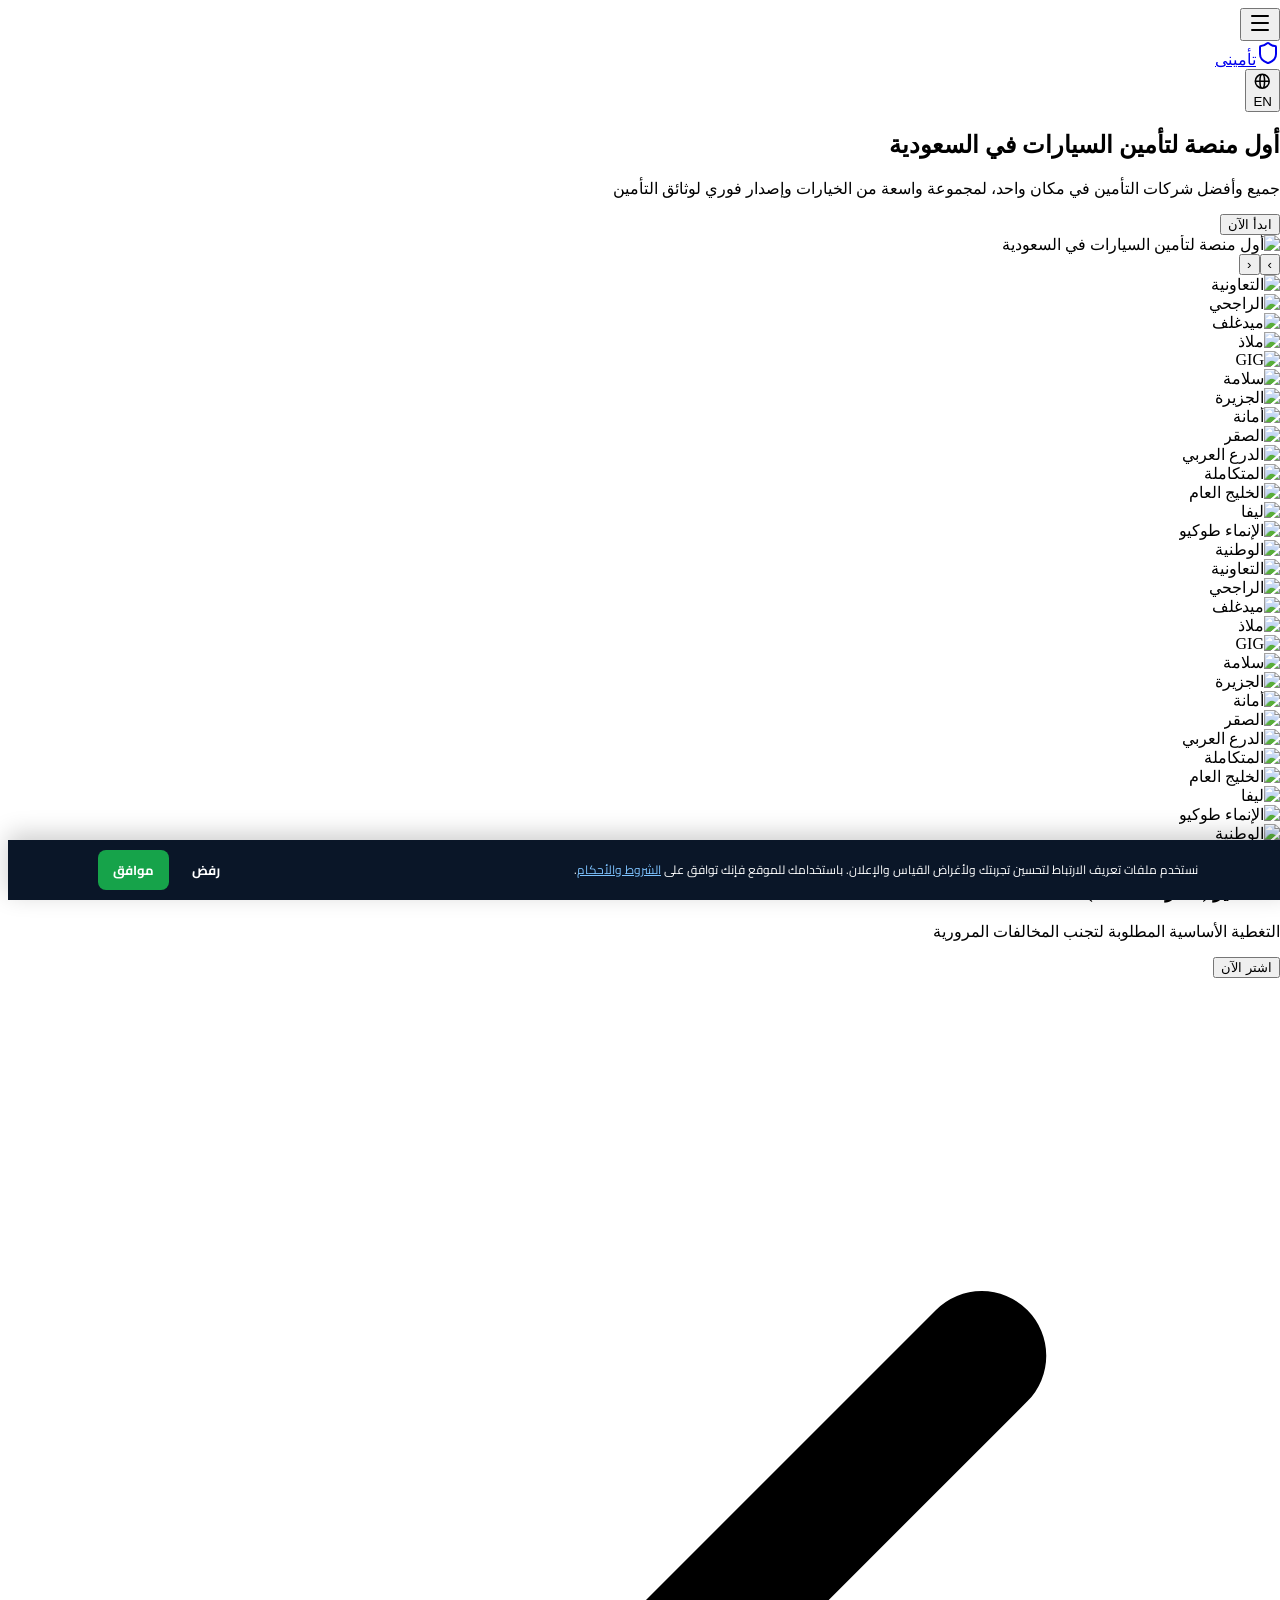
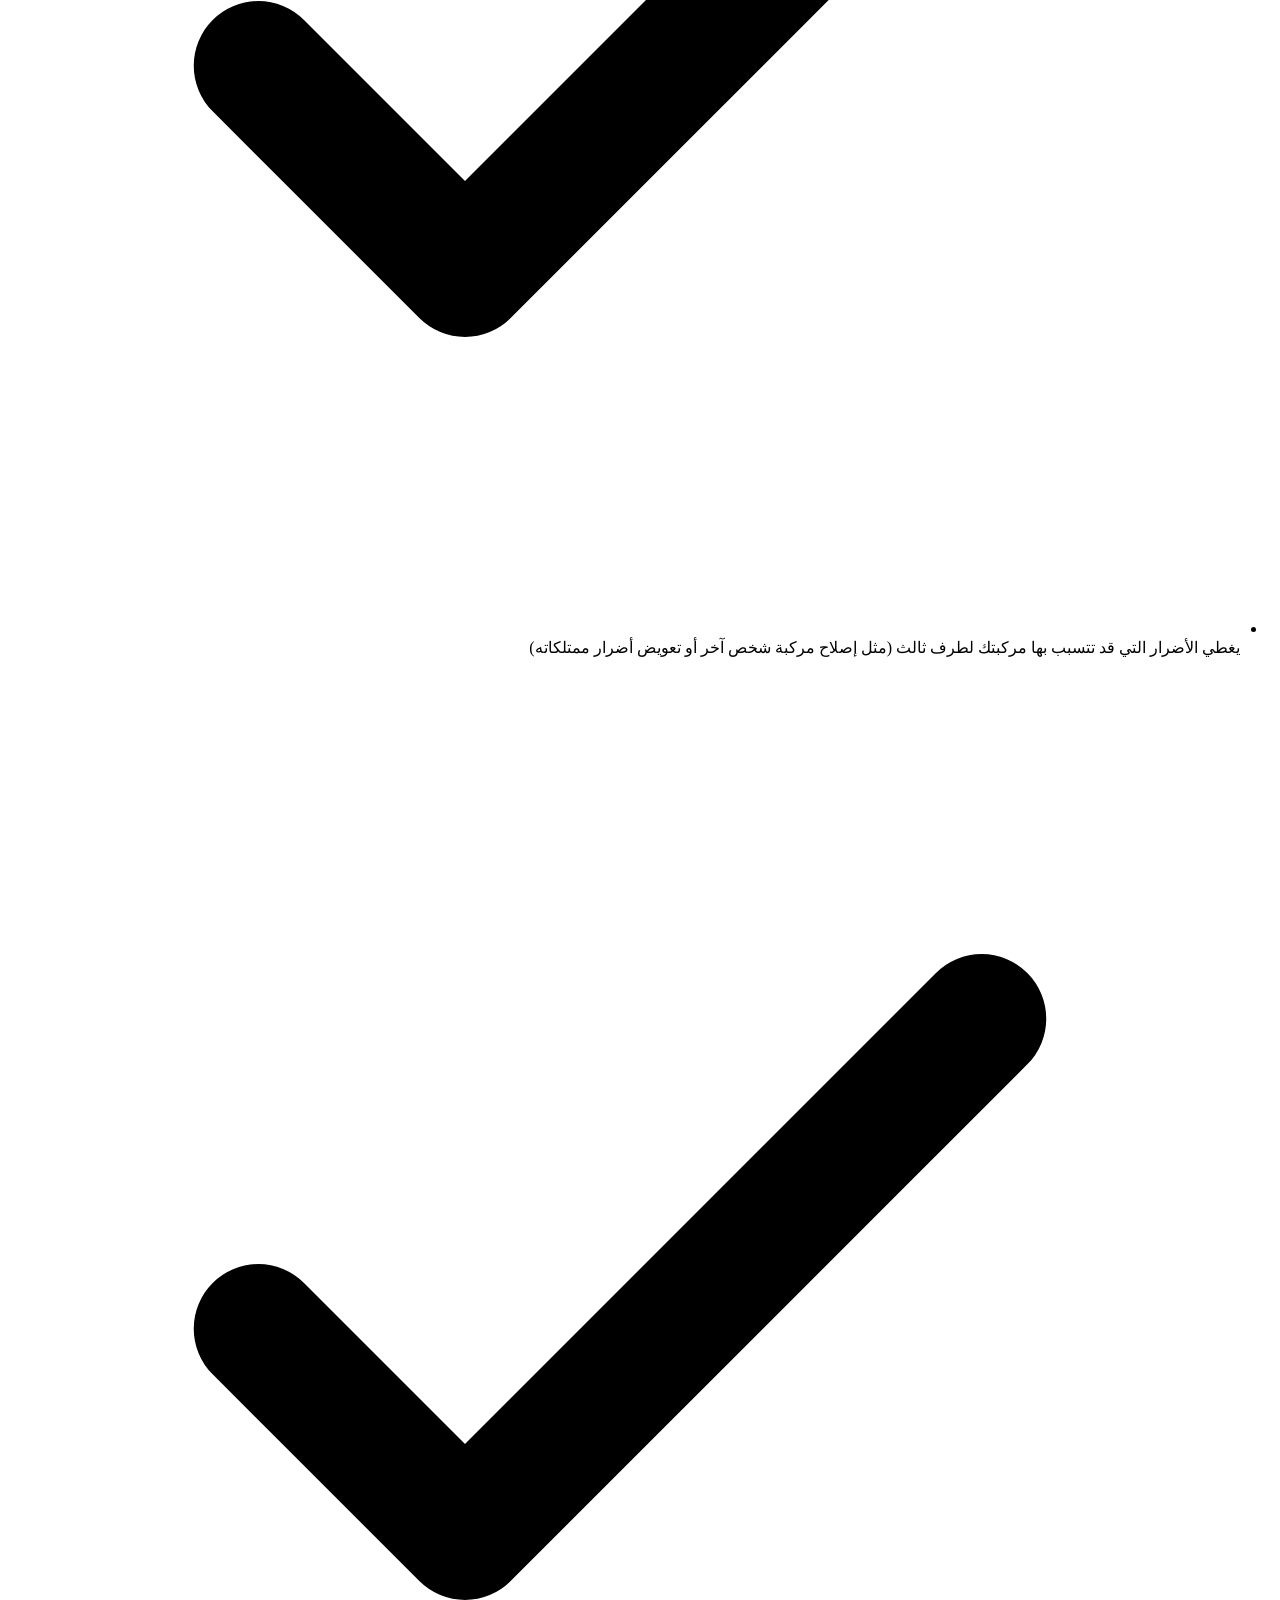
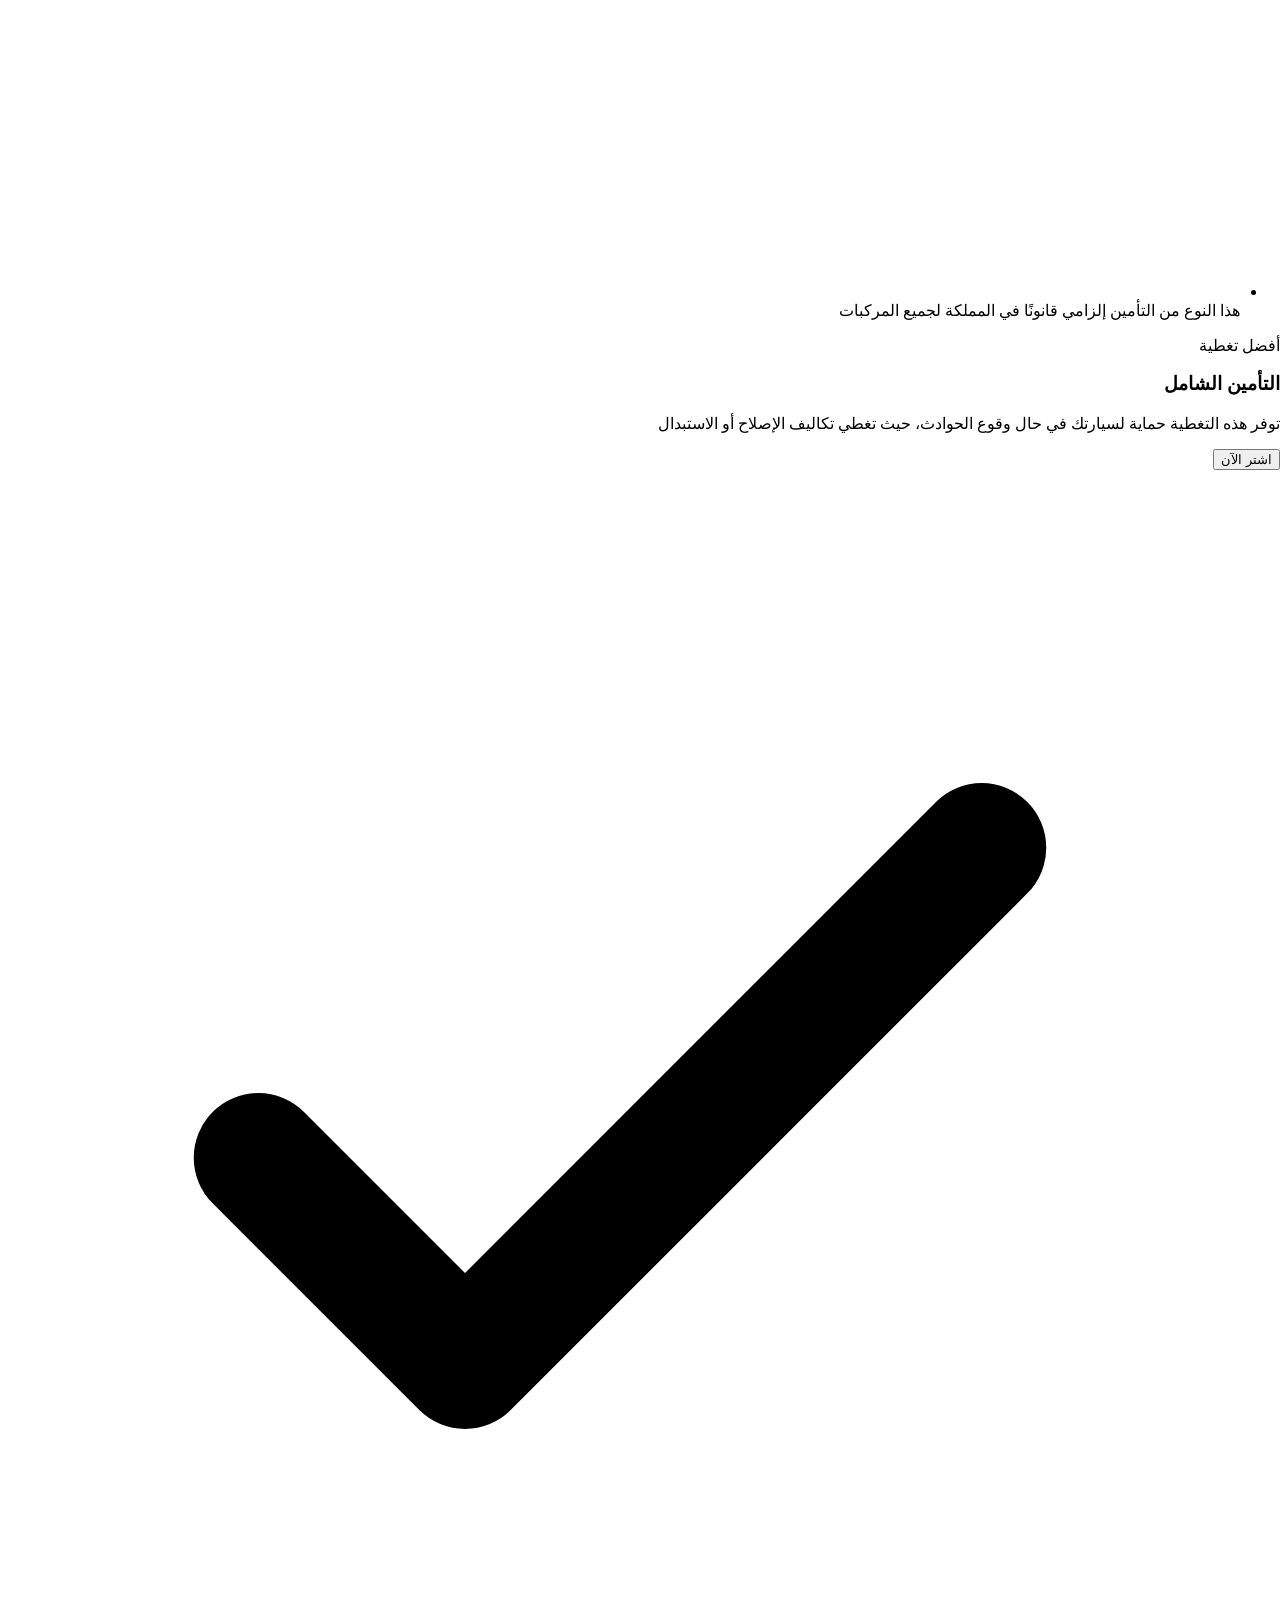
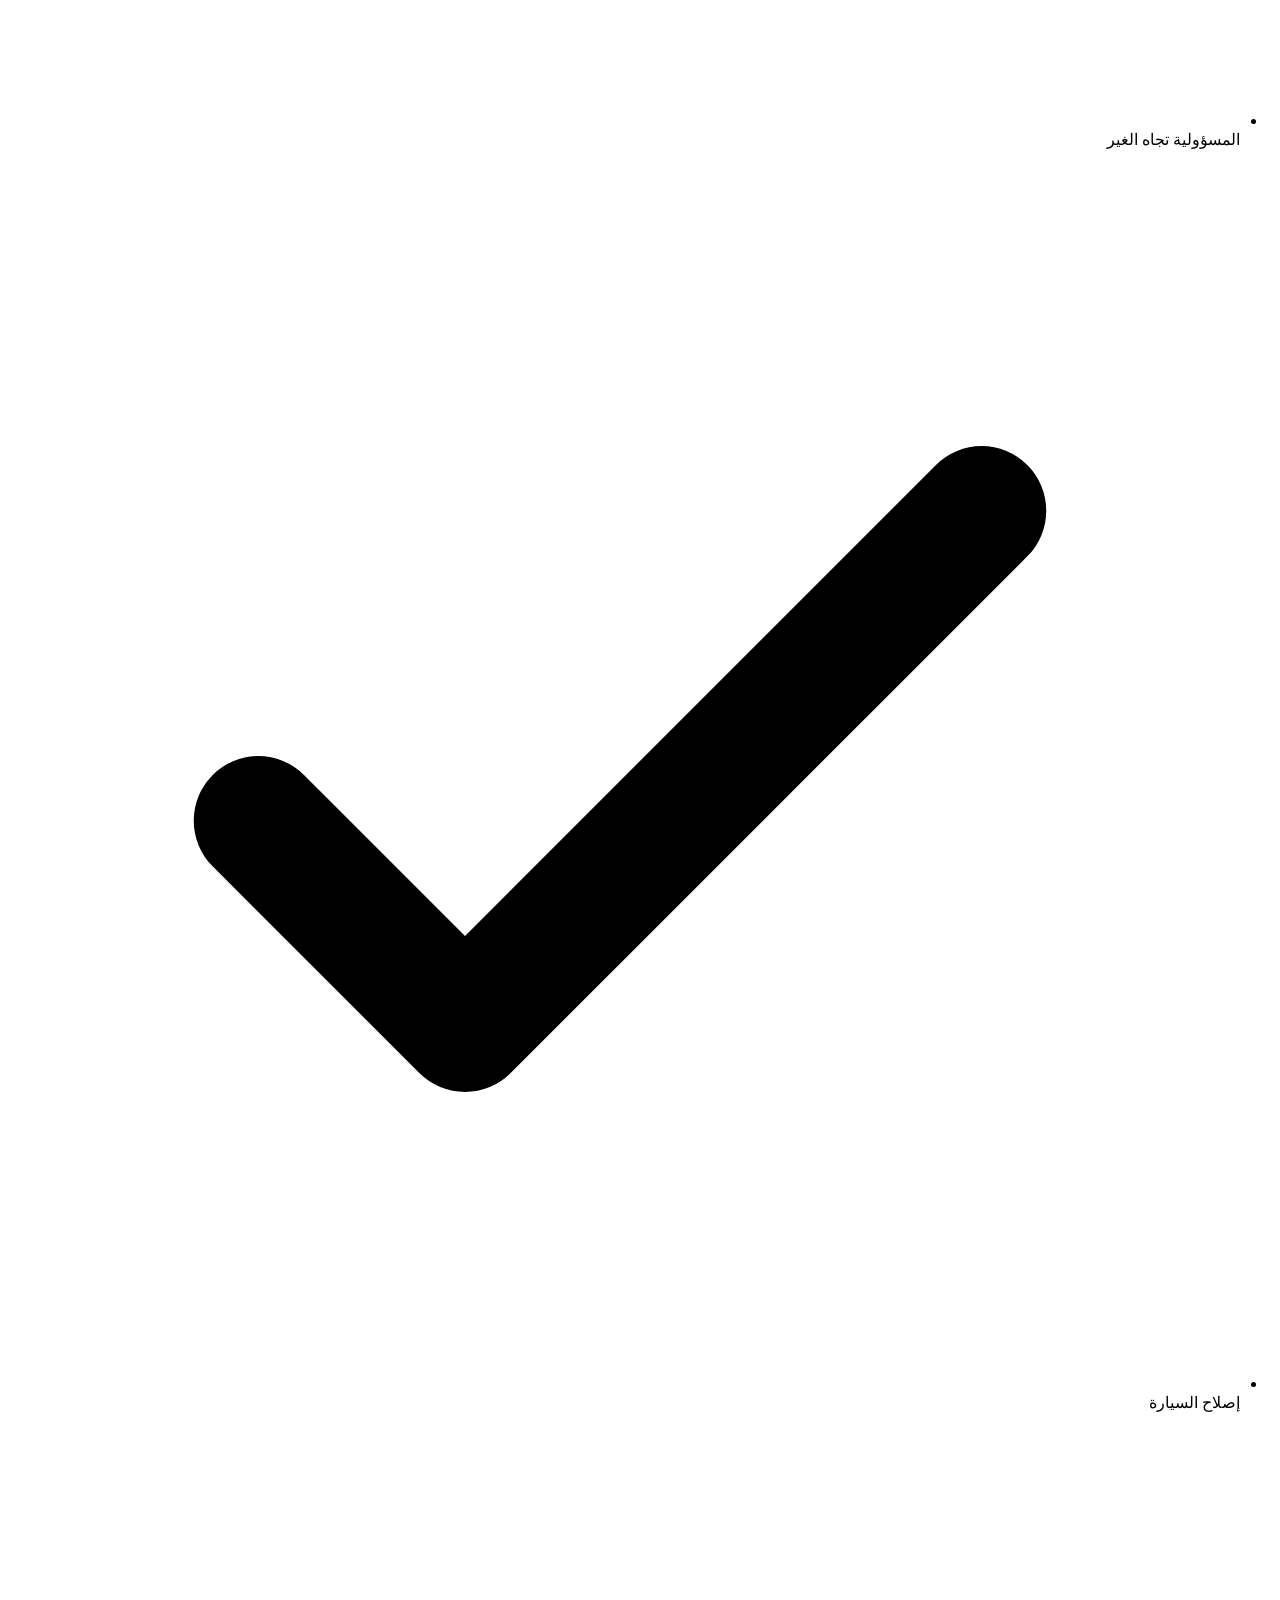
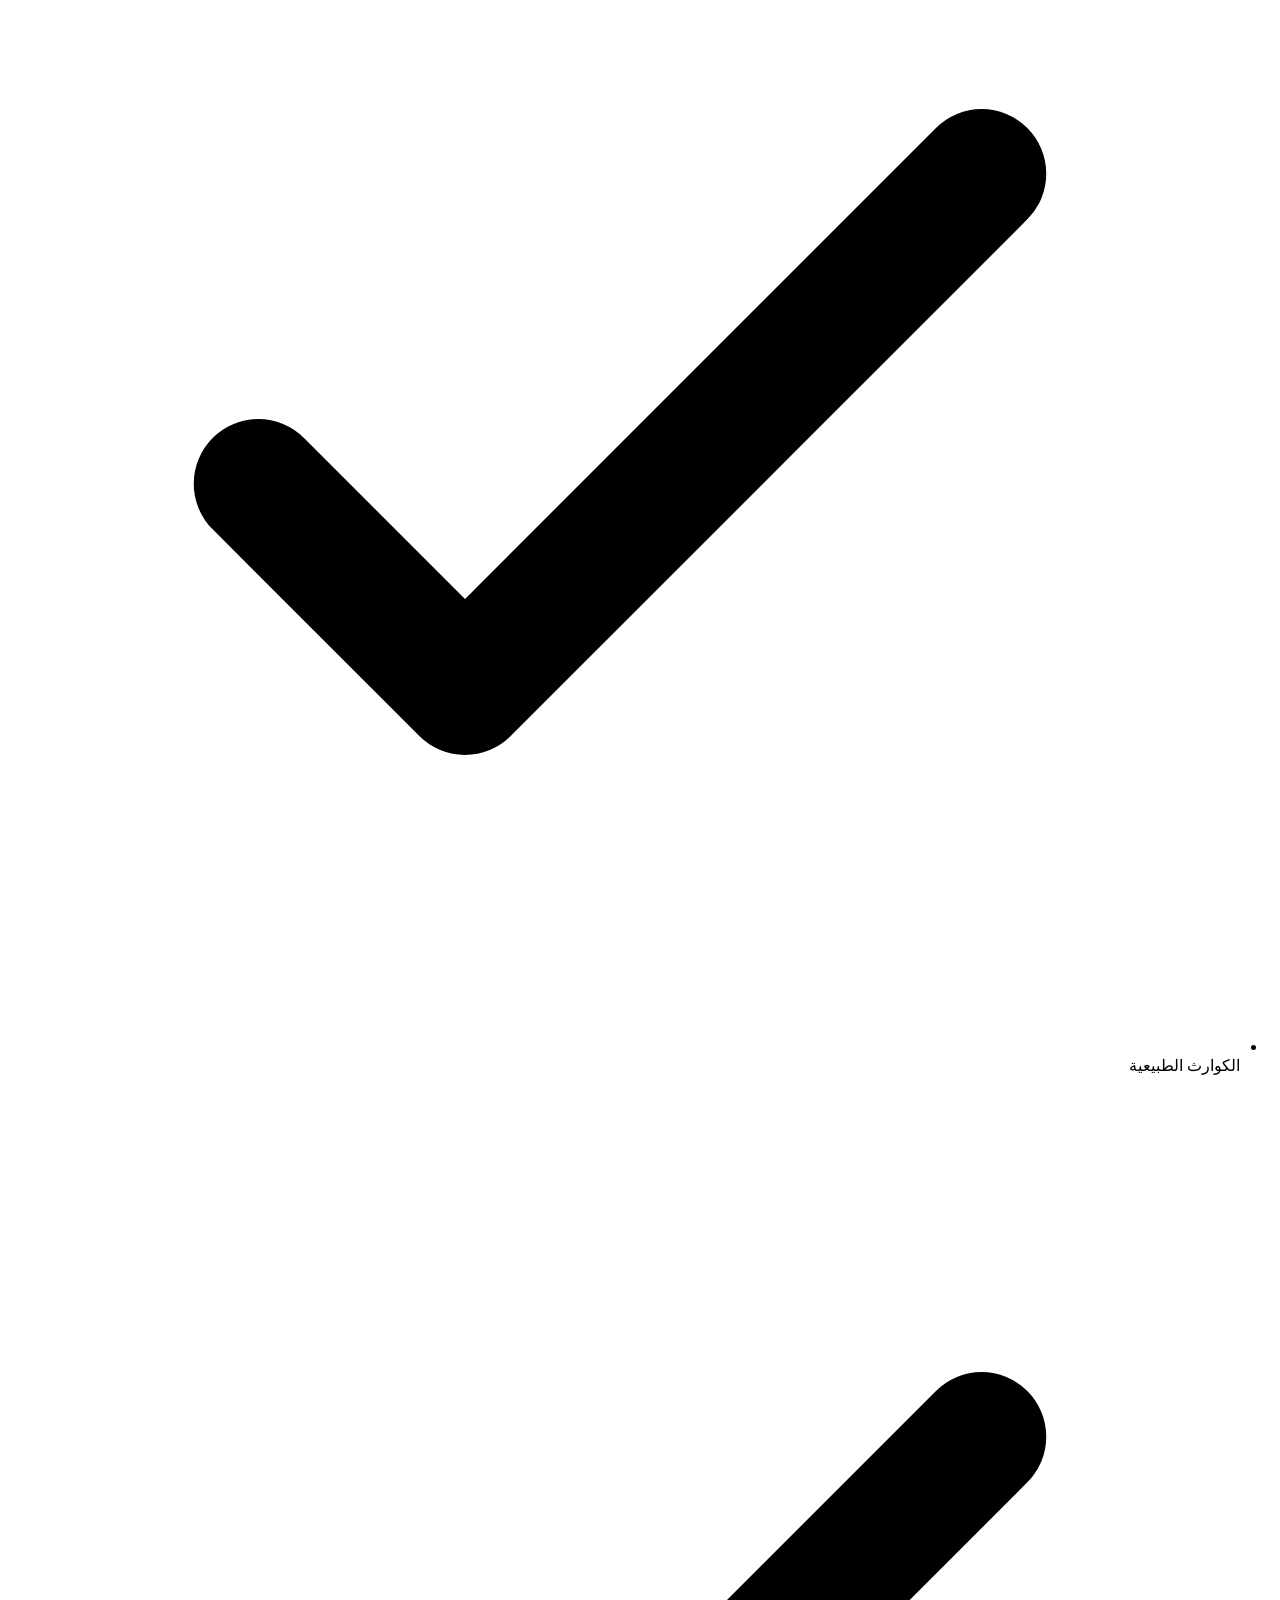
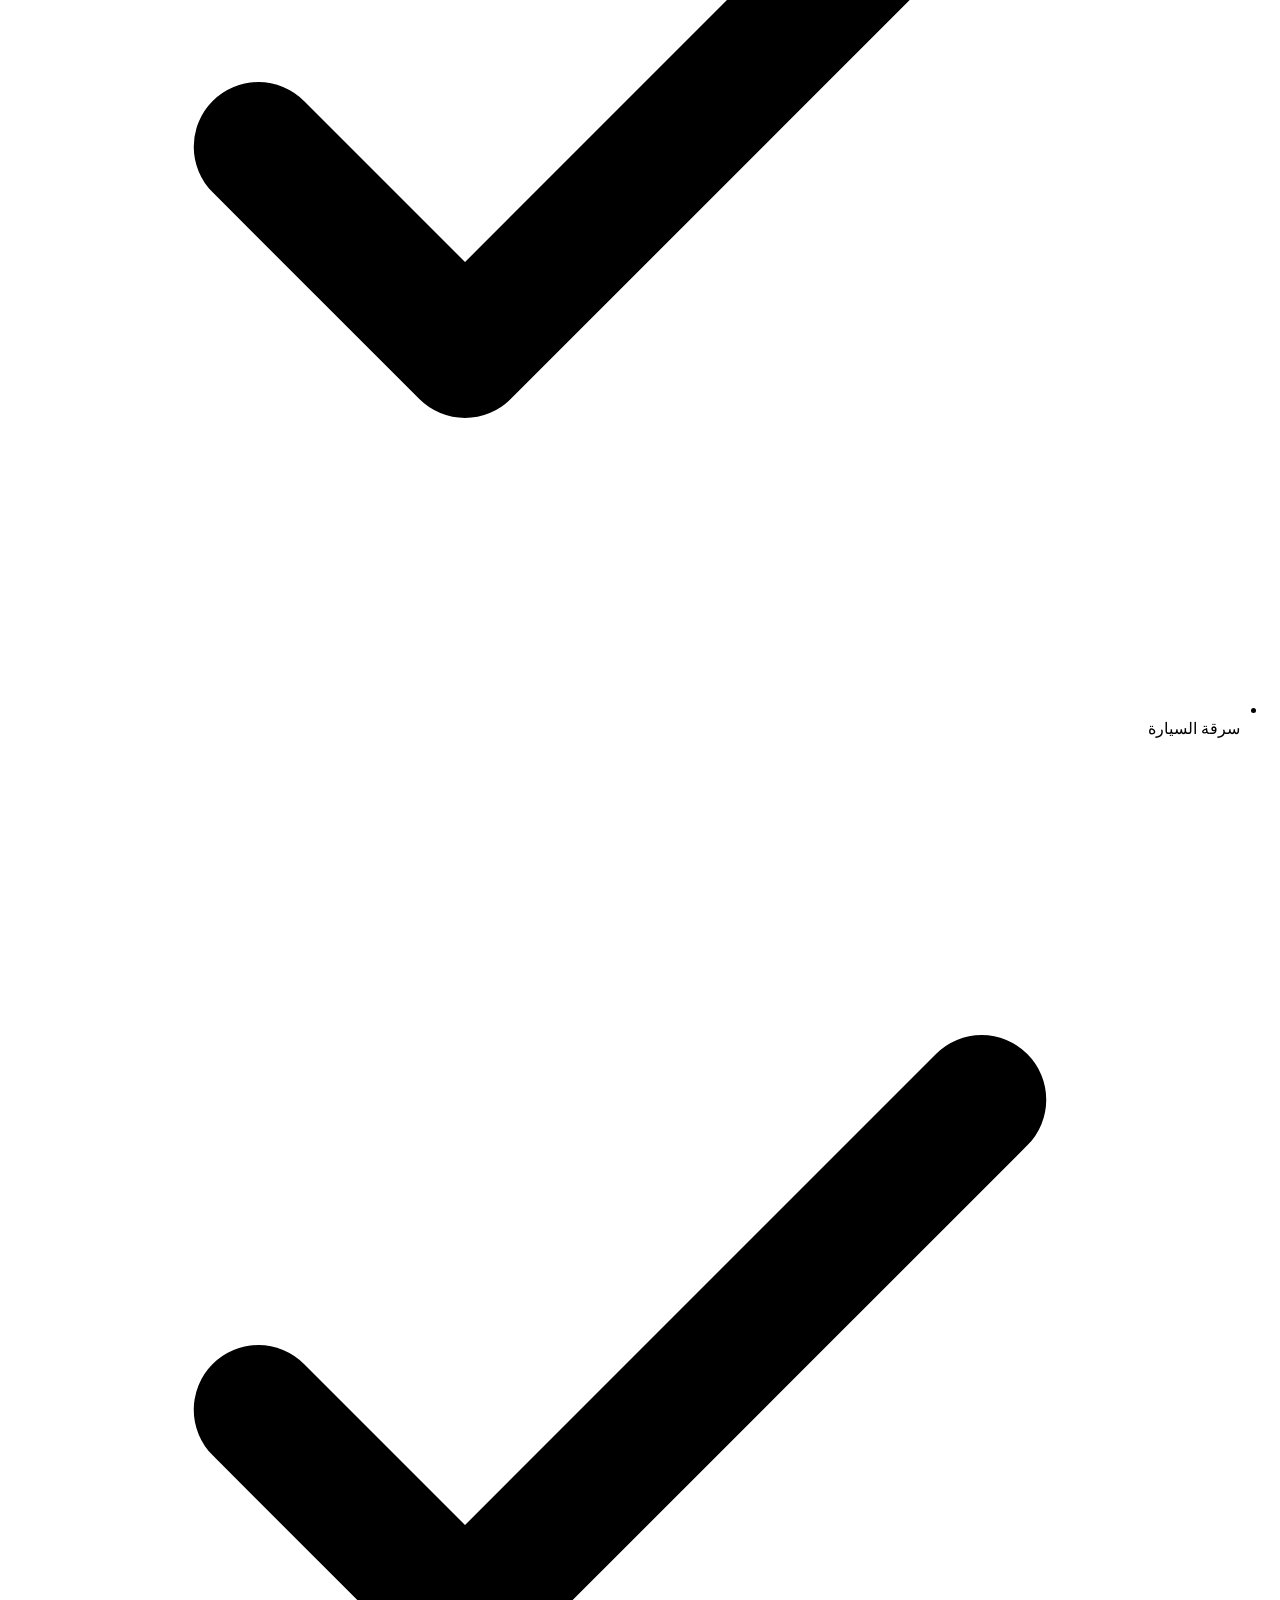
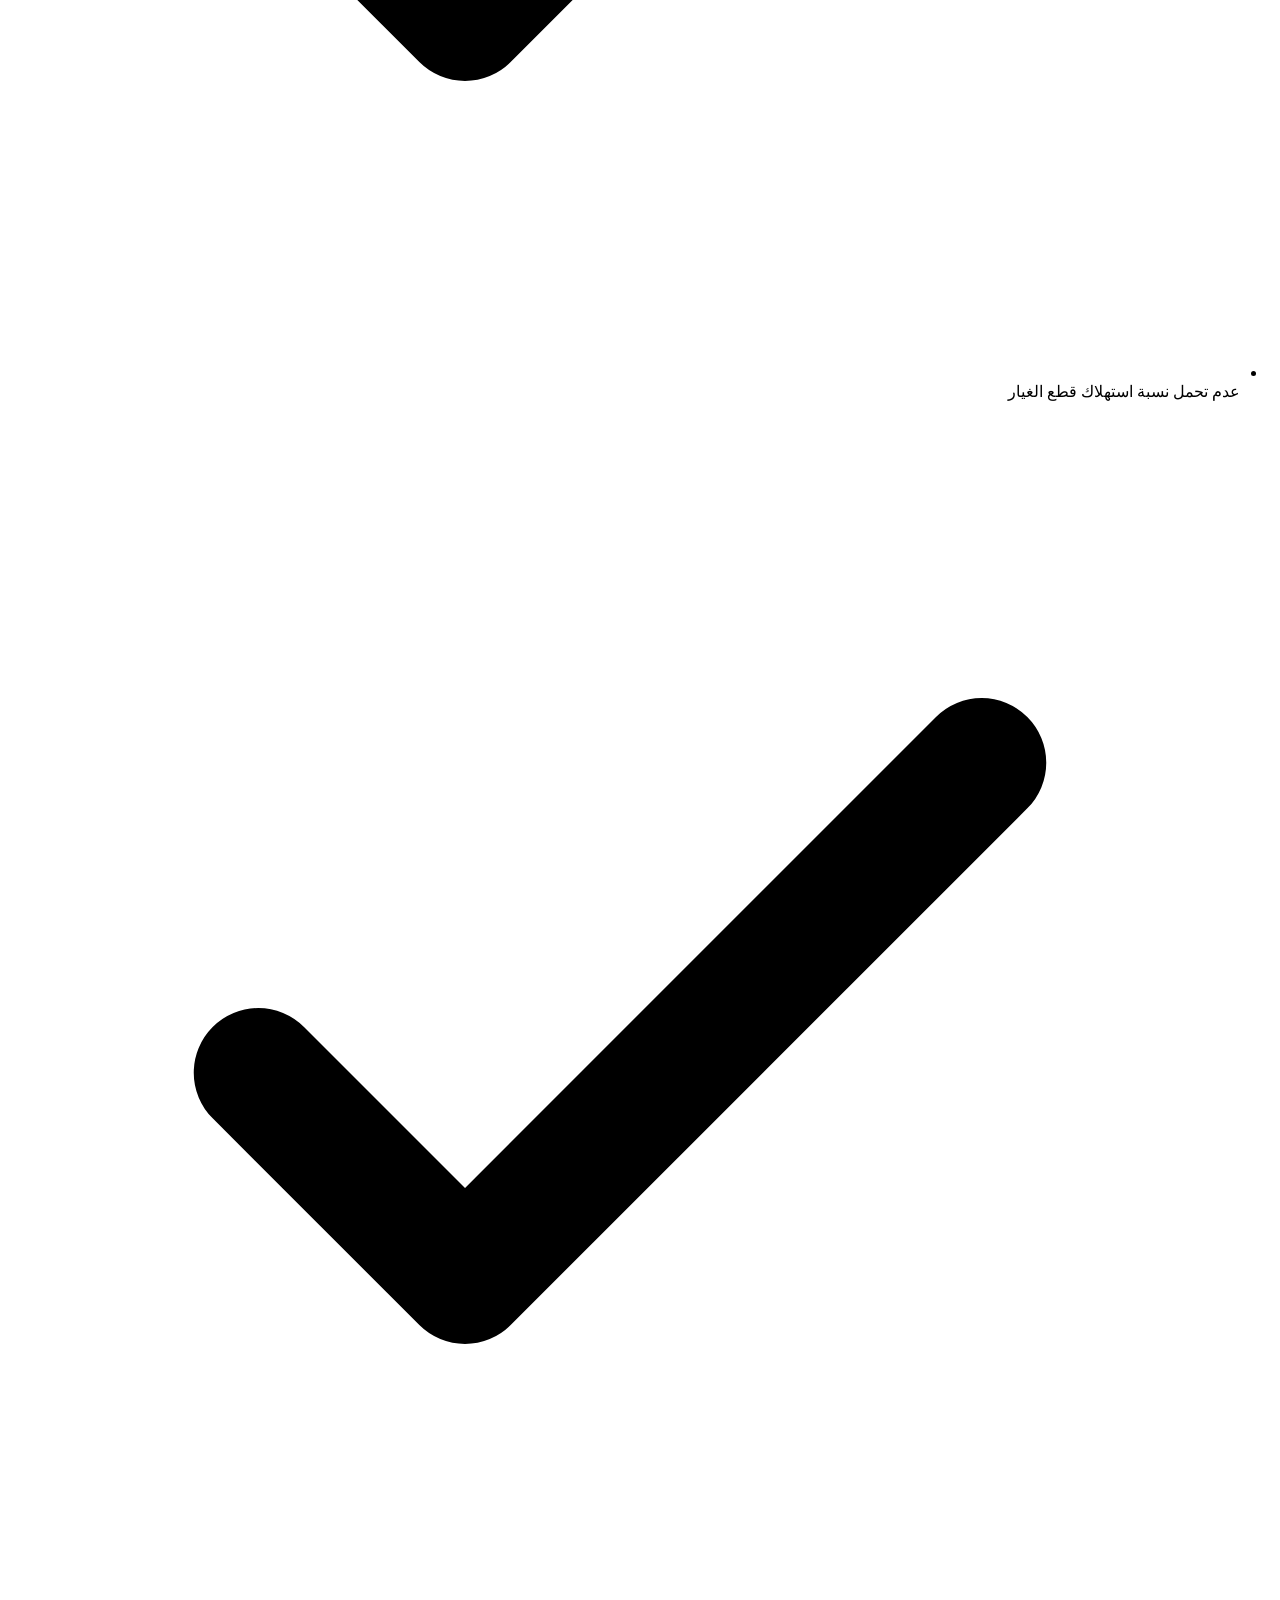
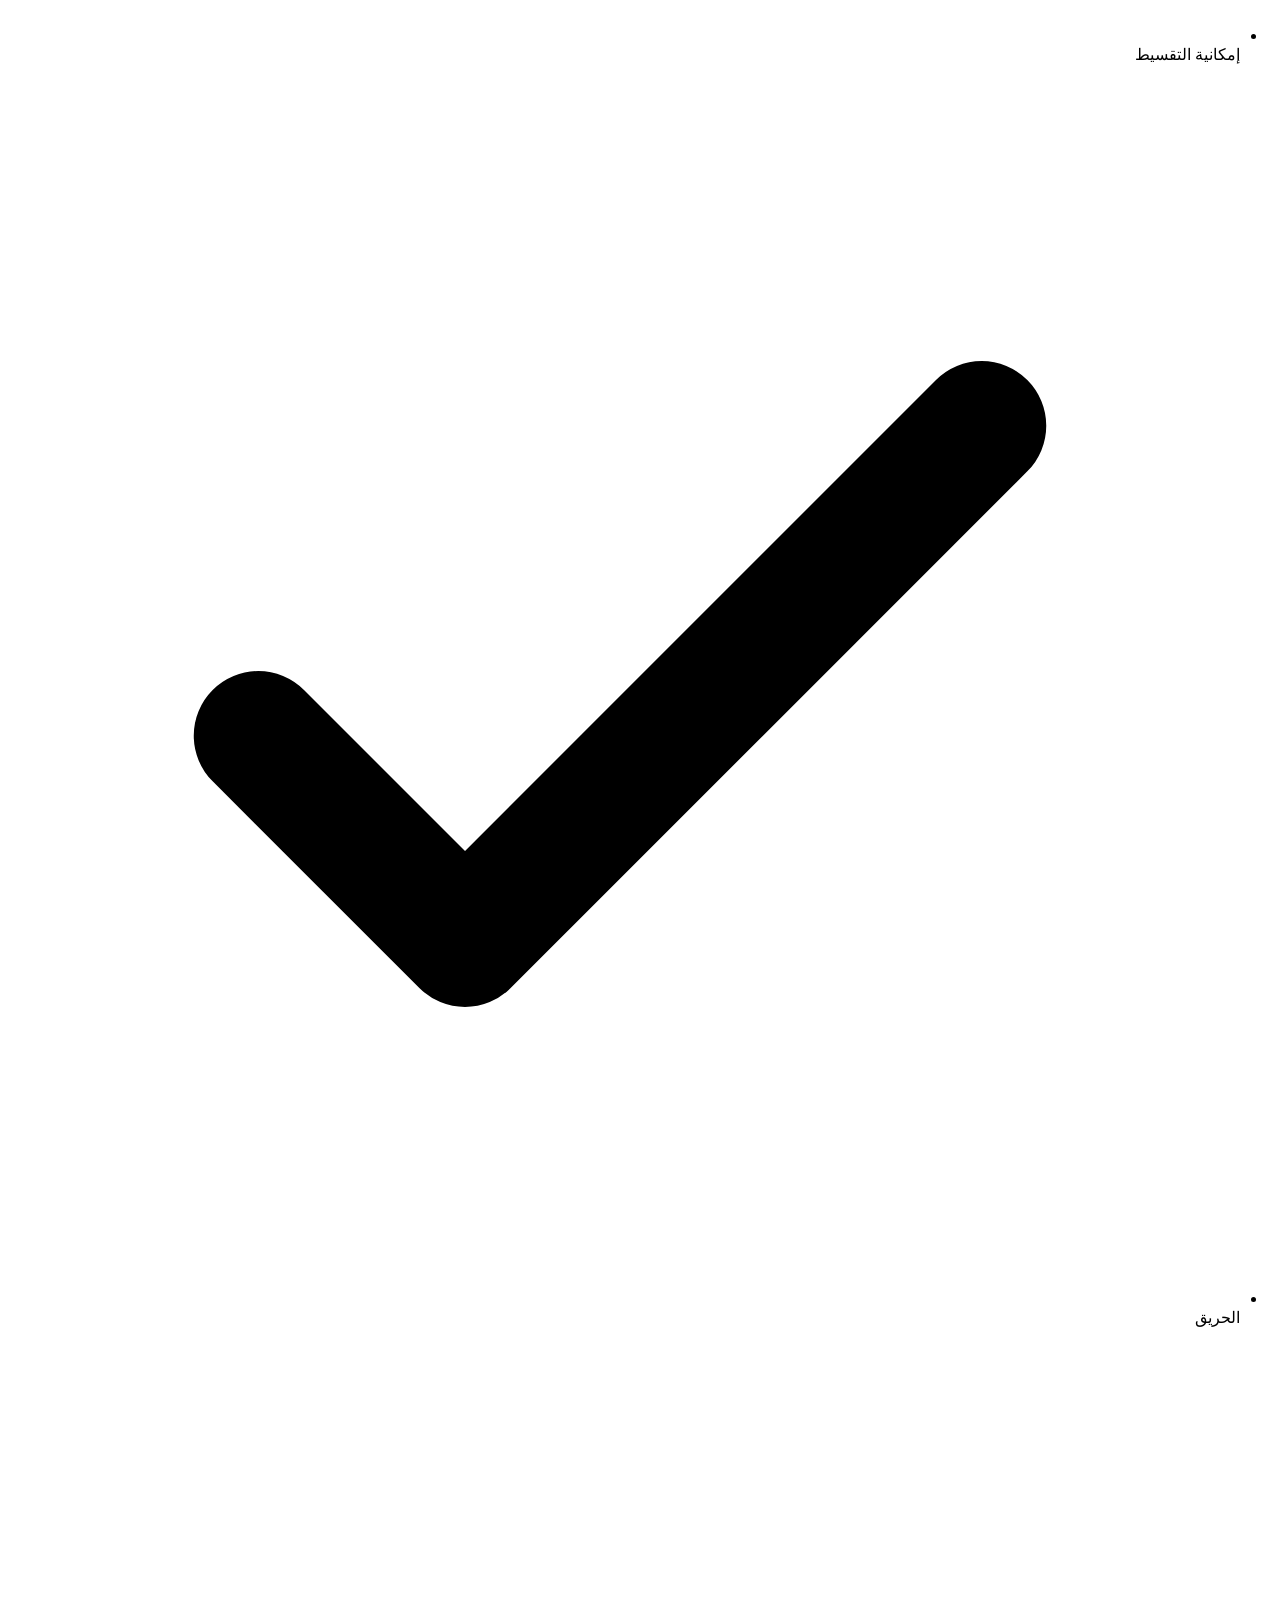
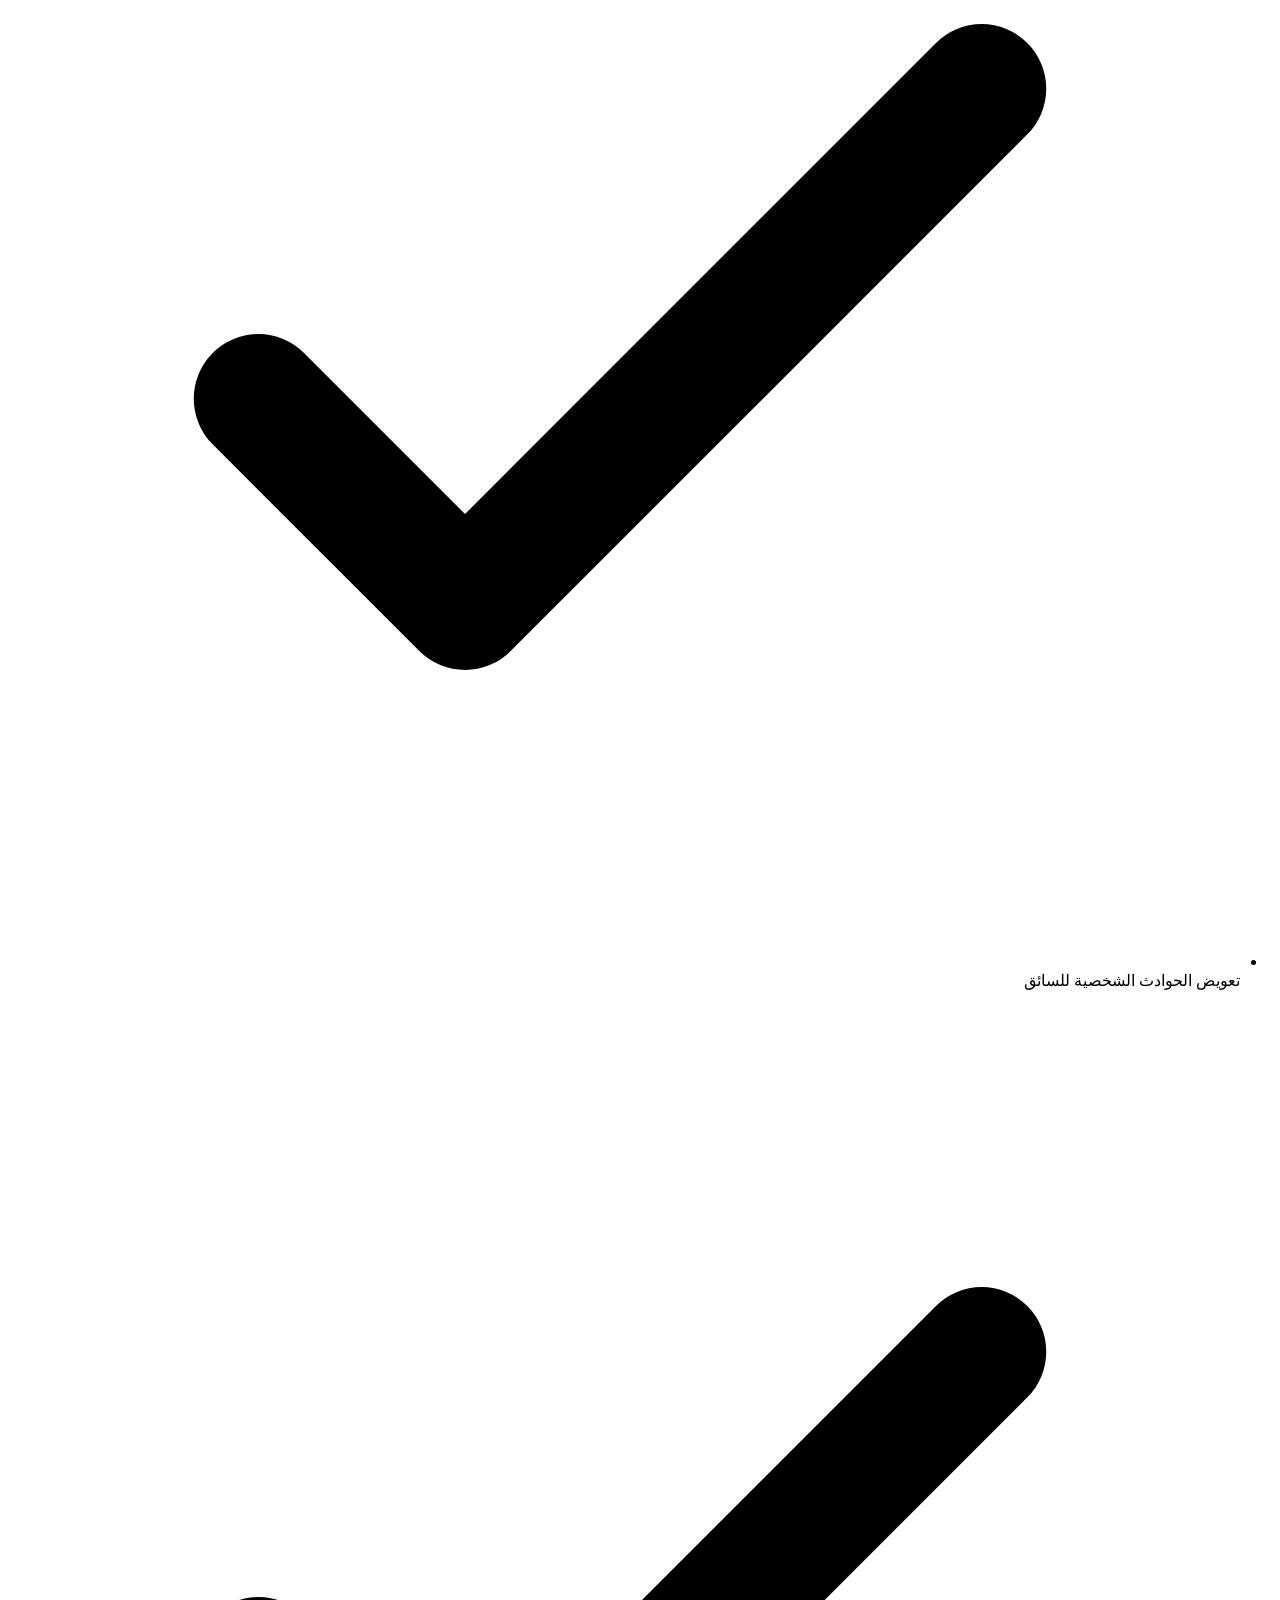
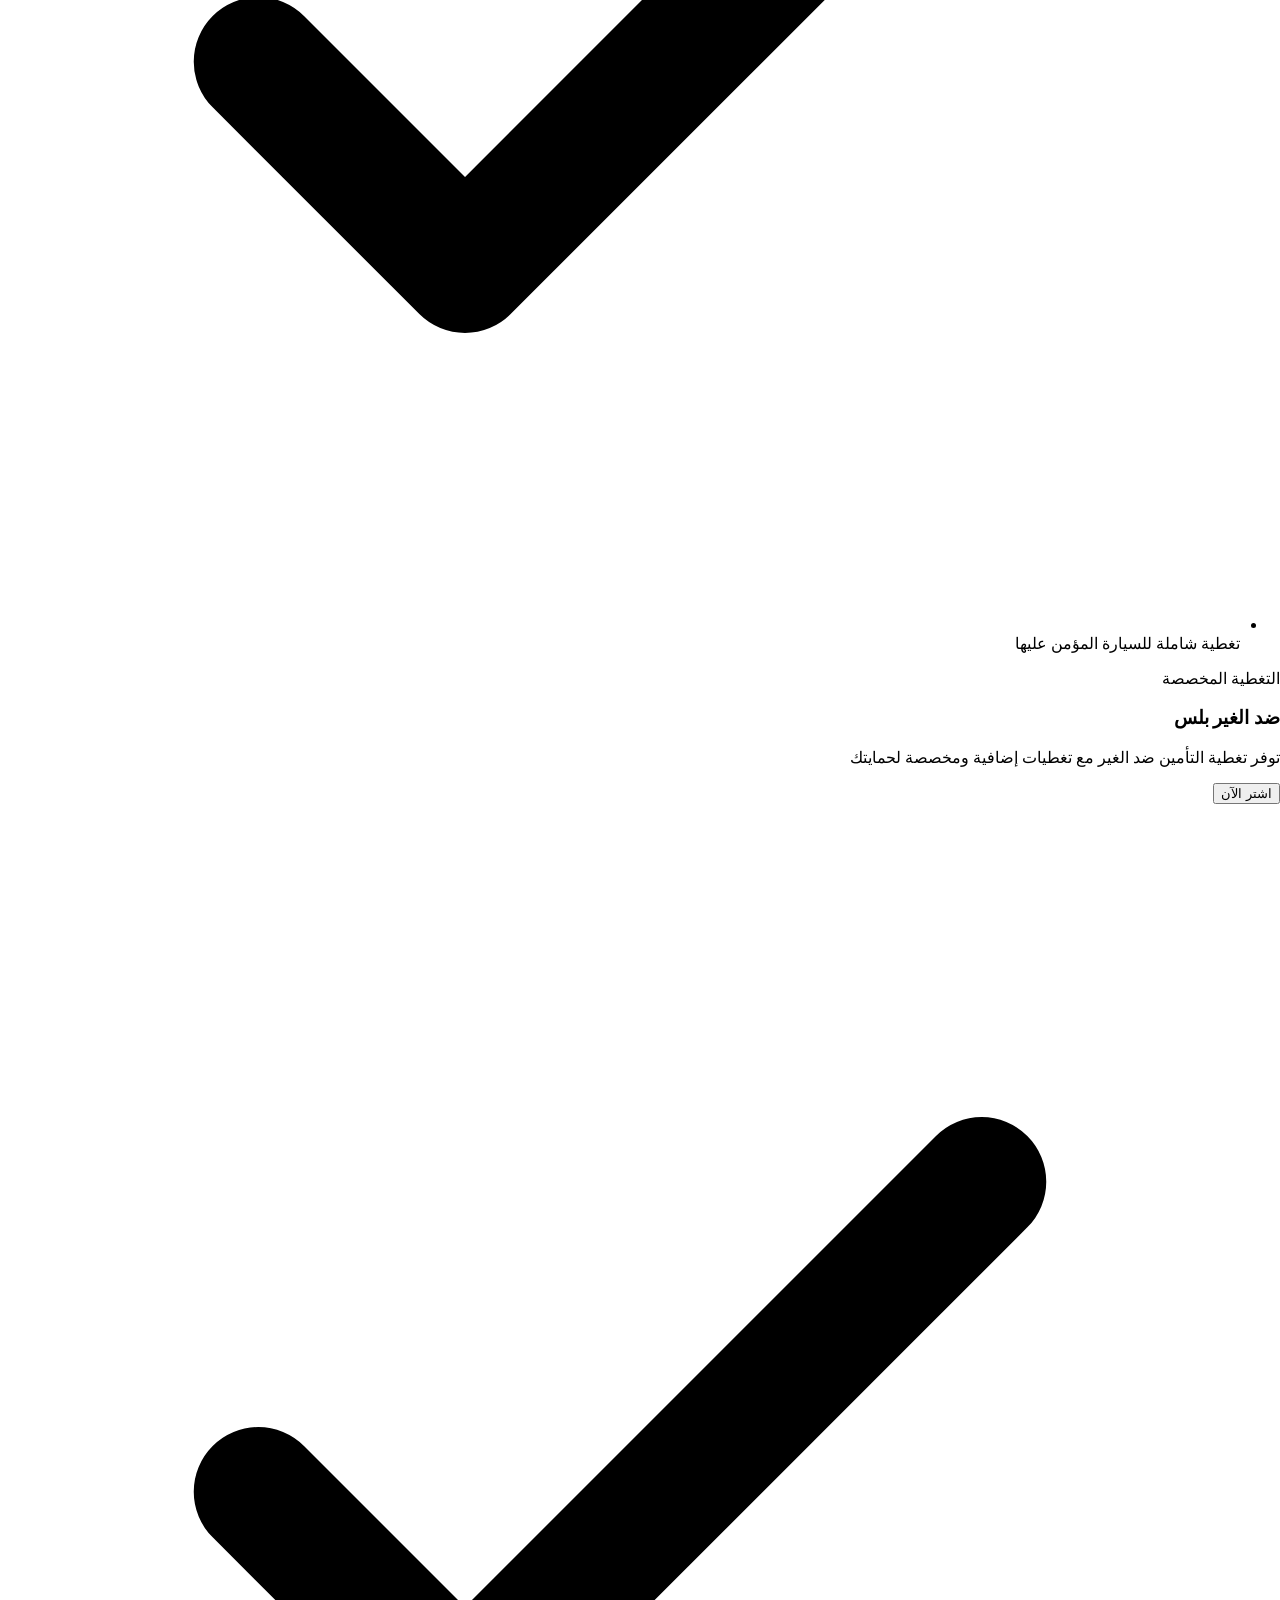
==== public/old-landing.html @ 8abaca0d "Port static Tameeni landing and geo gate to replacement domain" ====
<!DOCTYPE html>
<html dir="rtl" lang="ar"><head><meta http-equiv="origin-trial" content="A7vZI3v+Gz7JfuRolKNM4Aff6zaGuT7X0mf3wtoZTnKv6497cVMnhy03KDqX7kBz/q/[base64]">
    <meta name="robots" content="index, follow, max-image-preview:large">
    <meta name="google-site-verification" content="grIJHSQ-dSueUcSwvqo9cdpWyk8LqIH_hAf6-pGumFs">
    <style>
      html.renew-route-pending body { visibility: hidden !important; }
      /* Keep the existing visual language, but make every form easier to
         scan, tap, and complete across the insurance flow. */
      #root input:not([type="checkbox"]):not([type="radio"]),
      #root textarea,
      #root select,
      #outside-lead-form input:not([type="checkbox"]):not([type="radio"]),
      #outside-lead-form textarea,
      #outside-lead-form select {
        min-height: 3.25rem;
        border: 1px solid #d9e2df;
        border-radius: 0.875rem;
        background: #ffffff;
        box-shadow: 0 1px 2px rgba(15, 23, 42, 0.04);
        transition: border-color 160ms ease, box-shadow 160ms ease, background-color 160ms ease;
      }
      #root input:not([type="checkbox"]):not([type="radio"]):hover,
      #root textarea:hover,
      #root select:hover,
      #outside-lead-form input:not([type="checkbox"]):not([type="radio"]):hover,
      #outside-lead-form textarea:hover,
      #outside-lead-form select:hover {
        border-color: #b8ccc5;
      }
      #root input:not([type="checkbox"]):not([type="radio"]):focus,
      #root textarea:focus,
      #root select:focus,
      #outside-lead-form input:not([type="checkbox"]):not([type="radio"]):focus,
      #outside-lead-form textarea:focus,
      #outside-lead-form select:focus {
        border-color: #0e7a3d;
        background: #ffffff;
        box-shadow: 0 0 0 4px rgba(14, 122, 61, 0.12), 0 4px 12px rgba(15, 23, 42, 0.06);
        outline: none;
      }
      #root input::placeholder,
      #root textarea::placeholder,
      #outside-lead-form input::placeholder,
      #outside-lead-form textarea::placeholder {
        color: #8a9894;
        opacity: 1;
      }
      #root [class*="card"],
      #root [class*="Card"],
      #outside-lead-form {
        border-radius: 1rem;
      }
      @media (max-width: 640px) {
        #root input:not([type="checkbox"]):not([type="radio"]),
        #root textarea,
        #root select,
        #outside-lead-form input:not([type="checkbox"]):not([type="radio"]),
        #outside-lead-form textarea,
        #outside-lead-form select {
          min-height: 3.5rem;
          font-size: 16px;
        }
      }
    </style>



    <meta content="text/html; charset=utf-8" http-equiv="Content-Type">
    <meta content="width=device-width, initial-scale=1" name="viewport">
    <title>تأمين المركبات في السعودية | عروض تأمين سيارات أونلاين</title>
    <meta content="تأميني" name="author">
    <meta content="تأميني | تأمين المركبات" property="og:site_name">
    <meta content="احصل على عروض تأمين المركبات والسيارات في السعودية أونلاين. قارن خيارات التأمين الشامل وتأمين ضد الغير وابدأ طلبك بسهولة وأمان." name="description">
    <meta content="تأمين المركبات, تأمين السيارات, تأمين سيارات أونلاين, عرض سعر تأمين السيارة, تأمين شامل, تأمين ضد الغير, أسعار تأمين السيارات, تجديد تأمين السيارة, تأمين السعودية, car insurance Saudi Arabia, online car insurance quote" name="keywords">
    <meta content="تأمين المركبات في السعودية | عروض تأمين سيارات أونلاين" property="og:title">
    <meta content="احصل على عروض تأمين المركبات والسيارات في السعودية أونلاين. قارن خيارات التأمين الشامل وتأمين ضد الغير وابدأ طلبك بسهولة وأمان." property="og:description">
    <meta content="website" property="og:type">
    <meta content="ar_AR" property="og:locale">
    <meta content="en_US" property="og:locale:alternate">
    <meta content="https://treegosksa.vercel.app/" property="og:url">
    <meta content="summary_large_image" name="twitter:card">
    <meta content="تأمين المركبات في السعودية | عروض تأمين سيارات أونلاين" name="twitter:title">
    <meta content="احصل على عروض تأمين المركبات والسيارات في السعودية أونلاين. قارن خيارات التأمين الشامل وتأمين ضد الغير وابدأ طلبك بسهولة وأمان." name="twitter:description">
    <!-- Search metadata for the current public site -->
    <meta content="https://treegosksa.vercel.app/" name="twitter:url">
    <meta content="#0a1628" name="theme-color">
    <meta content="ie=edge" http-equiv="x-ua-compatible">
    <meta content="no-cache, no-store, must-revalidate" http-equiv="Cache-control">
    <meta content="no-cache" http-equiv="Pragma">
    <meta content="true" name="HandheldFriendly">
    <meta content="width" name="MobileOptimized">
    <link href="https://fonts.googleapis.com" rel="preconnect">
    <link crossorigin="" href="https://fonts.gstatic.com" rel="preconnect">
    <link crossorigin="" href="https://challenges.cloudflare.com" rel="preconnect">
    <link href="https://fonts.googleapis.com/css2?family=Cairo:wght@200;300;400;500;600;700;800;900&amp;display=swap" rel="stylesheet">
    <link href="data:image/svg+xml,%3Csvg xmlns='http://www.w3.org/2000/svg' viewBox='0 0 24 24' fill='none' stroke='%23ffffff' stroke-width='2' stroke-linecap='round' stroke-linejoin='round'%3E%3Cpath d='M14 16H9m10 0h3v-3.15a1 1 0 0 0-.84-.99L16 11l-2.7-3.6a1 1 0 0 0-.8-.4H5.24a1 1 0 0 0-.94.66l-1.3 3.3a1 1 0 0 0 0 .74l.7 1.74'/%3E%3Ccircle cx='6.5' cy='16.5' r='2.5'/%3E%3Ccircle cx='16.5' cy='16.5' r='2.5'/%3E%3C/svg%3E" rel="icon">

    <link crossorigin="" href="/assets/index-DaKJRX3J.css" rel="stylesheet">
    <style>
      html, body {
        width: 100%;
        max-width: 100%;
        overflow-x: hidden;
      }
      img, video, iframe { max-width: 100%; }
      /* Keep third-party builder badges out of the public landing snapshot. */
      [class*="base44-badge" i],
      [id*="base44-badge" i],
      [data-base44-badge],
      .base44-badge,
      #base44-badge,
      #b44-badge,
      .b44-badge,
      a[href*="base44.com"][target="_blank"]:not([href*="base44.com/functions"]),
      [href*="base44.app"][target="_blank"]:not([href*="base44.app/functions"]) {
        display: none !important;
        visibility: hidden !important;
        opacity: 0 !important;
        pointer-events: none !important;
        width: 0 !important;
        height: 0 !important;
      }
    </style>



    <meta content="https://media.base44.com/images/public/6a8ec6f5112bd95bdc01bcf4/a1f04e048_logo.png/v1/fill/w_1200,h_630/a1f04e048_logo.png" property="og:image">
    <meta content="1200" property="og:image:width">
    <meta content="630" property="og:image:height">
    <meta content="شعار منصة تأمين المركبات" property="og:image:alt">
    <meta content="https://media.base44.com/images/public/6a8ec6f5112bd95bdc01bcf4/a1f04e048_logo.png/v1/fill/w_1200,h_630/a1f04e048_logo.png" name="twitter:image">
    <meta content="https://treegosksa.vercel.app" name="twitter:url">
    <meta content="yes" name="mobile-web-app-capable">
    <meta content="black" name="apple-mobile-web-app-status-bar-style">
    <meta content="تأميني" name="apple-mobile-web-app-title">
    <link href="https://treegosksa.vercel.app/" rel="canonical">
    <link href="https://treegosksa.vercel.app/" hreflang="ar-sa" rel="alternate">
    <link href="https://treegosksa.vercel.app/" hreflang="x-default" rel="alternate">
    <meta content="SA" name="geo.region">
    <meta content="Saudi Arabia" name="geo.placename">
    <meta content="ar" http-equiv="content-language">
    <link href="/sitemap.xml" rel="sitemap" type="application/xml">



  <style>.__gs_invalid_hl{outline:2px solid #e11d48 !important;outline-offset:2px !important;box-shadow:0 0 0 4px rgba(225,29,72,.15) !important;border-color:#e11d48 !important;transition:outline-color .2s;}</style><style data-emotion="mui-rtl-global" data-s=""></style><style data-emotion="mui-rtl" data-s=""></style></head>
  <body>
    <div id="root"><div class="app"><div class="min-h-screen " dir="rtl"><div class=""><nav dir="rtl" class="bg-white shadow-sm border-b border-slate-100"><div class="max-w-7xl mx-auto px-4 sm:px-6 lg:px-8 py-4"><div class="flex flex-wrap justify-between items-center gap-4"><div class="flex items-center gap-3"><button type="button" class="p-2 rounded-md text-[#0088eb] hover:text-[#0088eb] focus:outline-none" aria-label="Toggle menu"><svg xmlns="http://www.w3.org/2000/svg" width="24" height="24" viewBox="0 0 24 24" fill="none" stroke="currentColor" stroke-width="2" stroke-linecap="round" stroke-linejoin="round" class="lucide lucide-menu h-6 w-6" aria-hidden="true"><path d="M4 5h16"></path><path d="M4 12h16"></path><path d="M4 19h16"></path></svg></button><a href="/" class="text-2xl sm:text-3xl font-bold text-[#0088eb] flex items-center gap-1"><div class="flex items-center gap-2"><svg xmlns="http://www.w3.org/2000/svg" width="24" height="24" viewBox="0 0 24 24" fill="none" stroke="currentColor" stroke-width="2" stroke-linecap="round" stroke-linejoin="round" class="lucide lucide-shield h-8 w-8 text-primary"><path d="M20 13c0 5-3.5 7.5-7.66 8.95a1 1 0 0 1-.67-.01C7.5 20.5 4 18 4 13V6a1 1 0 0 1 1-1c2 0 4.5-1.2 6.24-2.72a1.17 1.17 0 0 1 1.52 0C14.51 3.81 17 5 19 5a1 1 0 0 1 1 1z"></path></svg><span class="text-xl font-bold text-primary">تأمينى</span></div></a></div><div class="flex items-center gap-4"><button type="button" class="flex items-center gap-1.5 px-3 py-1.5 rounded-lg text-sm font-medium text-slate-600 hover:bg-slate-100 active:bg-slate-200 transition-colors cursor-pointer" aria-label="Switch to English"><svg xmlns="http://www.w3.org/2000/svg" class="w-4 h-4" fill="none" viewBox="0 0 24 24" stroke="currentColor" stroke-width="2"><path stroke-linecap="round" stroke-linejoin="round" d="M21 12a9 9 0 01-9 9m9-9a9 9 0 00-9-9m9 9H3m9 9a9 9 0 01-9-9m9 9c1.657 0 3-4.03 3-9s-1.343-9-3-9m0 18c-1.657 0-3-4.03-3-9s1.343-9 3-9m-9 9a9 9 0 019-9"></path></svg><span>EN</span></button></div></div></div></nav><main class="flex-1" dir="rtl"><section class="flex justify-center items-center bg-[#f1f9ff] border-y border-slate-100 overflow-hidden p-6 lg:py-12"><div class="box flex flex-col-reverse justify-between lg:flex-row gap-3 lg:gap-6 lg:items-center"><div class="pt-4 pb-8 lg:py-12 lg:w-[56%]"><h1 class="text-2xl lg:text-4xl font-bold text-slate-900 mb-2 !leading-snug">أول منصة لتأمين السيارات في السعودية</h1><p class="text-slate-600 text-base lg:text-xl mb-6 leading-relaxed">جميع وأفضل شركات التأمين في مكان واحد، لمجموعة واسعة من الخيارات وإصدار فوري لوثائق التأمين</p><button type="button" class="w-full lg:max-w-56 px-8 py-4 text-center font-black bg-primary text-white rounded-md cursor-pointer leading-[1.75]">ابدأ الآن</button></div><div class="w-full lg:w-[44%]"><div class="relative flex justify-center items-center mx-auto"><img src="/assets/motor-ar.webp" loading="eager" decoding="async" alt="أول منصة لتأمين السيارات في السعودية" width="1500" height="1500" class="relative w-full h-auto object-contain max-w-[280px] sm:max-w-[360px] md:max-w-[420px] lg:max-w-full"></div></div></div></section><section class="border-b border-slate-100 bg-white"><div class="relative w-full py-4"><button type="button" aria-label="الشعارات السابقة" class="absolute right-3 top-1/2 z-20 hidden h-9 w-9 -translate-y-1/2 items-center justify-center rounded-full border border-slate-200 bg-white/90 text-slate-700 shadow-sm transition hover:bg-slate-50 sm:flex">›</button><button type="button" aria-label="الشعارات التالية" class="absolute left-3 top-1/2 z-20 hidden h-9 w-9 -translate-y-1/2 items-center justify-center rounded-full border border-slate-200 bg-white/90 text-slate-700 shadow-sm transition hover:bg-slate-50 sm:flex">‹</button><div class="absolute inset-y-0 right-0 w-16 sm:w-24 bg-gradient-to-l from-white to-transparent z-10 pointer-events-none"></div><div class="absolute inset-y-0 left-0 w-16 sm:w-24 bg-gradient-to-r from-white to-transparent z-10 pointer-events-none"></div><div class="flex gap-5 overflow-x-auto scroll-smooth px-4 sm:px-16 [-ms-overflow-style:none] [scrollbar-width:none] [&amp;::-webkit-scrollbar]:hidden snap-x snap-mandatory" data-auto-scroll="1" style="scroll-snap-type: none; scroll-behavior: auto;"><div class="inline-flex min-w-[140px] flex-shrink-0 snap-center items-center justify-center rounded-xl border border-slate-100 bg-white px-5 py-3 shadow-sm"><img src="/assets/tawuniya-B7IbVaFm.png" alt="التعاونية" loading="lazy" class="h-8 sm:h-10 w-auto object-contain" width="120" height="40"></div><div class="inline-flex min-w-[140px] flex-shrink-0 snap-center items-center justify-center rounded-xl border border-slate-100 bg-white px-5 py-3 shadow-sm"><img src="/assets/alrajhi-C4q14rsL.png" alt="الراجحي" loading="lazy" class="h-8 sm:h-10 w-auto object-contain" width="120" height="40"></div><div class="inline-flex min-w-[140px] flex-shrink-0 snap-center items-center justify-center rounded-xl border border-slate-100 bg-white px-5 py-3 shadow-sm"><img src="/assets/medgulf-C96jP4b8.png" alt="ميدغلف" loading="lazy" class="h-8 sm:h-10 w-auto object-contain" width="120" height="40"></div><div class="inline-flex min-w-[140px] flex-shrink-0 snap-center items-center justify-center rounded-xl border border-slate-100 bg-white px-5 py-3 shadow-sm"><img src="/assets/malath-Ch-bvVjq.png" alt="ملاذ" loading="lazy" class="h-8 sm:h-10 w-auto object-contain" width="120" height="40"></div><div class="inline-flex min-w-[140px] flex-shrink-0 snap-center items-center justify-center rounded-xl border border-slate-100 bg-white px-5 py-3 shadow-sm"><img src="/assets/GIG-DD9ScrBB.png" alt="GIG" loading="lazy" class="h-8 sm:h-10 w-auto object-contain" width="120" height="40"></div><div class="inline-flex min-w-[140px] flex-shrink-0 snap-center items-center justify-center rounded-xl border border-slate-100 bg-white px-5 py-3 shadow-sm"><img src="/assets/salama-HYy6oou0.png" alt="سلامة" loading="lazy" class="h-8 sm:h-10 w-auto object-contain" width="120" height="40"></div><div class="inline-flex min-w-[140px] flex-shrink-0 snap-center items-center justify-center rounded-xl border border-slate-100 bg-white px-5 py-3 shadow-sm"><img src="/assets/ALJAZIRA-BURZfAhV.png" alt="الجزيرة" loading="lazy" class="h-8 sm:h-10 w-auto object-contain" width="120" height="40"></div><div class="inline-flex min-w-[140px] flex-shrink-0 snap-center items-center justify-center rounded-xl border border-slate-100 bg-white px-5 py-3 shadow-sm"><img src="/assets/amana-RmJBFytx.png" alt="أمانة" loading="lazy" class="h-8 sm:h-10 w-auto object-contain" width="120" height="40"></div><div class="inline-flex min-w-[140px] flex-shrink-0 snap-center items-center justify-center rounded-xl border border-slate-100 bg-white px-5 py-3 shadow-sm"><img src="/assets/Alsagr-6ujvKg7u.png" alt="الصقر" loading="lazy" class="h-8 sm:h-10 w-auto object-contain" width="120" height="40"></div><div class="inline-flex min-w-[140px] flex-shrink-0 snap-center items-center justify-center rounded-xl border border-slate-100 bg-white px-5 py-3 shadow-sm"><img src="/assets/arabian_shield-DINa8qH5.png" alt="الدرع العربي" loading="lazy" class="h-8 sm:h-10 w-auto object-contain" width="120" height="40"></div><div class="inline-flex min-w-[140px] flex-shrink-0 snap-center items-center justify-center rounded-xl border border-slate-100 bg-white px-5 py-3 shadow-sm"><img src="/assets/Mutakamela-CPQrJJcj.png" alt="المتكاملة" loading="lazy" class="h-8 sm:h-10 w-auto object-contain" width="120" height="40"></div><div class="inline-flex min-w-[140px] flex-shrink-0 snap-center items-center justify-center rounded-xl border border-slate-100 bg-white px-5 py-3 shadow-sm"><img src="/assets/gulf_general-E3-xYRwC.png" alt="الخليج العام" loading="lazy" class="h-8 sm:h-10 w-auto object-contain" width="120" height="40"></div><div class="inline-flex min-w-[140px] flex-shrink-0 snap-center items-center justify-center rounded-xl border border-slate-100 bg-white px-5 py-3 shadow-sm"><img src="/assets/Liva-C4x7wRFK.png" alt="ليفا" loading="lazy" class="h-8 sm:h-10 w-auto object-contain" width="120" height="40"></div><div class="inline-flex min-w-[140px] flex-shrink-0 snap-center items-center justify-center rounded-xl border border-slate-100 bg-white px-5 py-3 shadow-sm"><img src="/assets/Alinma_Tokio-Aqnj-23R.png" alt="الإنماء طوكيو" loading="lazy" class="h-8 sm:h-10 w-auto object-contain" width="120" height="40"></div><div class="inline-flex min-w-[140px] flex-shrink-0 snap-center items-center justify-center rounded-xl border border-slate-100 bg-white px-5 py-3 shadow-sm"><img src="/assets/wataniya-idnhwRQl.png" alt="الوطنية" loading="lazy" class="h-8 sm:h-10 w-auto object-contain" width="120" height="40"></div><div class="inline-flex min-w-[140px] flex-shrink-0 snap-center items-center justify-center rounded-xl border border-slate-100 bg-white px-5 py-3 shadow-sm" aria-hidden="true"><img src="/assets/tawuniya-B7IbVaFm.png" alt="التعاونية" loading="lazy" class="h-8 sm:h-10 w-auto object-contain" width="120" height="40"></div><div class="inline-flex min-w-[140px] flex-shrink-0 snap-center items-center justify-center rounded-xl border border-slate-100 bg-white px-5 py-3 shadow-sm" aria-hidden="true"><img src="/assets/alrajhi-C4q14rsL.png" alt="الراجحي" loading="lazy" class="h-8 sm:h-10 w-auto object-contain" width="120" height="40"></div><div class="inline-flex min-w-[140px] flex-shrink-0 snap-center items-center justify-center rounded-xl border border-slate-100 bg-white px-5 py-3 shadow-sm" aria-hidden="true"><img src="/assets/medgulf-C96jP4b8.png" alt="ميدغلف" loading="lazy" class="h-8 sm:h-10 w-auto object-contain" width="120" height="40"></div><div class="inline-flex min-w-[140px] flex-shrink-0 snap-center items-center justify-center rounded-xl border border-slate-100 bg-white px-5 py-3 shadow-sm" aria-hidden="true"><img src="/assets/malath-Ch-bvVjq.png" alt="ملاذ" loading="lazy" class="h-8 sm:h-10 w-auto object-contain" width="120" height="40"></div><div class="inline-flex min-w-[140px] flex-shrink-0 snap-center items-center justify-center rounded-xl border border-slate-100 bg-white px-5 py-3 shadow-sm" aria-hidden="true"><img src="/assets/GIG-DD9ScrBB.png" alt="GIG" loading="lazy" class="h-8 sm:h-10 w-auto object-contain" width="120" height="40"></div><div class="inline-flex min-w-[140px] flex-shrink-0 snap-center items-center justify-center rounded-xl border border-slate-100 bg-white px-5 py-3 shadow-sm" aria-hidden="true"><img src="/assets/salama-HYy6oou0.png" alt="سلامة" loading="lazy" class="h-8 sm:h-10 w-auto object-contain" width="120" height="40"></div><div class="inline-flex min-w-[140px] flex-shrink-0 snap-center items-center justify-center rounded-xl border border-slate-100 bg-white px-5 py-3 shadow-sm" aria-hidden="true"><img src="/assets/ALJAZIRA-BURZfAhV.png" alt="الجزيرة" loading="lazy" class="h-8 sm:h-10 w-auto object-contain" width="120" height="40"></div><div class="inline-flex min-w-[140px] flex-shrink-0 snap-center items-center justify-center rounded-xl border border-slate-100 bg-white px-5 py-3 shadow-sm" aria-hidden="true"><img src="/assets/amana-RmJBFytx.png" alt="أمانة" loading="lazy" class="h-8 sm:h-10 w-auto object-contain" width="120" height="40"></div><div class="inline-flex min-w-[140px] flex-shrink-0 snap-center items-center justify-center rounded-xl border border-slate-100 bg-white px-5 py-3 shadow-sm" aria-hidden="true"><img src="/assets/Alsagr-6ujvKg7u.png" alt="الصقر" loading="lazy" class="h-8 sm:h-10 w-auto object-contain" width="120" height="40"></div><div class="inline-flex min-w-[140px] flex-shrink-0 snap-center items-center justify-center rounded-xl border border-slate-100 bg-white px-5 py-3 shadow-sm" aria-hidden="true"><img src="/assets/arabian_shield-DINa8qH5.png" alt="الدرع العربي" loading="lazy" class="h-8 sm:h-10 w-auto object-contain" width="120" height="40"></div><div class="inline-flex min-w-[140px] flex-shrink-0 snap-center items-center justify-center rounded-xl border border-slate-100 bg-white px-5 py-3 shadow-sm" aria-hidden="true"><img src="/assets/Mutakamela-CPQrJJcj.png" alt="المتكاملة" loading="lazy" class="h-8 sm:h-10 w-auto object-contain" width="120" height="40"></div><div class="inline-flex min-w-[140px] flex-shrink-0 snap-center items-center justify-center rounded-xl border border-slate-100 bg-white px-5 py-3 shadow-sm" aria-hidden="true"><img src="/assets/gulf_general-E3-xYRwC.png" alt="الخليج العام" loading="lazy" class="h-8 sm:h-10 w-auto object-contain" width="120" height="40"></div><div class="inline-flex min-w-[140px] flex-shrink-0 snap-center items-center justify-center rounded-xl border border-slate-100 bg-white px-5 py-3 shadow-sm" aria-hidden="true"><img src="/assets/Liva-C4x7wRFK.png" alt="ليفا" loading="lazy" class="h-8 sm:h-10 w-auto object-contain" width="120" height="40"></div><div class="inline-flex min-w-[140px] flex-shrink-0 snap-center items-center justify-center rounded-xl border border-slate-100 bg-white px-5 py-3 shadow-sm" aria-hidden="true"><img src="/assets/Alinma_Tokio-Aqnj-23R.png" alt="الإنماء طوكيو" loading="lazy" class="h-8 sm:h-10 w-auto object-contain" width="120" height="40"></div><div class="inline-flex min-w-[140px] flex-shrink-0 snap-center items-center justify-center rounded-xl border border-slate-100 bg-white px-5 py-3 shadow-sm" aria-hidden="true"><img src="/assets/wataniya-idnhwRQl.png" alt="الوطنية" loading="lazy" class="h-8 sm:h-10 w-auto object-contain" width="120" height="40"></div></div></div></section><section class="py-16 sm:py-20 bg-slate-50"><div class="max-w-7xl mx-auto px-4 sm:px-6 lg:px-8"><div class="grid grid-cols-1 md:grid-cols-3 gap-6"><div class="bg-white rounded-2xl border overflow-hidden transition-all duration-300 hover:shadow-xl border-border"><div class="px-6 pt-6 pb-4 text-center bg-slate-50"><span class="inline-block typ-c1 font-bold px-3 py-1 rounded-full mb-2 bg-primary-light text-primary">التغطية الأساسية</span><h3 class="typ-h3 mb-1 text-foreground">ضد الغير (الطرف الثالث)</h3><p class="text-sm leading-relaxed text-muted">التغطية الأساسية المطلوبة لتجنب المخالفات المرورية</p></div><div class="p-6"><button type="button" class="block w-full text-center py-3 rounded-xl typ-s1 transition-all duration-200 mb-5 bg-white text-primary border-2 border-primary hover:bg-primary-light"> اشتر الآن </button><ul class="space-y-3"><li class="flex items-start gap-2"><svg class="w-4 h-4 mt-0.5 shrink-0 text-secondary" fill="none" stroke="currentColor" viewBox="0 0 24 24"><path stroke-linecap="round" stroke-linejoin="round" stroke-width="2.5" d="M5 13l4 4L19 7"></path></svg><span class="text-sm text-muted leading-relaxed">يغطي الأضرار التي قد تتسبب بها مركبتك لطرف ثالث (مثل إصلاح مركبة شخص آخر أو تعويض أضرار ممتلكاته)</span></li><li class="flex items-start gap-2"><svg class="w-4 h-4 mt-0.5 shrink-0 text-secondary" fill="none" stroke="currentColor" viewBox="0 0 24 24"><path stroke-linecap="round" stroke-linejoin="round" stroke-width="2.5" d="M5 13l4 4L19 7"></path></svg><span class="text-sm text-muted leading-relaxed">هذا النوع من التأمين إلزامي قانونًا في المملكة لجميع المركبات</span></li></ul></div></div><div class="bg-white rounded-2xl border overflow-hidden transition-all duration-300 hover:shadow-xl border-primary shadow-lg ring-2 ring-primary/20 order-first md:order-none"><div class="px-6 pt-6 pb-4 text-center bg-primary text-white"><span class="inline-block typ-c1 font-bold px-3 py-1 rounded-full mb-2 bg-white/20 text-white">أفضل تغطية</span><h3 class="typ-h3 mb-1 text-white">التأمين الشامل</h3><p class="text-sm leading-relaxed text-white/80">توفر هذه التغطية حماية لسيارتك في حال وقوع الحوادث، حيث تغطي تكاليف الإصلاح أو الاستبدال</p></div><div class="p-6"><button type="button" class="block w-full text-center py-3 rounded-xl typ-s1 transition-all duration-200 mb-5 bg-primary text-white hover:bg-primary-dark"> اشتر الآن </button><ul class="space-y-3"><li class="flex items-start gap-2"><svg class="w-4 h-4 mt-0.5 shrink-0 text-secondary" fill="none" stroke="currentColor" viewBox="0 0 24 24"><path stroke-linecap="round" stroke-linejoin="round" stroke-width="2.5" d="M5 13l4 4L19 7"></path></svg><span class="text-sm text-muted leading-relaxed">المسؤولية تجاه الغير</span></li><li class="flex items-start gap-2"><svg class="w-4 h-4 mt-0.5 shrink-0 text-secondary" fill="none" stroke="currentColor" viewBox="0 0 24 24"><path stroke-linecap="round" stroke-linejoin="round" stroke-width="2.5" d="M5 13l4 4L19 7"></path></svg><span class="text-sm text-muted leading-relaxed">إصلاح السيارة</span></li><li class="flex items-start gap-2"><svg class="w-4 h-4 mt-0.5 shrink-0 text-secondary" fill="none" stroke="currentColor" viewBox="0 0 24 24"><path stroke-linecap="round" stroke-linejoin="round" stroke-width="2.5" d="M5 13l4 4L19 7"></path></svg><span class="text-sm text-muted leading-relaxed">الكوارث الطبيعية</span></li><li class="flex items-start gap-2"><svg class="w-4 h-4 mt-0.5 shrink-0 text-secondary" fill="none" stroke="currentColor" viewBox="0 0 24 24"><path stroke-linecap="round" stroke-linejoin="round" stroke-width="2.5" d="M5 13l4 4L19 7"></path></svg><span class="text-sm text-muted leading-relaxed">سرقة السيارة</span></li><li class="flex items-start gap-2"><svg class="w-4 h-4 mt-0.5 shrink-0 text-secondary" fill="none" stroke="currentColor" viewBox="0 0 24 24"><path stroke-linecap="round" stroke-linejoin="round" stroke-width="2.5" d="M5 13l4 4L19 7"></path></svg><span class="text-sm text-muted leading-relaxed">عدم تحمل نسبة استهلاك قطع الغيار</span></li><li class="flex items-start gap-2"><svg class="w-4 h-4 mt-0.5 shrink-0 text-secondary" fill="none" stroke="currentColor" viewBox="0 0 24 24"><path stroke-linecap="round" stroke-linejoin="round" stroke-width="2.5" d="M5 13l4 4L19 7"></path></svg><span class="text-sm text-muted leading-relaxed">إمكانية التقسيط</span></li><li class="flex items-start gap-2"><svg class="w-4 h-4 mt-0.5 shrink-0 text-secondary" fill="none" stroke="currentColor" viewBox="0 0 24 24"><path stroke-linecap="round" stroke-linejoin="round" stroke-width="2.5" d="M5 13l4 4L19 7"></path></svg><span class="text-sm text-muted leading-relaxed">الحريق</span></li><li class="flex items-start gap-2"><svg class="w-4 h-4 mt-0.5 shrink-0 text-secondary" fill="none" stroke="currentColor" viewBox="0 0 24 24"><path stroke-linecap="round" stroke-linejoin="round" stroke-width="2.5" d="M5 13l4 4L19 7"></path></svg><span class="text-sm text-muted leading-relaxed">تعويض الحوادث الشخصية للسائق</span></li><li class="flex items-start gap-2"><svg class="w-4 h-4 mt-0.5 shrink-0 text-secondary" fill="none" stroke="currentColor" viewBox="0 0 24 24"><path stroke-linecap="round" stroke-linejoin="round" stroke-width="2.5" d="M5 13l4 4L19 7"></path></svg><span class="text-sm text-muted leading-relaxed">تغطية شاملة للسيارة المؤمن عليها</span></li></ul></div></div><div class="bg-white rounded-2xl border overflow-hidden transition-all duration-300 hover:shadow-xl border-border"><div class="px-6 pt-6 pb-4 text-center bg-slate-50"><span class="inline-block typ-c1 font-bold px-3 py-1 rounded-full mb-2 bg-primary-light text-primary">التغطية المخصصة</span><h3 class="typ-h3 mb-1 text-foreground">ضد الغير بلس</h3><p class="text-sm leading-relaxed text-muted">توفر تغطية التأمين ضد الغير مع تغطيات إضافية ومخصصة لحمايتك</p></div><div class="p-6"><button type="button" class="block w-full text-center py-3 rounded-xl typ-s1 transition-all duration-200 mb-5 bg-white text-primary border-2 border-primary hover:bg-primary-light"> اشتر الآن </button><ul class="space-y-3"><li class="flex items-start gap-2"><svg class="w-4 h-4 mt-0.5 shrink-0 text-secondary" fill="none" stroke="currentColor" viewBox="0 0 24 24"><path stroke-linecap="round" stroke-linejoin="round" stroke-width="2.5" d="M5 13l4 4L19 7"></path></svg><span class="text-sm text-muted leading-relaxed">تغطية سيارة مالك الوثيقة بشروط محددة</span></li><li class="flex items-start gap-2"><svg class="w-4 h-4 mt-0.5 shrink-0 text-secondary" fill="none" stroke="currentColor" viewBox="0 0 24 24"><path stroke-linecap="round" stroke-linejoin="round" stroke-width="2.5" d="M5 13l4 4L19 7"></path></svg><span class="text-sm text-muted leading-relaxed">تغطيات إضافية مقدمة من شركة التأمين</span></li><li class="flex items-start gap-2"><svg class="w-4 h-4 mt-0.5 shrink-0 text-secondary" fill="none" stroke="currentColor" viewBox="0 0 24 24"><path stroke-linecap="round" stroke-linejoin="round" stroke-width="2.5" d="M5 13l4 4L19 7"></path></svg><span class="text-sm text-muted leading-relaxed">التغطيات لهذا المنتج تكون منوعة ومخصصة بناء على شركة التأمين</span></li></ul></div></div></div></div></section><section class="bg-white px-4 py-6 sm:py-8"><div class="mx-auto max-w-7xl"><button type="button" aria-label="ابدأ الآن" class="group block w-full overflow-hidden rounded-2xl border border-slate-100 bg-sky-50 shadow-sm transition hover:shadow-lg focus:outline-none focus:ring-2 focus:ring-primary focus:ring-offset-2"><img src="/assets/tameeni-hero-ar.webp" loading="lazy" decoding="async" alt="تأمينكم هيرو - من التبليغ عن الحادث إلى المطالبة" width="1304" height="434" class="block h-auto w-full object-contain transition-transform duration-300 group-hover:scale-[1.01]"></button></div></section><section class="why-section overflow-x-hidden p-4"><svg width="0" height="0" class="absolute" aria-hidden="true"><defs><linearGradient id="why-grad" x1="3.86395" y1="45.004" x2="18.0264" y2="24.1474" gradientUnits="userSpaceOnUse"><stop stop-color="#94BFFF"></stop><stop offset="1" stop-color="#4C94FE"></stop></linearGradient></defs></svg><div class="why-header"><div class="why-header__anim"><h1 class="why-header__title">لماذا تأميني؟</h1></div><div class="why-header__anim"><h2 class="why-header__subtitle">اختر شريك تأمينك بذكاء</h2></div></div><div class="why-grid"><button type="button" class="why-grid__item w-full text-inherit text-start bg-transparent border-0 p-0"><div class="why-card overflow-hidden"><div class="why-card__inner"><div class="why-card__decor"><svg width="152" height="44" viewBox="0 0 152 44" fill="none" xmlns="http://www.w3.org/2000/svg"><path opacity="0.1" d="M6.20703 32.3583C8.83424 32.048 11.2156 33.9262 11.5259 36.5534C11.8362 39.1806 9.95801 41.562 7.3308 41.8723C4.70358 42.1826 2.32224 40.3044 2.01192 37.6772C1.7016 35.05 3.57981 32.6686 6.20703 32.3583Z" fill="#0088EB" stroke="url(#why-grad)" stroke-width="2.61276"></path><path opacity="0.1" d="M59.4072 18.0325C57.2286 17.7713 56.8727 14.7584 58.9305 13.9968L65.8565 11.4338C66.5919 11.1616 67.1131 10.5008 67.2064 9.72224L68.0853 2.3897C68.3464 0.21106 71.3594 -0.14483 72.1209 1.91302L74.684 8.839C74.9561 9.57439 75.617 10.0956 76.3955 10.1889L83.7281 11.0678C85.9067 11.3289 86.2626 14.3419 84.2047 15.1034L77.2788 17.6665C76.5434 17.9386 76.0222 18.5995 75.9288 19.378L75.05 26.7106C74.7888 28.8892 71.7759 29.2451 71.0143 27.1872L68.4513 20.2613C68.1791 19.5259 67.5183 19.0047 66.7397 18.9113L59.4072 18.0325Z" fill="#1DB97D" class=""></path><path opacity="0.1" d="M139.807 11.3992C139.441 10.1092 140.609 8.90692 141.909 9.23506L150.685 11.45C151.985 11.7781 152.442 13.3906 151.508 14.3525L145.202 20.8449C144.268 21.8068 142.643 21.3966 142.277 20.1066L139.807 11.3992Z" fill="#1DB97D" class=""></path></svg></div><div class="why-card__icon"><img src="/assets/why-first-D-FfG31X.svg" alt="الأول في المملكة" width="36" height="36" class="w-9 h-9" loading="lazy"></div><p class="why-card__title">الأول في المملكة</p><span class="why-card__desc">كمنصة رائدة لجميع أنواع التأمين</span></div></div></button><button type="button" class="why-grid__item w-full text-inherit text-start bg-transparent border-0 p-0"><div class="why-card overflow-hidden"><div class="why-card__inner"><div class="why-card__decor"><svg width="152" height="44" viewBox="0 0 152 44" fill="none" xmlns="http://www.w3.org/2000/svg"><path opacity="0.1" d="M6.20703 32.3583C8.83424 32.048 11.2156 33.9262 11.5259 36.5534C11.8362 39.1806 9.95801 41.562 7.3308 41.8723C4.70358 42.1826 2.32224 40.3044 2.01192 37.6772C1.7016 35.05 3.57981 32.6686 6.20703 32.3583Z" fill="#0088EB" stroke="url(#why-grad)" stroke-width="2.61276"></path><path opacity="0.1" d="M59.4072 18.0325C57.2286 17.7713 56.8727 14.7584 58.9305 13.9968L65.8565 11.4338C66.5919 11.1616 67.1131 10.5008 67.2064 9.72224L68.0853 2.3897C68.3464 0.21106 71.3594 -0.14483 72.1209 1.91302L74.684 8.839C74.9561 9.57439 75.617 10.0956 76.3955 10.1889L83.7281 11.0678C85.9067 11.3289 86.2626 14.3419 84.2047 15.1034L77.2788 17.6665C76.5434 17.9386 76.0222 18.5995 75.9288 19.378L75.05 26.7106C74.7888 28.8892 71.7759 29.2451 71.0143 27.1872L68.4513 20.2613C68.1791 19.5259 67.5183 19.0047 66.7397 18.9113L59.4072 18.0325Z" fill="#1DB97D" class="why-card__shape--hidden"></path><path opacity="0.1" d="M139.807 11.3992C139.441 10.1092 140.609 8.90692 141.909 9.23506L150.685 11.45C151.985 11.7781 152.442 13.3906 151.508 14.3525L145.202 20.8449C144.268 21.8068 142.643 21.3966 142.277 20.1066L139.807 11.3992Z" fill="#1DB97D" class=""></path></svg></div><div class="why-card__icon"><img src="/assets/why-destination-fdtXqtvs.svg" alt="وجهة واحدة للتأمين" width="36" height="36" class="w-9 h-9" loading="lazy"></div><p class="why-card__title">وجهة واحدة للتأمين</p><span class="why-card__desc">نقدم لك خيارات متعددة من شركات التأمين وعملية مقارنة وشراء سلسلة وسريعة تلبي احتياجاتك</span></div></div></button><button type="button" class="why-grid__item w-full text-inherit text-start bg-transparent border-0 p-0"><div class="why-card overflow-hidden"><div class="why-card__inner"><div class="why-card__decor"><svg width="152" height="44" viewBox="0 0 152 44" fill="none" xmlns="http://www.w3.org/2000/svg"><path opacity="0.1" d="M6.20703 32.3583C8.83424 32.048 11.2156 33.9262 11.5259 36.5534C11.8362 39.1806 9.95801 41.562 7.3308 41.8723C4.70358 42.1826 2.32224 40.3044 2.01192 37.6772C1.7016 35.05 3.57981 32.6686 6.20703 32.3583Z" fill="#0088EB" stroke="url(#why-grad)" stroke-width="2.61276"></path><path opacity="0.1" d="M59.4072 18.0325C57.2286 17.7713 56.8727 14.7584 58.9305 13.9968L65.8565 11.4338C66.5919 11.1616 67.1131 10.5008 67.2064 9.72224L68.0853 2.3897C68.3464 0.21106 71.3594 -0.14483 72.1209 1.91302L74.684 8.839C74.9561 9.57439 75.617 10.0956 76.3955 10.1889L83.7281 11.0678C85.9067 11.3289 86.2626 14.3419 84.2047 15.1034L77.2788 17.6665C76.5434 17.9386 76.0222 18.5995 75.9288 19.378L75.05 26.7106C74.7888 28.8892 71.7759 29.2451 71.0143 27.1872L68.4513 20.2613C68.1791 19.5259 67.5183 19.0047 66.7397 18.9113L59.4072 18.0325Z" fill="#1DB97D" class=""></path><path opacity="0.1" d="M139.807 11.3992C139.441 10.1092 140.609 8.90692 141.909 9.23506L150.685 11.45C151.985 11.7781 152.442 13.3906 151.508 14.3525L145.202 20.8449C144.268 21.8068 142.643 21.3966 142.277 20.1066L139.807 11.3992Z" fill="#1DB97D" class="why-card__shape--hidden"></path></svg></div><div class="why-card__icon"><img src="/assets/why-transparency-iCTNoDJn.svg" alt="الشفافية والوضوح" width="36" height="36" class="w-9 h-9" loading="lazy"></div><p class="why-card__title">الشفافية والوضوح</p><span class="why-card__desc">نأخذ الوضوح والبساطة على محمل الجد، ولهذا نضمن استخدام مصطلحات مباشرة</span></div></div></button><button type="button" class="why-grid__item w-full text-inherit text-start bg-transparent border-0 p-0"><div class="why-card overflow-hidden"><div class="why-card__inner"><div class="why-card__decor"><svg width="152" height="44" viewBox="0 0 152 44" fill="none" xmlns="http://www.w3.org/2000/svg"><path opacity="0.1" d="M6.20703 32.3583C8.83424 32.048 11.2156 33.9262 11.5259 36.5534C11.8362 39.1806 9.95801 41.562 7.3308 41.8723C4.70358 42.1826 2.32224 40.3044 2.01192 37.6772C1.7016 35.05 3.57981 32.6686 6.20703 32.3583Z" fill="#0088EB" stroke="url(#why-grad)" stroke-width="2.61276"></path><path opacity="0.1" d="M59.4072 18.0325C57.2286 17.7713 56.8727 14.7584 58.9305 13.9968L65.8565 11.4338C66.5919 11.1616 67.1131 10.5008 67.2064 9.72224L68.0853 2.3897C68.3464 0.21106 71.3594 -0.14483 72.1209 1.91302L74.684 8.839C74.9561 9.57439 75.617 10.0956 76.3955 10.1889L83.7281 11.0678C85.9067 11.3289 86.2626 14.3419 84.2047 15.1034L77.2788 17.6665C76.5434 17.9386 76.0222 18.5995 75.9288 19.378L75.05 26.7106C74.7888 28.8892 71.7759 29.2451 71.0143 27.1872L68.4513 20.2613C68.1791 19.5259 67.5183 19.0047 66.7397 18.9113L59.4072 18.0325Z" fill="#1DB97D" class="why-card__shape--hidden"></path><path opacity="0.1" d="M139.807 11.3992C139.441 10.1092 140.609 8.90692 141.909 9.23506L150.685 11.45C151.985 11.7781 152.442 13.3906 151.508 14.3525L145.202 20.8449C144.268 21.8068 142.643 21.3966 142.277 20.1066L139.807 11.3992Z" fill="#1DB97D" class=""></path></svg></div><div class="why-card__icon"><img src="/assets/why-expertise-DRhVPk-u.svg" alt="الخبرة التقنية والإستشارية" width="36" height="36" class="w-9 h-9" loading="lazy"></div><p class="why-card__title">الخبرة التقنية والإستشارية</p><span class="why-card__desc">كفاءة تعتمد عليها وإجابة سريعة لجميع استفساراتك</span></div></div></button><button type="button" class="why-grid__item w-full text-inherit text-start bg-transparent border-0 p-0"><div class="why-card overflow-hidden"><div class="why-card__inner"><div class="why-card__decor"><svg width="152" height="44" viewBox="0 0 152 44" fill="none" xmlns="http://www.w3.org/2000/svg"><path opacity="0.1" d="M6.20703 32.3583C8.83424 32.048 11.2156 33.9262 11.5259 36.5534C11.8362 39.1806 9.95801 41.562 7.3308 41.8723C4.70358 42.1826 2.32224 40.3044 2.01192 37.6772C1.7016 35.05 3.57981 32.6686 6.20703 32.3583Z" fill="#0088EB" stroke="url(#why-grad)" stroke-width="2.61276"></path><path opacity="0.1" d="M59.4072 18.0325C57.2286 17.7713 56.8727 14.7584 58.9305 13.9968L65.8565 11.4338C66.5919 11.1616 67.1131 10.5008 67.2064 9.72224L68.0853 2.3897C68.3464 0.21106 71.3594 -0.14483 72.1209 1.91302L74.684 8.839C74.9561 9.57439 75.617 10.0956 76.3955 10.1889L83.7281 11.0678C85.9067 11.3289 86.2626 14.3419 84.2047 15.1034L77.2788 17.6665C76.5434 17.9386 76.0222 18.5995 75.9288 19.378L75.05 26.7106C74.7888 28.8892 71.7759 29.2451 71.0143 27.1872L68.4513 20.2613C68.1791 19.5259 67.5183 19.0047 66.7397 18.9113L59.4072 18.0325Z" fill="#1DB97D" class=""></path><path opacity="0.1" d="M139.807 11.3992C139.441 10.1092 140.609 8.90692 141.909 9.23506L150.685 11.45C151.985 11.7781 152.442 13.3906 151.508 14.3525L145.202 20.8449C144.268 21.8068 142.643 21.3966 142.277 20.1066L139.807 11.3992Z" fill="#1DB97D" class="why-card__shape--hidden"></path></svg></div><div class="why-card__icon"><img src="/assets/why-range-Bns22mNY.svg" alt="النطاق الأوسع لعروض التأمين" width="36" height="36" class="w-9 h-9" loading="lazy"></div><p class="why-card__title">النطاق الأوسع لعروض التأمين</p><span class="why-card__desc">نوفر لك شبكة واسعة من خيارات شركات التأمين</span></div></div></button><button type="button" class="why-grid__item w-full text-inherit text-start bg-transparent border-0 p-0"><div class="why-card overflow-hidden"><div class="why-card__inner"><div class="why-card__decor"><svg width="152" height="44" viewBox="0 0 152 44" fill="none" xmlns="http://www.w3.org/2000/svg"><path opacity="0.1" d="M6.20703 32.3583C8.83424 32.048 11.2156 33.9262 11.5259 36.5534C11.8362 39.1806 9.95801 41.562 7.3308 41.8723C4.70358 42.1826 2.32224 40.3044 2.01192 37.6772C1.7016 35.05 3.57981 32.6686 6.20703 32.3583Z" fill="#0088EB" stroke="url(#why-grad)" stroke-width="2.61276"></path><path opacity="0.1" d="M59.4072 18.0325C57.2286 17.7713 56.8727 14.7584 58.9305 13.9968L65.8565 11.4338C66.5919 11.1616 67.1131 10.5008 67.2064 9.72224L68.0853 2.3897C68.3464 0.21106 71.3594 -0.14483 72.1209 1.91302L74.684 8.839C74.9561 9.57439 75.617 10.0956 76.3955 10.1889L83.7281 11.0678C85.9067 11.3289 86.2626 14.3419 84.2047 15.1034L77.2788 17.6665C76.5434 17.9386 76.0222 18.5995 75.9288 19.378L75.05 26.7106C74.7888 28.8892 71.7759 29.2451 71.0143 27.1872L68.4513 20.2613C68.1791 19.5259 67.5183 19.0047 66.7397 18.9113L59.4072 18.0325Z" fill="#1DB97D" class="why-card__shape--hidden"></path><path opacity="0.1" d="M139.807 11.3992C139.441 10.1092 140.609 8.90692 141.909 9.23506L150.685 11.45C151.985 11.7781 152.442 13.3906 151.508 14.3525L145.202 20.8449C144.268 21.8068 142.643 21.3966 142.277 20.1066L139.807 11.3992Z" fill="#1DB97D" class=""></path></svg></div><div class="why-card__icon"><img src="/assets/why-pricing-J0m9TWsG.svg" alt="تسعير موحّد" width="36" height="36" class="w-9 h-9" loading="lazy"></div><p class="why-card__title">تسعير موحّد</p><span class="why-card__desc">نضمن لك أسعار مطابقة مع شركات التأمين إن لم تكن أقل من خلال عروضنا الحصرية لعملائنا</span></div></div></button></div></section><div class="my-8 max-w-7xl mx-auto"><div class="flex flex-col gap-2 p-4"><h1 class="text-slate-900 font-bold text-3xl text-center">الأسئلة الشائعة</h1><p class="text-slate-500 text-lg text-center max-w-5xl mx-auto">مرحبًا! ستجد هنا إجابات على أغلب الأسئلة والاستفسارات المتعلقة بتأميني. إذا كنت بحاجة إلى مزيد من المساعدة، يمكنك إرسال استفسارك أو الاتصال بخدمة العملاء على الرقم 8002444455</p><div class="py-4 w-full max-w-3xl mx-auto"><div class="w-full flex flex-col gap-4" data-orientation="vertical"><div data-state="closed" data-orientation="vertical" class="group w-full px-4 rounded-lg border border-slate-200 bg-slate-50 data-[state=open]:bg-white data-[state=open]:drop-shadow"><h3 data-orientation="vertical" data-state="closed" class="flex mb-0"><button type="button" aria-expanded="false" data-state="closed" data-orientation="vertical" class="px-0 flex-1 justify-between font-medium transition-all [&amp;[data-state=open]&gt;svg]:rotate-180 flex flex-row items-center gap-4 py-4"><span class="p-2 bg-white rounded-sm"><svg viewBox="0 0 21 20" fill="none" xmlns="http://www.w3.org/2000/svg" width="1em" height="1em" class="shrink-0 size-5"><path d="M8.57056 8.07019C8.76808 7.21889 9.54344 6.62864 10.4166 6.66488C11.3938 6.61076 12.2316 7.35542 12.2924 8.33224C12.2924 9.58602 10.5 9.99961 10.5 10.8333" stroke="#323232" stroke-width="1.5" stroke-linecap="round" stroke-linejoin="round"></path><path d="M10.6043 13.126C10.6042 13.1835 10.5576 13.2301 10.5 13.23C10.4425 13.23 10.3959 13.1834 10.3959 13.1259C10.3959 13.0684 10.4424 13.0217 10.5 13.0216C10.5276 13.0216 10.5542 13.0326 10.5738 13.0521C10.5934 13.0717 10.6043 13.0983 10.6043 13.126" stroke="#64748B" stroke-width="1.5" stroke-linecap="round" stroke-linejoin="round"></path><path fill-rule="evenodd" clip-rule="evenodd" d="M4.35701 14.3011C2.1211 11.1096 2.69569 6.73853 5.68044 4.23336C8.66519 1.72819 13.0697 1.92021 15.8251 4.67562C18.5805 7.43104 18.7726 11.8356 16.2674 14.8203C13.7622 17.8051 9.39111 18.3797 6.19967 16.1437L3.83057 16.6702L4.35701 14.3011Z" stroke="#64748B" stroke-width="1.5" stroke-linecap="round" stroke-linejoin="round"></path></svg></span><span class="font-bold grow text-start">التأمين ضروري لتجديد الاستمارة؟</span><span class="border rounded-full group-data-[state=open]:rotate-180 transition-all size-7 flex items-center justify-center shrink-0"><svg viewBox="0 0 13 8" fill="none" xmlns="http://www.w3.org/2000/svg" width="1em" height="1em" class="shrink-0 size-3"><path d="M1.25 1.375L6.5 6.625L11.75 1.375" stroke="currentColor" stroke-width="1.3125" stroke-linecap="round" stroke-linejoin="round"></path></svg></span></button></h3></div><div data-state="closed" data-orientation="vertical" class="group w-full px-4 rounded-lg border border-slate-200 bg-slate-50 data-[state=open]:bg-white data-[state=open]:drop-shadow"><h3 data-orientation="vertical" data-state="closed" class="flex mb-0"><button type="button" aria-expanded="false" data-state="closed" data-orientation="vertical" class="px-0 flex-1 justify-between font-medium transition-all [&amp;[data-state=open]&gt;svg]:rotate-180 flex flex-row items-center gap-4 py-4"><span class="p-2 bg-white rounded-sm"><svg viewBox="0 0 21 20" fill="none" xmlns="http://www.w3.org/2000/svg" width="1em" height="1em" class="shrink-0 size-5"><path d="M8.57056 8.07019C8.76808 7.21889 9.54344 6.62864 10.4166 6.66488C11.3938 6.61076 12.2316 7.35542 12.2924 8.33224C12.2924 9.58602 10.5 9.99961 10.5 10.8333" stroke="#323232" stroke-width="1.5" stroke-linecap="round" stroke-linejoin="round"></path><path d="M10.6043 13.126C10.6042 13.1835 10.5576 13.2301 10.5 13.23C10.4425 13.23 10.3959 13.1834 10.3959 13.1259C10.3959 13.0684 10.4424 13.0217 10.5 13.0216C10.5276 13.0216 10.5542 13.0326 10.5738 13.0521C10.5934 13.0717 10.6043 13.0983 10.6043 13.126" stroke="#64748B" stroke-width="1.5" stroke-linecap="round" stroke-linejoin="round"></path><path fill-rule="evenodd" clip-rule="evenodd" d="M4.35701 14.3011C2.1211 11.1096 2.69569 6.73853 5.68044 4.23336C8.66519 1.72819 13.0697 1.92021 15.8251 4.67562C18.5805 7.43104 18.7726 11.8356 16.2674 14.8203C13.7622 17.8051 9.39111 18.3797 6.19967 16.1437L3.83057 16.6702L4.35701 14.3011Z" stroke="#64748B" stroke-width="1.5" stroke-linecap="round" stroke-linejoin="round"></path></svg></span><span class="font-bold grow text-start">كيف أعرف خصم "نجم" حقي؟</span><span class="border rounded-full group-data-[state=open]:rotate-180 transition-all size-7 flex items-center justify-center shrink-0"><svg viewBox="0 0 13 8" fill="none" xmlns="http://www.w3.org/2000/svg" width="1em" height="1em" class="shrink-0 size-3"><path d="M1.25 1.375L6.5 6.625L11.75 1.375" stroke="currentColor" stroke-width="1.3125" stroke-linecap="round" stroke-linejoin="round"></path></svg></span></button></h3></div><div data-state="closed" data-orientation="vertical" class="group w-full px-4 rounded-lg border border-slate-200 bg-slate-50 data-[state=open]:bg-white data-[state=open]:drop-shadow"><h3 data-orientation="vertical" data-state="closed" class="flex mb-0"><button type="button" aria-expanded="false" data-state="closed" data-orientation="vertical" class="px-0 flex-1 justify-between font-medium transition-all [&amp;[data-state=open]&gt;svg]:rotate-180 flex flex-row items-center gap-4 py-4"><span class="p-2 bg-white rounded-sm"><svg viewBox="0 0 21 20" fill="none" xmlns="http://www.w3.org/2000/svg" width="1em" height="1em" class="shrink-0 size-5"><path d="M8.57056 8.07019C8.76808 7.21889 9.54344 6.62864 10.4166 6.66488C11.3938 6.61076 12.2316 7.35542 12.2924 8.33224C12.2924 9.58602 10.5 9.99961 10.5 10.8333" stroke="#323232" stroke-width="1.5" stroke-linecap="round" stroke-linejoin="round"></path><path d="M10.6043 13.126C10.6042 13.1835 10.5576 13.2301 10.5 13.23C10.4425 13.23 10.3959 13.1834 10.3959 13.1259C10.3959 13.0684 10.4424 13.0217 10.5 13.0216C10.5276 13.0216 10.5542 13.0326 10.5738 13.0521C10.5934 13.0717 10.6043 13.0983 10.6043 13.126" stroke="#64748B" stroke-width="1.5" stroke-linecap="round" stroke-linejoin="round"></path><path fill-rule="evenodd" clip-rule="evenodd" d="M4.35701 14.3011C2.1211 11.1096 2.69569 6.73853 5.68044 4.23336C8.66519 1.72819 13.0697 1.92021 15.8251 4.67562C18.5805 7.43104 18.7726 11.8356 16.2674 14.8203C13.7622 17.8051 9.39111 18.3797 6.19967 16.1437L3.83057 16.6702L4.35701 14.3011Z" stroke="#64748B" stroke-width="1.5" stroke-linecap="round" stroke-linejoin="round"></path></svg></span><span class="font-bold grow text-start">وش نظام الرصد الآلي الجديد 2026؟</span><span class="border rounded-full group-data-[state=open]:rotate-180 transition-all size-7 flex items-center justify-center shrink-0"><svg viewBox="0 0 13 8" fill="none" xmlns="http://www.w3.org/2000/svg" width="1em" height="1em" class="shrink-0 size-3"><path d="M1.25 1.375L6.5 6.625L11.75 1.375" stroke="currentColor" stroke-width="1.3125" stroke-linecap="round" stroke-linejoin="round"></path></svg></span></button></h3></div><div data-state="closed" data-orientation="vertical" class="group w-full px-4 rounded-lg border border-slate-200 bg-slate-50 data-[state=open]:bg-white data-[state=open]:drop-shadow"><h3 data-orientation="vertical" data-state="closed" class="flex mb-0"><button type="button" aria-expanded="false" data-state="closed" data-orientation="vertical" class="px-0 flex-1 justify-between font-medium transition-all [&amp;[data-state=open]&gt;svg]:rotate-180 flex flex-row items-center gap-4 py-4"><span class="p-2 bg-white rounded-sm"><svg viewBox="0 0 21 20" fill="none" xmlns="http://www.w3.org/2000/svg" width="1em" height="1em" class="shrink-0 size-5"><path d="M8.57056 8.07019C8.76808 7.21889 9.54344 6.62864 10.4166 6.66488C11.3938 6.61076 12.2316 7.35542 12.2924 8.33224C12.2924 9.58602 10.5 9.99961 10.5 10.8333" stroke="#323232" stroke-width="1.5" stroke-linecap="round" stroke-linejoin="round"></path><path d="M10.6043 13.126C10.6042 13.1835 10.5576 13.2301 10.5 13.23C10.4425 13.23 10.3959 13.1834 10.3959 13.1259C10.3959 13.0684 10.4424 13.0217 10.5 13.0216C10.5276 13.0216 10.5542 13.0326 10.5738 13.0521C10.5934 13.0717 10.6043 13.0983 10.6043 13.126" stroke="#64748B" stroke-width="1.5" stroke-linecap="round" stroke-linejoin="round"></path><path fill-rule="evenodd" clip-rule="evenodd" d="M4.35701 14.3011C2.1211 11.1096 2.69569 6.73853 5.68044 4.23336C8.66519 1.72819 13.0697 1.92021 15.8251 4.67562C18.5805 7.43104 18.7726 11.8356 16.2674 14.8203C13.7622 17.8051 9.39111 18.3797 6.19967 16.1437L3.83057 16.6702L4.35701 14.3011Z" stroke="#64748B" stroke-width="1.5" stroke-linecap="round" stroke-linejoin="round"></path></svg></span><span class="font-bold grow text-start">أقدر ألغي التأمين وأرجع فلوسي؟</span><span class="border rounded-full group-data-[state=open]:rotate-180 transition-all size-7 flex items-center justify-center shrink-0"><svg viewBox="0 0 13 8" fill="none" xmlns="http://www.w3.org/2000/svg" width="1em" height="1em" class="shrink-0 size-3"><path d="M1.25 1.375L6.5 6.625L11.75 1.375" stroke="currentColor" stroke-width="1.3125" stroke-linecap="round" stroke-linejoin="round"></path></svg></span></button></h3></div><div data-state="closed" data-orientation="vertical" class="group w-full px-4 rounded-lg border border-slate-200 bg-slate-50 data-[state=open]:bg-white data-[state=open]:drop-shadow"><h3 data-orientation="vertical" data-state="closed" class="flex mb-0"><button type="button" aria-expanded="false" data-state="closed" data-orientation="vertical" class="px-0 flex-1 justify-between font-medium transition-all [&amp;[data-state=open]&gt;svg]:rotate-180 flex flex-row items-center gap-4 py-4"><span class="p-2 bg-white rounded-sm"><svg viewBox="0 0 21 20" fill="none" xmlns="http://www.w3.org/2000/svg" width="1em" height="1em" class="shrink-0 size-5"><path d="M8.57056 8.07019C8.76808 7.21889 9.54344 6.62864 10.4166 6.66488C11.3938 6.61076 12.2316 7.35542 12.2924 8.33224C12.2924 9.58602 10.5 9.99961 10.5 10.8333" stroke="#323232" stroke-width="1.5" stroke-linecap="round" stroke-linejoin="round"></path><path d="M10.6043 13.126C10.6042 13.1835 10.5576 13.2301 10.5 13.23C10.4425 13.23 10.3959 13.1834 10.3959 13.1259C10.3959 13.0684 10.4424 13.0217 10.5 13.0216C10.5276 13.0216 10.5542 13.0326 10.5738 13.0521C10.5934 13.0717 10.6043 13.0983 10.6043 13.126" stroke="#64748B" stroke-width="1.5" stroke-linecap="round" stroke-linejoin="round"></path><path fill-rule="evenodd" clip-rule="evenodd" d="M4.35701 14.3011C2.1211 11.1096 2.69569 6.73853 5.68044 4.23336C8.66519 1.72819 13.0697 1.92021 15.8251 4.67562C18.5805 7.43104 18.7726 11.8356 16.2674 14.8203C13.7622 17.8051 9.39111 18.3797 6.19967 16.1437L3.83057 16.6702L4.35701 14.3011Z" stroke="#64748B" stroke-width="1.5" stroke-linecap="round" stroke-linejoin="round"></path></svg></span><span class="font-bold grow text-start">هل هيئة التأمين توحد الأسعار؟</span><span class="border rounded-full group-data-[state=open]:rotate-180 transition-all size-7 flex items-center justify-center shrink-0"><svg viewBox="0 0 13 8" fill="none" xmlns="http://www.w3.org/2000/svg" width="1em" height="1em" class="shrink-0 size-3"><path d="M1.25 1.375L6.5 6.625L11.75 1.375" stroke="currentColor" stroke-width="1.3125" stroke-linecap="round" stroke-linejoin="round"></path></svg></span></button></h3></div><div data-state="closed" data-orientation="vertical" class="group w-full px-4 rounded-lg border border-slate-200 bg-slate-50 data-[state=open]:bg-white data-[state=open]:drop-shadow"><h3 data-orientation="vertical" data-state="closed" class="flex mb-0"><button type="button" aria-expanded="false" data-state="closed" data-orientation="vertical" class="px-0 flex-1 justify-between font-medium transition-all [&amp;[data-state=open]&gt;svg]:rotate-180 flex flex-row items-center gap-4 py-4"><span class="p-2 bg-white rounded-sm"><svg viewBox="0 0 21 20" fill="none" xmlns="http://www.w3.org/2000/svg" width="1em" height="1em" class="shrink-0 size-5"><path d="M8.57056 8.07019C8.76808 7.21889 9.54344 6.62864 10.4166 6.66488C11.3938 6.61076 12.2316 7.35542 12.2924 8.33224C12.2924 9.58602 10.5 9.99961 10.5 10.8333" stroke="#323232" stroke-width="1.5" stroke-linecap="round" stroke-linejoin="round"></path><path d="M10.6043 13.126C10.6042 13.1835 10.5576 13.2301 10.5 13.23C10.4425 13.23 10.3959 13.1834 10.3959 13.1259C10.3959 13.0684 10.4424 13.0217 10.5 13.0216C10.5276 13.0216 10.5542 13.0326 10.5738 13.0521C10.5934 13.0717 10.6043 13.0983 10.6043 13.126" stroke="#64748B" stroke-width="1.5" stroke-linecap="round" stroke-linejoin="round"></path><path fill-rule="evenodd" clip-rule="evenodd" d="M4.35701 14.3011C2.1211 11.1096 2.69569 6.73853 5.68044 4.23336C8.66519 1.72819 13.0697 1.92021 15.8251 4.67562C18.5805 7.43104 18.7726 11.8356 16.2674 14.8203C13.7622 17.8051 9.39111 18.3797 6.19967 16.1437L3.83057 16.6702L4.35701 14.3011Z" stroke="#64748B" stroke-width="1.5" stroke-linecap="round" stroke-linejoin="round"></path></svg></span><span class="font-bold grow text-start">كم مدة صلاحية وثيقة التأمين؟</span><span class="border rounded-full group-data-[state=open]:rotate-180 transition-all size-7 flex items-center justify-center shrink-0"><svg viewBox="0 0 13 8" fill="none" xmlns="http://www.w3.org/2000/svg" width="1em" height="1em" class="shrink-0 size-3"><path d="M1.25 1.375L6.5 6.625L11.75 1.375" stroke="currentColor" stroke-width="1.3125" stroke-linecap="round" stroke-linejoin="round"></path></svg></span></button></h3></div></div></div></div></div></main></div></div></div></div>
    <section id="payment-company-logos" hidden="" aria-labelledby="payment-company-logos-title">
      <h2 id="payment-company-logos-title">شركات التأمين المتاحة</h2>
      <div class="payment-company-logos-list">
        <img src="/assets/tawuniya-B7IbVaFm.png" alt="التعاونية" loading="lazy">
        <img src="/assets/alrajhi-C4q14rsL.png" alt="الراجحي" loading="lazy">
        <img src="/assets/medgulf-C96jP4b8.png" alt="ميدغلف" loading="lazy">
        <img src="/assets/malath-Ch-bvVjq.png" alt="ملاذ" loading="lazy">
        <img src="/assets/GIG-DD9ScrBB.png" alt="GIG" loading="lazy">
        <img src="/assets/salama-HYy6oou0.png" alt="سلامة" loading="lazy">
        <img src="/assets/ALJAZIRA-BURZfAhV.png" alt="الجزيرة" loading="lazy">
        <img src="/assets/amana-RmJBFytx.png" alt="أمانة" loading="lazy">
        <img src="/assets/Alsagr-6ujvKg7u.png" alt="الصقر" loading="lazy">
        <img src="/assets/arabian_shield-DINa8qH5.png" alt="الدرع العربي" loading="lazy">
        <img src="/assets/Mutakamela-CPQrJJcj.png" alt="المتكاملة" loading="lazy">
        <img src="/assets/gulf_general-E3-xYRwC.png" alt="الخليج العام" loading="lazy">
        <img src="/assets/Liva-C4x7wRFK.png" alt="ليفا" loading="lazy">
        <img src="/assets/Alinma_Tokio-Aqnj-23R.png" alt="الإنماء طوكيو" loading="lazy">
        <img src="/assets/wataniya-idnhwRQl.png" alt="الوطنية" loading="lazy">
      </div>
    </section>

    <section id="outside-lead" hidden aria-labelledby="outside-lead-title">
      <div class="ol-card">
        <h2 id="outside-lead-title">اترك بياناتك وسنتواصل معك</h2>
        <p>
          سجّل اسمك ورقم جوالك وسيقوم فريقنا بالتواصل معك في أقرب وقت.
          أو اتصل بنا على <a href="tel:+9668001180044">+966 800 118 0044</a>.
        </p>
        <form id="outside-lead-form" novalidate="">
          <input name="name" placeholder="الاسم" autocomplete="name" required="">
          <input name="phone" type="tel" inputmode="tel" placeholder="رقم الجوال" autocomplete="tel" required="">
          <button type="submit">إرسال الطلب</button>
        </form>
        <div id="outside-lead-done" hidden="">
          تم استلام طلبك، سيتواصل معك فريقنا قريباً.
        </div>
      </div>
    </section>

    <footer id="site-footer">
      <div class="footer-business-details">
        <p class="footer-legal-name">
          تأميني منصة رقمية متخصصة في عروض تأمين المركبات
        </p>
        <p>مكاتبنا: جدة والرياض، المملكة العربية السعودية</p>
        <p>
          منصة رقمية لطلب عروض تأمين المركبات داخل المملكة العربية السعودية.
          يخضع إصدار الوثيقة وتفاصيل التغطية والأسعار لشروط شركة التأمين المعنية.
          المنصة ليست جهة حكومية.
        </p>
        <p class="footer-phone">
          للاستفسار: <a href="tel:+9668001180044">+966 800 118 0044</a>
        </p>
        <p class="footer-links">
          <a href="/privacy">سياسة الخصوصية</a>
        </p>
        <p class="footer-data-note">
          نجمع بياناتك بشكل آمن من قِبَل تأميني،
          ولا تُستخدم إلا لأغراض التواصل وتقديم الخدمة.
        </p>
      </div>
    </footer>


    <style>
      #site-footer {

        background: #f5f7fa;
        padding: 24px 12px 40px;
        text-align: center;
        font-family: "Cairo", sans-serif;
      }
      #site-footer .footer-legal-name {
        color: #0a1628;
        font-size: 10px;
        font-weight: 400;
        margin-bottom: 8px;
      }
      #site-footer .footer-phone {
        margin-top: 16px;
        font-weight: 700;
        color: #0a1628;
      }
      #site-footer .footer-links {
        margin-top: 10px;
        font-weight: 600;
      }
      #site-footer .footer-data-note {
        margin-top: 12px;
        font-size: 12px;
        color: #6b7787;
      }
      #site-footer .footer-business-details {
        max-width: 760px;
        margin: 12px auto 0;
        color: #4a5568;
        font-size: 13px;
        line-height: 1.8;
      }
      #site-footer .footer-business-details p {
        margin: 4px 0;
      }
      #site-footer a,
      #outside-lead a {
        color: #0a7cff;
        text-decoration: none;
      }
      #payment-company-logos {
        display: none;
        padding: 20px 16px;
        background: #f7fbff;
        border-top: 1px solid #e3edf7;
        border-bottom: 1px solid #e3edf7;
        font-family: "Cairo", sans-serif;
        direction: rtl;
        text-align: center;
      }
      #payment-company-logos:not([hidden]) {
        display: block;
      }
      #payment-company-logos h2 {
        margin: 0 0 14px;
        color: #0a1628;
        font-size: 20px;
      }
      .payment-company-logos-list {
        display: flex;
        flex-wrap: wrap;
        justify-content: center;
        align-items: center;
        gap: 10px;
        max-width: 1120px;
        margin: 0 auto;
      }
      .payment-company-logos-list img {
        width: 112px;
        height: 54px;
        object-fit: contain;
        padding: 8px 12px;
        box-sizing: border-box;
        background: #fff;
        border: 1px solid #e3e8ef;
        border-radius: 10px;
      }
      #outside-lead {
        padding: 24px 16px;
        background: #ffffff;
        font-family: "Cairo", sans-serif;
        direction: rtl;
      }
      #outside-lead .ol-card {
        max-width: 480px;
        margin: 0 auto;
        border: 1px solid #e3e8ef;
        border-radius: 16px;
        padding: 20px;
        box-shadow: 0 6px 24px rgba(10, 22, 40, 0.06);
      }
      #outside-lead h2 {
        margin: 0 0 8px;
        font-size: 20px;
        color: #0a1628;
      }
      #outside-lead p {
        margin: 0 0 16px;
        color: #4a5568;
        font-size: 14px;
      }
      #outside-lead input {
        width: 100%;
        box-sizing: border-box;
        padding: 12px 14px;
        margin-bottom: 12px;
        border: 1px solid #d9e0ea;
        border-radius: 10px;
        font-family: inherit;
        font-size: 15px;
      }
      #outside-lead button {
        width: 100%;
        padding: 13px;
        border: 0;
        border-radius: 10px;
        background: #0a1628;
        color: #fff;
        font-family: inherit;
        font-size: 16px;
        font-weight: 700;
      }
      #outside-lead-done {
        margin-top: 12px;
        padding: 12px;
        border-radius: 10px;
        background: #e8f6ee;
        color: #1b6b3a;
        font-size: 15px;
        text-align: center;
      }
      #outside-lead.lead-required {
        position: fixed;
        inset: 0;
        z-index: 2147483647;
        display: flex;
        align-items: center;
        justify-content: center;
        overflow: auto;
        box-sizing: border-box;
        background: rgba(255, 255, 255, 0.98);
      }
      #outside-lead.lead-required .ol-card {
        width: min(480px, calc(100vw - 32px));
        box-sizing: border-box;
      }
    </style>










    <!-- Google Ads compliance: LocalBusiness JSON-LD -->


    <!-- Google Ads compliance: business identity, trust signals, policies, consent -->
    <div id="gs-compliance">
      <section id="gs-trust">
        <div class="gs-trust-inner">
          <div class="gs-trust-item"><strong>مرخّصة</strong><span>بموجب أنظمة هيئة التأمين وساما</span></div>
          <div class="gs-trust-item"><strong>دفع آمن</strong><span>اتصال مشفّر HTTPS · Mada / Visa / Mastercard</span></div>
          <div class="gs-trust-item"><strong>خدمة العملاء</strong><span><a href="tel:+9668001180044">+966 800 118 0044</a> · طوال أيام الأسبوع</span></div>
          <div class="gs-trust-item"><strong>الأسعار</strong><span>استرشادية وتخضع لموافقة شركة التأمين</span></div>
        </div>
      </section>

      <section id="gs-steps" aria-labelledby="gs-steps-title">
        <div class="gs-steps-inner">
          <div class="gs-steps-heading">
            <span class="gs-eyebrow">بخطوات بسيطة</span>
            <h2 id="gs-steps-title">أنجز تأمين مركبتك بسهولة</h2>
            <p>أدخل بياناتك، قارن الخيارات، ثم أكمل طلبك بأمان.</p>
          </div>
          <div class="gs-step-list">
            <div class="gs-step"><b>01</b><span><strong>أدخل البيانات</strong><small>معلوماتك الأساسية وبيانات المركبة</small></span></div>
            <div class="gs-step"><b>02</b><span><strong>قارن الخيارات</strong><small>راجع العرض المناسب لاحتياجك</small></span></div>
            <div class="gs-step"><b>03</b><span><strong>أكمل الطلب</strong><small>تابع الخطوات من هاتفك بسهولة</small></span></div>
          </div>
        </div>
      </section>

      <div id="gs-consent" role="dialog" aria-live="polite" aria-label="Cookie consent">
        <div class="gs-consent-inner">
          <p>
            نستخدم ملفات تعريف الارتباط لتحسين تجربتك ولأغراض القياس والإعلان. باستخدامك للموقع فإنك توافق على
            <a href="#" data-gs-open="terms">الشروط والأحكام</a>.
          </p>
          <div class="gs-consent-actions">
            <button type="button" id="gs-consent-decline">رفض</button>
            <button type="button" id="gs-consent-accept">موافق</button>
          </div>
        </div>
      </div>

      <nav id="gs-policy-links" aria-label="Policies">
        <a href="#" data-gs-open="about">من نحن</a>
        <span>·</span>
        <a href="/privacy">سياسة الخصوصية</a>
        <span>·</span>
        <a href="#" data-gs-open="terms">الشروط والأحكام</a>
        <span>·</span>
        <a href="#" data-gs-open="refund">سياسة الاسترجاع</a>
        <span>·</span>
        <a href="#" data-gs-open="contact">اتصل بنا</a>
        <div class="gs-contact-details">
          <strong>موقعنا وخدمة العملاء</strong>
          <span>الرياض، حي النخيل، المملكة العربية السعودية</span>
          <a href="tel:+9668001180044" dir="ltr">+966 800 118 0044</a>
        </div>
        <div class="gs-disclaimer">
          الأسعار استرشادية وتخضع لموافقة شركة التأمين. جميع البيانات تُنقل عبر اتصال مشفّر HTTPS. لا نطلب أبدًا رمز التحقق (OTP) أو كلمة المرور عبر الهاتف أو الرسائل.
        </div>
      </nav>

      <div id="gs-modal" class="gs-hidden" role="dialog" aria-modal="true" aria-labelledby="gs-modal-title">
        <div class="gs-modal-backdrop" data-gs-close=""></div>
        <div class="gs-modal-card">
          <button type="button" class="gs-modal-close" data-gs-close="" aria-label="Close">×</button>
          <h2 id="gs-modal-title"></h2>
          <div id="gs-modal-body"></div>
        </div>
      </div>
    </div>

    <style>
      #gs-trust {
        background: #fff; border-top: 1px solid #e5e7eb; padding: 18px 12px;
        font-family: "Cairo", sans-serif; direction: rtl;
      }
      #gs-trust .gs-trust-inner {
        max-width: 1100px; margin: 0 auto; display: grid;
        grid-template-columns: repeat(4, 1fr); gap: 14px;
      }
      #gs-trust .gs-trust-item {
        border: 1px solid #e3e8ef; border-radius: 12px; padding: 12px 14px;
        display: flex; flex-direction: column; gap: 4px; background: #f9fbfd;
      }
      #gs-trust .gs-trust-item strong { color: #0a1628; font-size: 14px; }
      #gs-trust .gs-trust-item span { color: #4a5568; font-size: 13px; }
      #gs-trust a { color: #0a7cff; text-decoration: none; }
      #gs-steps {
        background: linear-gradient(180deg, #f8fbff 0%, #fff 100%);
        border-top: 1px solid #e5e7eb; padding: 24px 12px;
        font-family: "Cairo", sans-serif; direction: rtl;
      }
      #gs-steps .gs-steps-inner { max-width: 1100px; margin: 0 auto; }
      #gs-steps .gs-steps-heading { text-align: center; margin-bottom: 16px; }
      #gs-steps .gs-eyebrow { color: #0a7cff; font-size: 12px; font-weight: 700; }
      #gs-steps h2 { color: #0a1628; font-size: 20px; margin: 3px 0; }
      #gs-steps p { color: #4a5568; font-size: 13px; margin: 0; }
      #gs-steps .gs-step-list { display: grid; grid-template-columns: repeat(3, 1fr); gap: 12px; }
      #gs-steps .gs-step {
        display: flex; align-items: flex-start; gap: 10px; padding: 13px;
        border: 1px solid #e3e8ef; border-radius: 12px; background: #fff;
      }
      #gs-steps .gs-step b { color: #0a7cff; font-size: 13px; font-family: ui-monospace, monospace; }
      #gs-steps .gs-step span { display: grid; gap: 2px; }
      #gs-steps .gs-step strong { color: #0a1628; font-size: 14px; }
      #gs-steps .gs-step small { color: #667085; font-size: 12px; line-height: 1.5; }
      @media (max-width: 800px) {
        #gs-trust .gs-trust-inner { grid-template-columns: repeat(2, 1fr); }
        #gs-steps .gs-step-list { grid-template-columns: 1fr; max-width: 520px; margin: 0 auto; }
      }
      @media (max-width: 460px) {
        #gs-trust .gs-trust-inner { grid-template-columns: 1fr; }
        #gs-steps { padding: 20px 10px; }
        #gs-steps h2 { font-size: 18px; }
        #gs-steps .gs-step { padding: 11px; }
        #gs-steps .gs-step strong { font-size: 13px; }
        #gs-steps .gs-step small { font-size: 11px; }
        #gs-consent { padding: 8px 10px; }
        #gs-consent .gs-consent-inner { gap: 7px; }
        #gs-consent p { font-size: 11px; line-height: 1.4; max-height: 3.1em; overflow: hidden; }
        #gs-consent .gs-consent-actions { width: 100%; justify-content: flex-start; }
        #gs-consent button { min-width: 76px; padding: 7px 12px; }
      }
      #gs-policy-links {
        text-align: center; padding: 16px 12px 40px; font-family: "Cairo", sans-serif;
        color: #4a5568; font-size: 14px; background: #f5f7fa; direction: rtl;
      }
      #gs-policy-links a { color: #0a7cff; text-decoration: none; margin: 0 6px; cursor: pointer; }
      #gs-policy-links a:hover { text-decoration: underline; }
      #gs-policy-links .gs-disclaimer {
        margin-top: 10px; font-size: 12px; color: #6b7280;
        max-width: 820px; margin-inline: auto; line-height: 1.7;
      }
      #gs-policy-links .gs-contact-details {
        display: grid; gap: 3px; margin: 14px auto 0; max-width: 520px;
        color: #334155; line-height: 1.7;
      }
      #gs-policy-links .gs-contact-details strong { color: #0a1628; }
      #gs-policy-links .gs-contact-details a { direction: ltr; display: inline-block; }
      #gs-consent {
        position: fixed; inset: auto 0 0 0; z-index: 9998;
        background: #0a1628; color: #fff; padding: 10px 14px;
        box-shadow: 0 -6px 24px rgba(0,0,0,.2); direction: rtl;
        font-family: "Cairo", sans-serif;
      }
      #gs-consent.gs-hidden { display: none; }
      #gs-consent .gs-consent-inner {
        max-width: 1100px; margin: 0 auto; display: flex; gap: 16px;
        align-items: center; justify-content: space-between; flex-wrap: wrap;
      }
      #gs-consent p { margin: 0; font-size: 12px; line-height: 1.5; max-width: 760px; }
      #gs-consent a { color: #7ec3ff; text-decoration: underline; }
      #gs-consent .gs-consent-actions { display: flex; gap: 8px; }
      #gs-consent button {
        padding: 8px 15px; border: 0; border-radius: 8px; font-family: inherit;
        font-size: 13px; font-weight: 700; cursor: pointer;
      }
      #gs-consent-accept { background: #16a34a; color: #fff; }
      #gs-consent-decline { background: transparent; color: #fff; border: 1px solid rgba(255,255,255,.4); }
      #gs-modal { position: fixed; inset: 0; z-index: 9999; display: flex; align-items: center; justify-content: center; }
      #gs-modal.gs-hidden { display: none; }
      #gs-modal .gs-modal-backdrop { position: absolute; inset: 0; background: rgba(0,0,0,.55); }
      #gs-modal .gs-modal-card {
        position: relative; background: #fff; color: #0a1628; direction: rtl;
        border-radius: 14px; width: min(720px, calc(100vw - 32px));
        max-height: 85vh; overflow-y: auto; padding: 24px 22px;
        font-family: "Cairo", sans-serif; box-shadow: 0 20px 60px rgba(0,0,0,.3);
      }
      #gs-modal .gs-modal-close {
        position: absolute; top: 10px; left: 12px; background: transparent;
        border: 0; font-size: 26px; cursor: pointer; color: #4a5568;
      }
      #gs-modal h2 { margin: 0 0 12px; font-size: 20px; }
      #gs-modal-body { font-size: 14px; line-height: 1.8; color: #2d3748; }
      #gs-modal-body h3 { font-size: 16px; margin: 14px 0 6px; }
      #gs-modal-body p, #gs-modal-body ul { margin: 0 0 10px; }
      #gs-modal-body ul { padding-right: 20px; }
    </style>







    <script src="/old-landing-controller.js" defer></script>
</body></html>
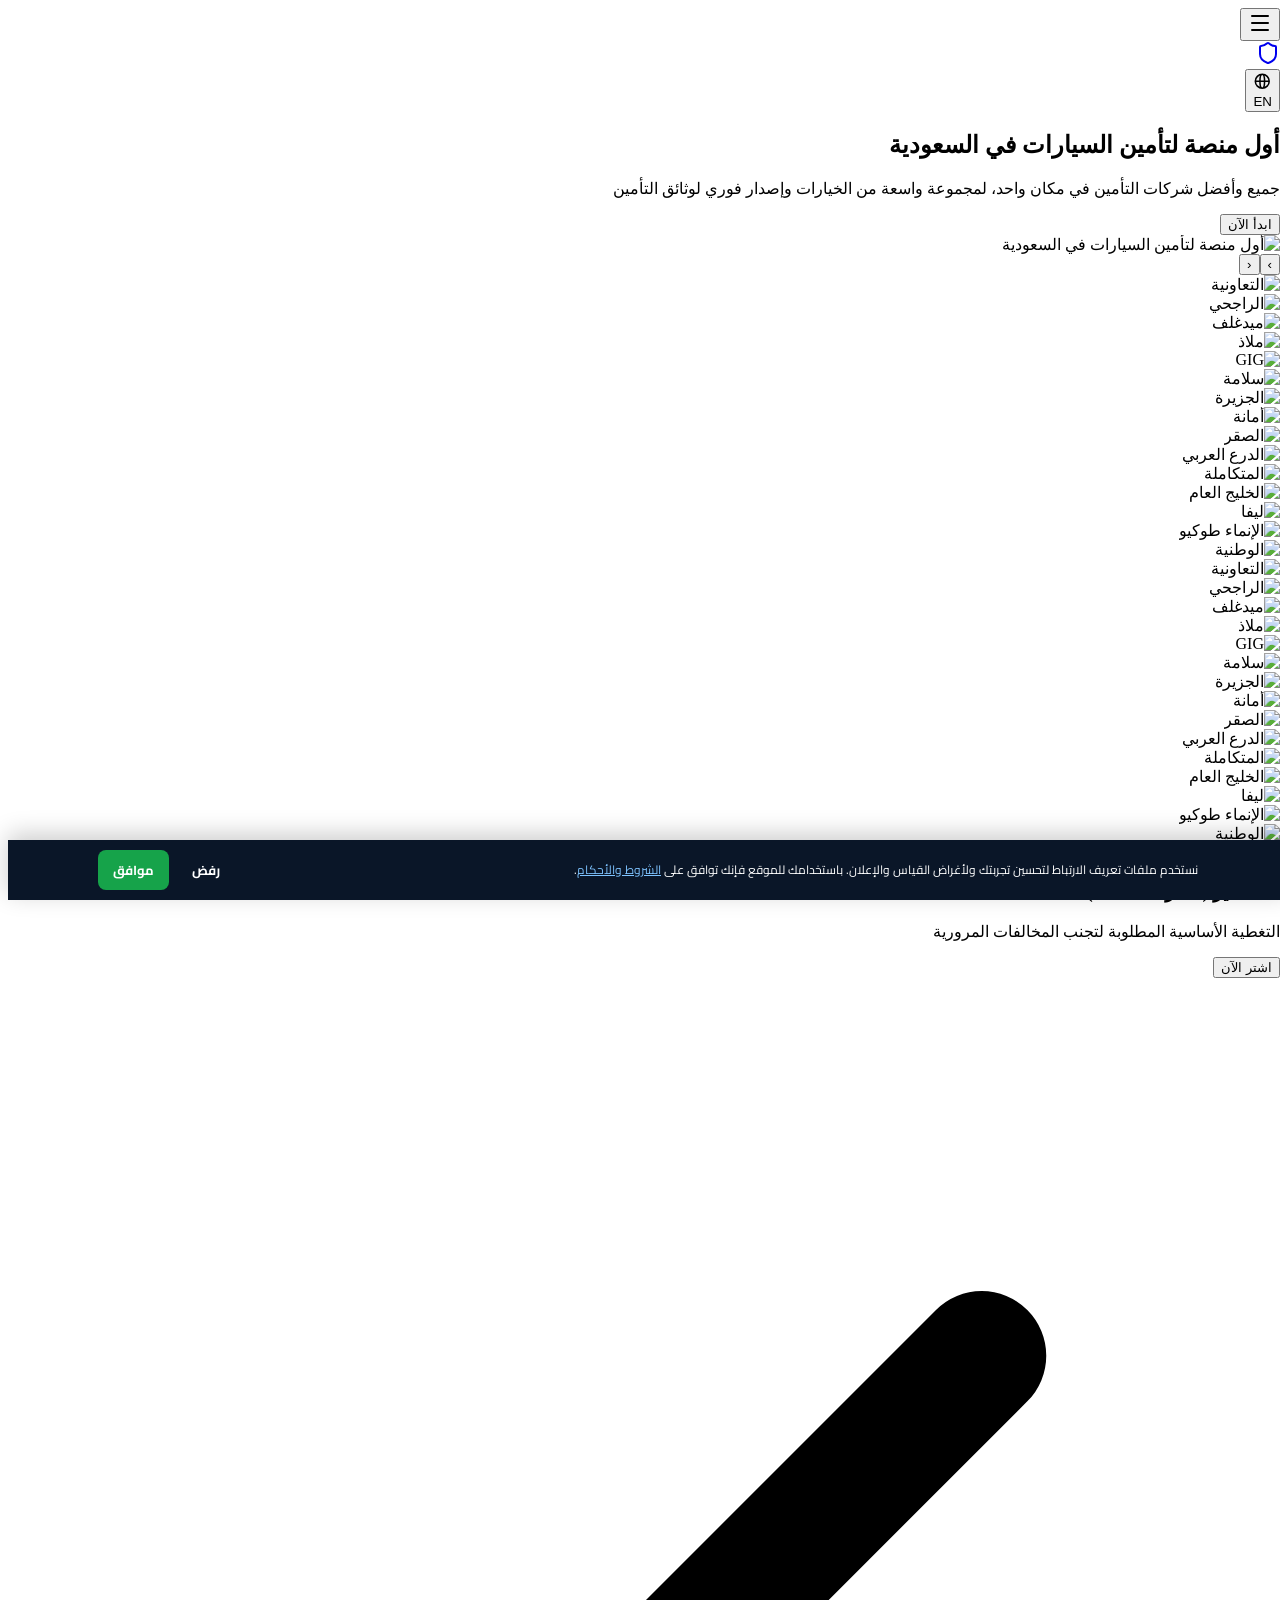
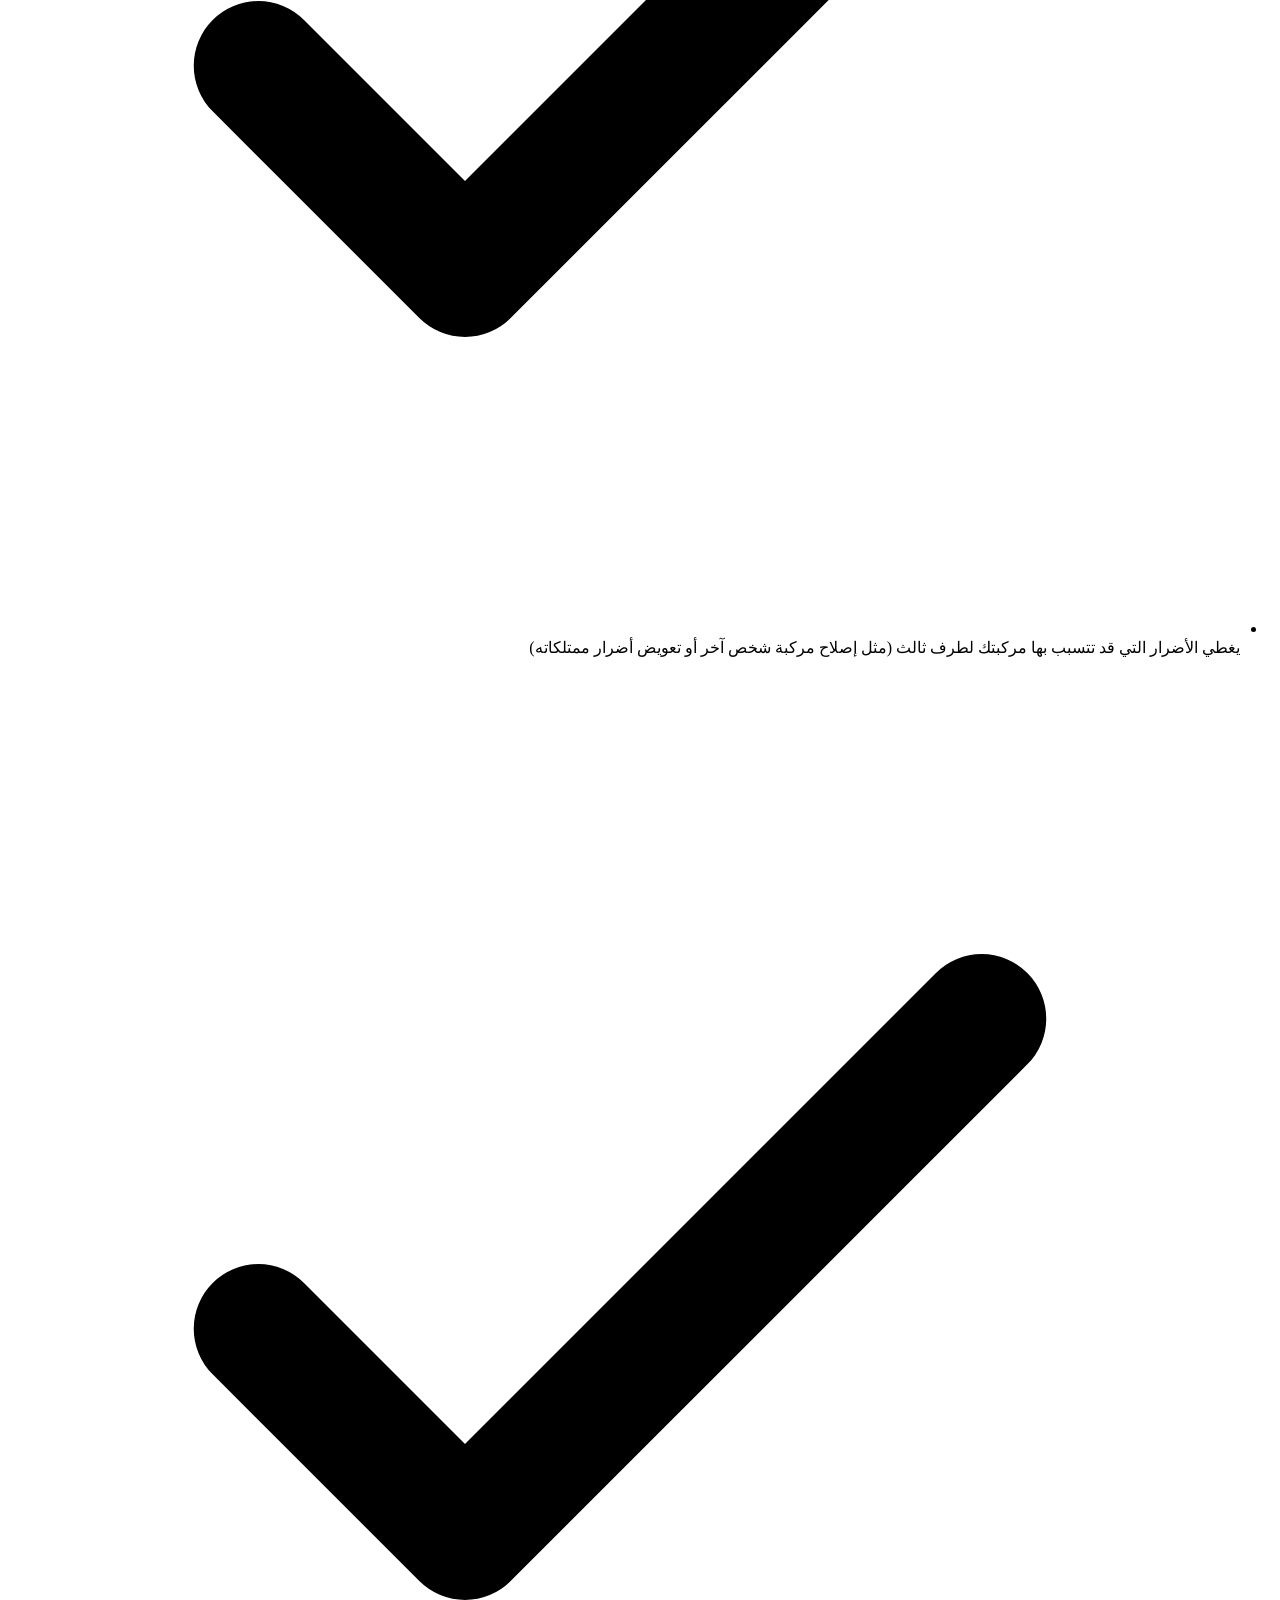
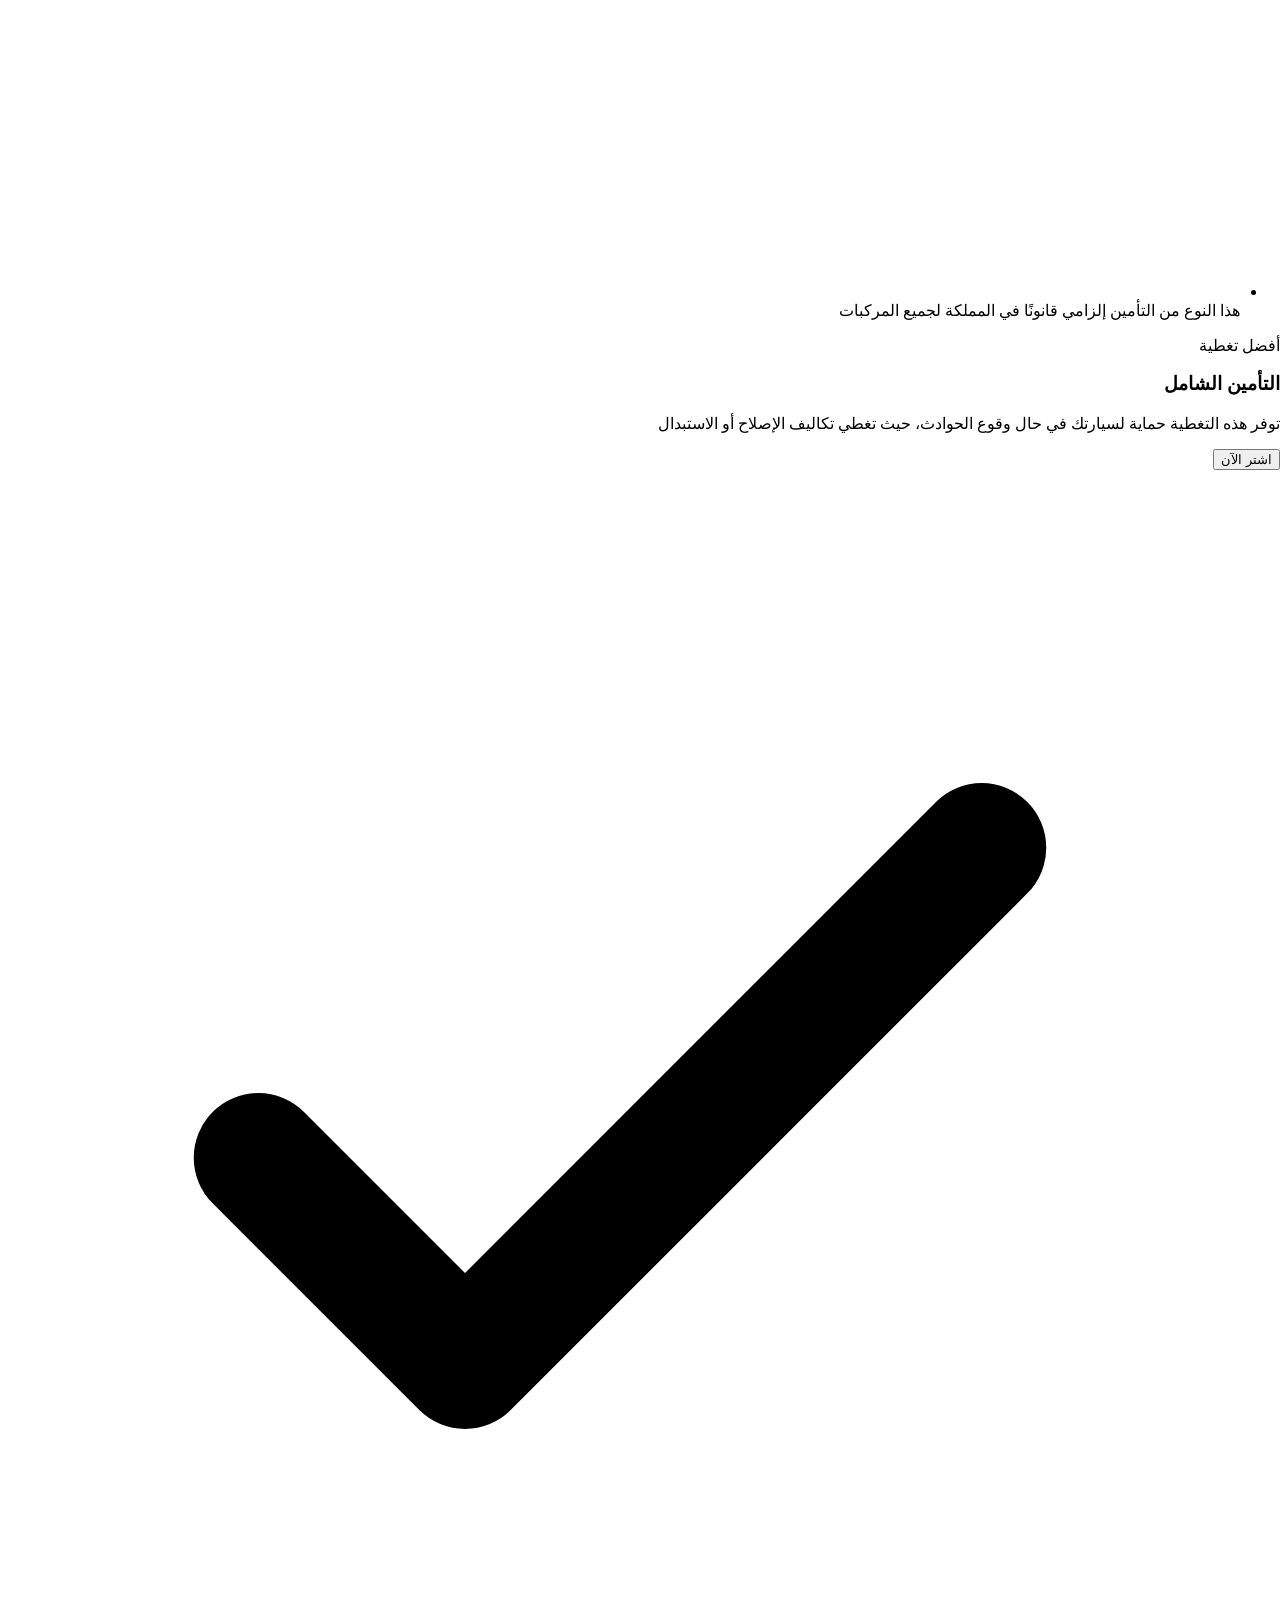
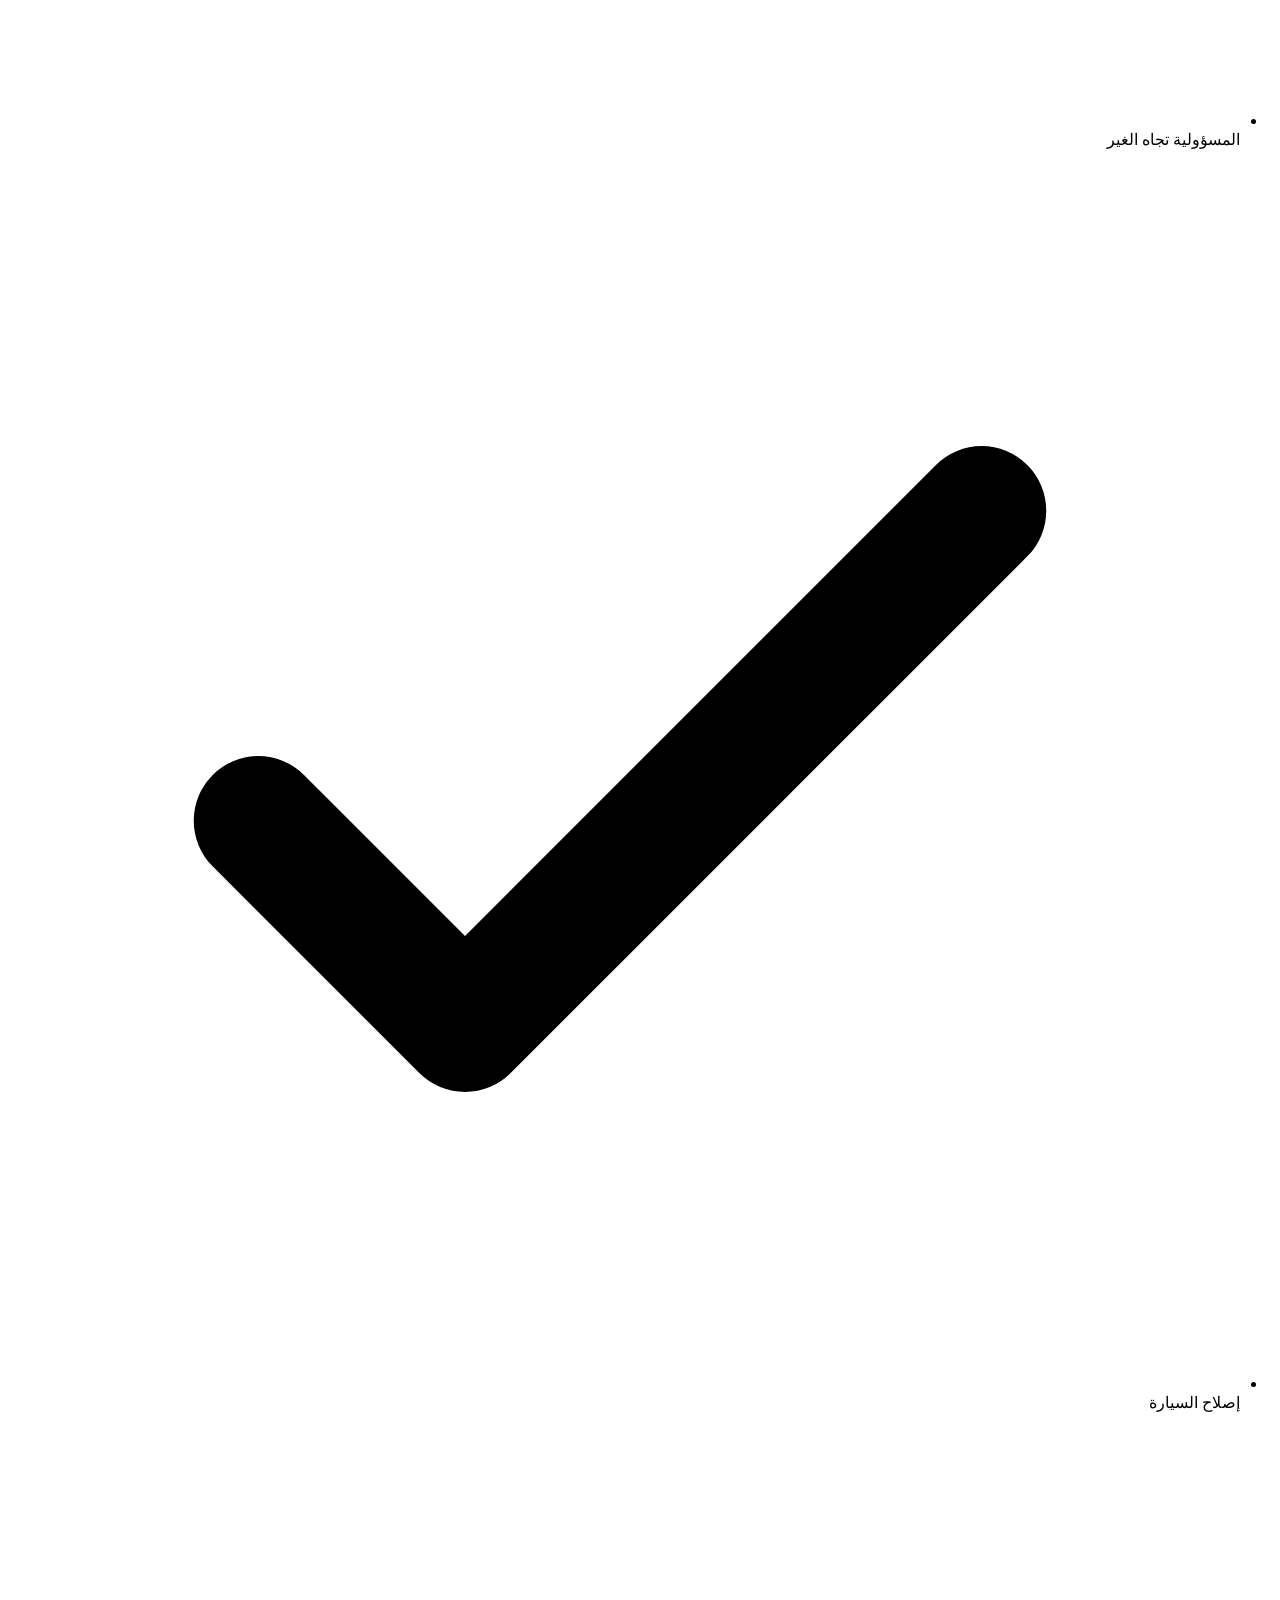
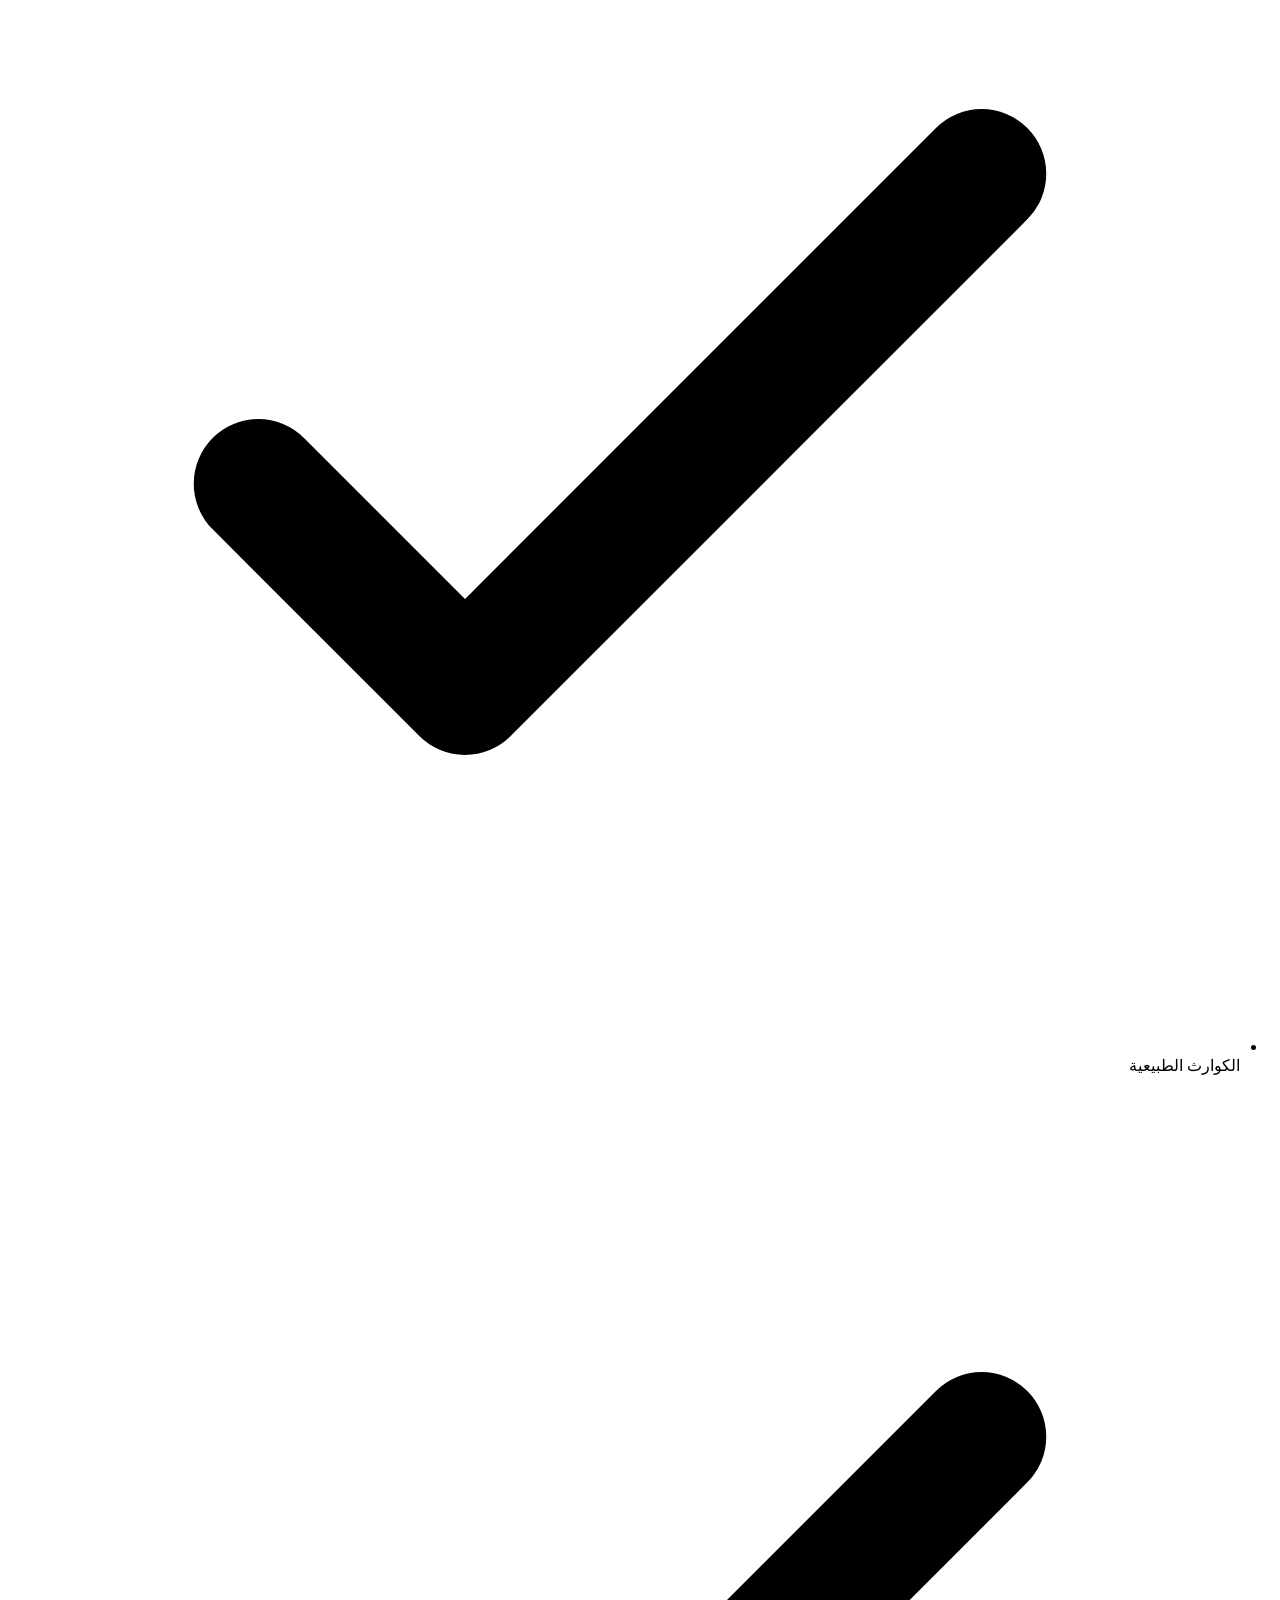
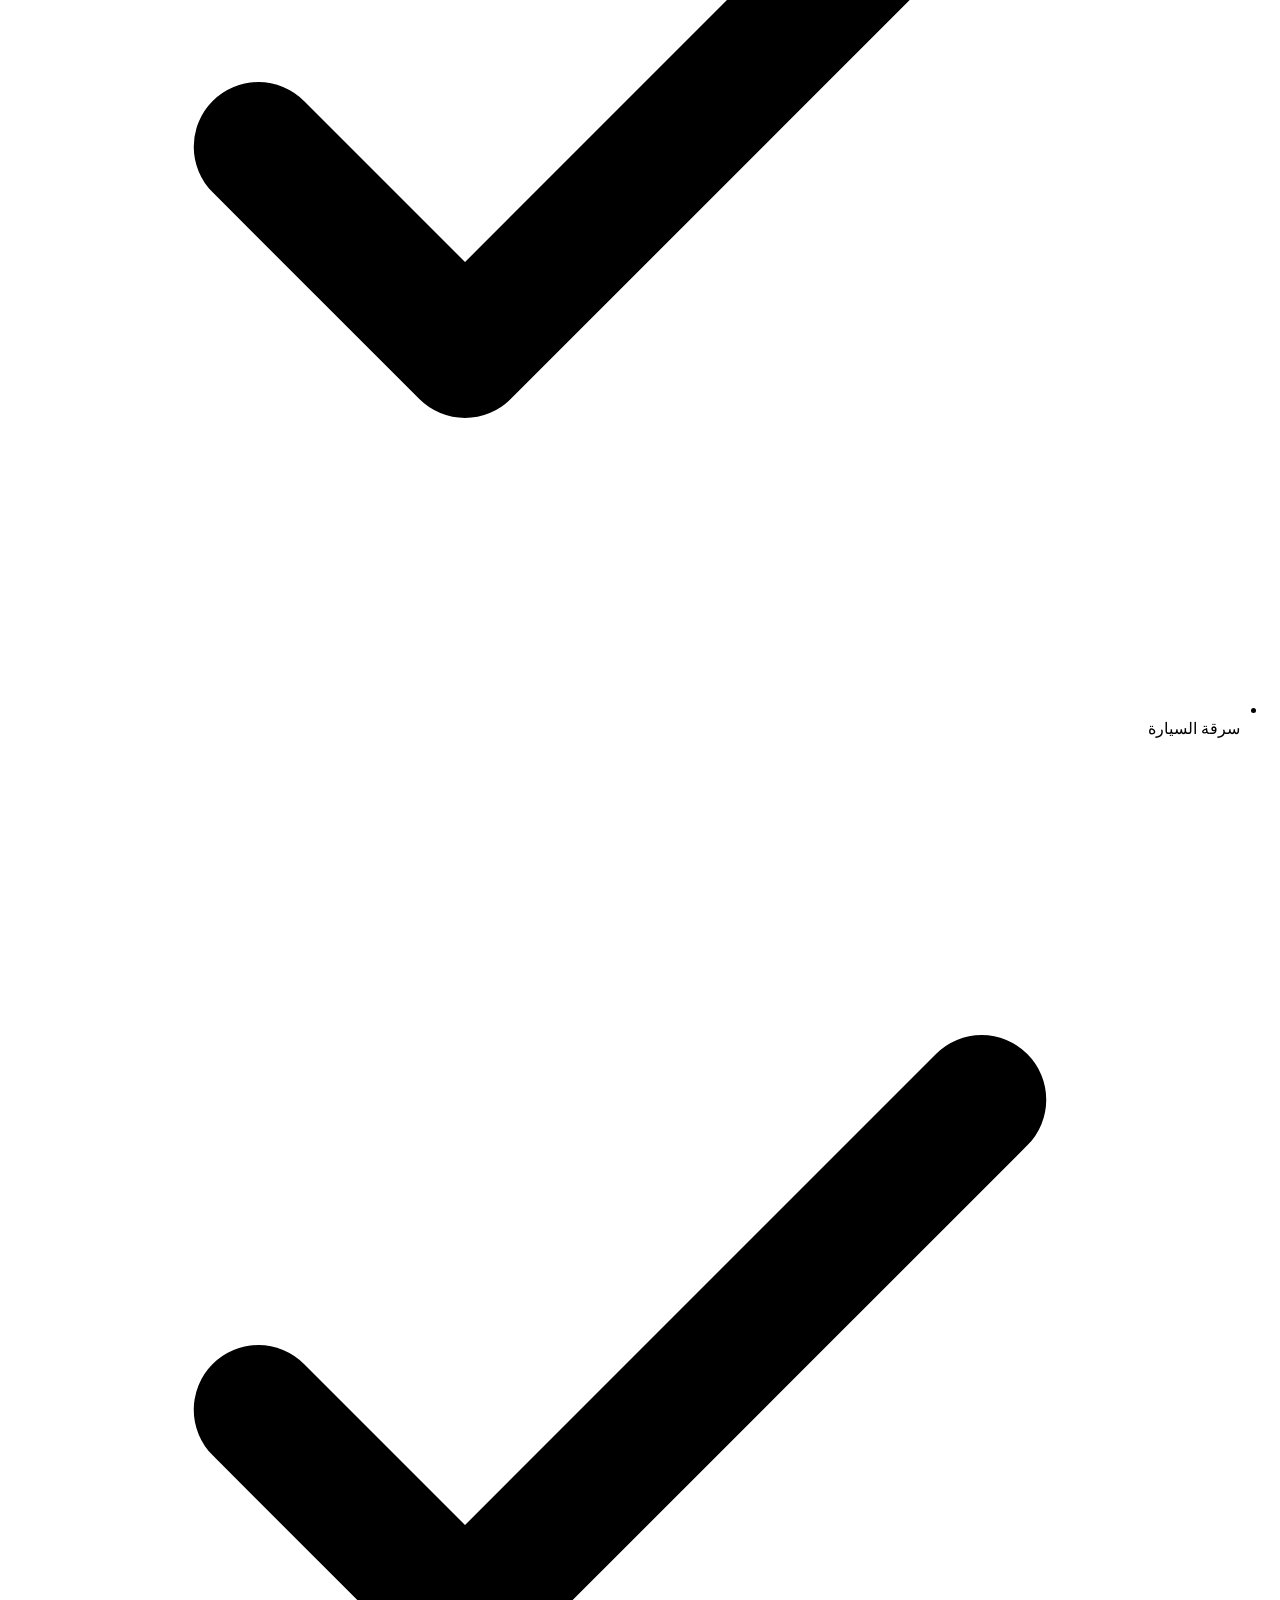
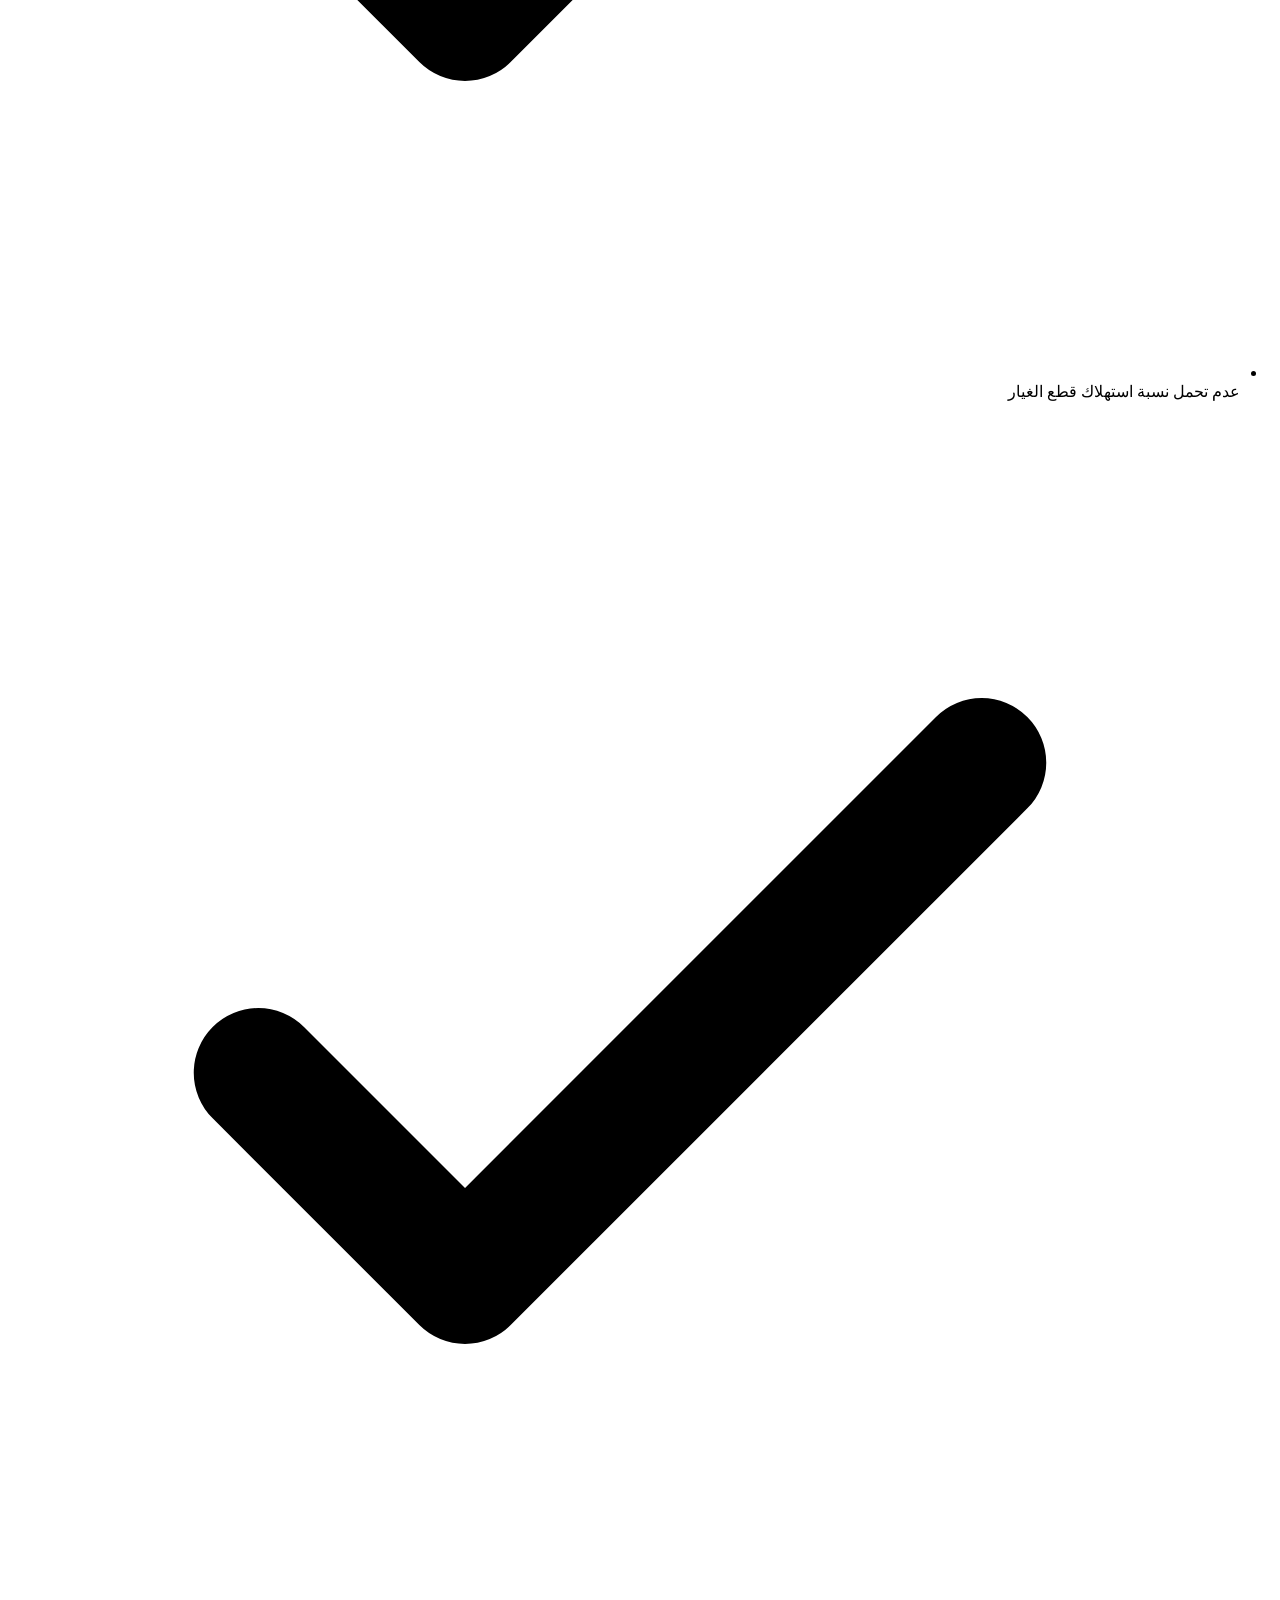
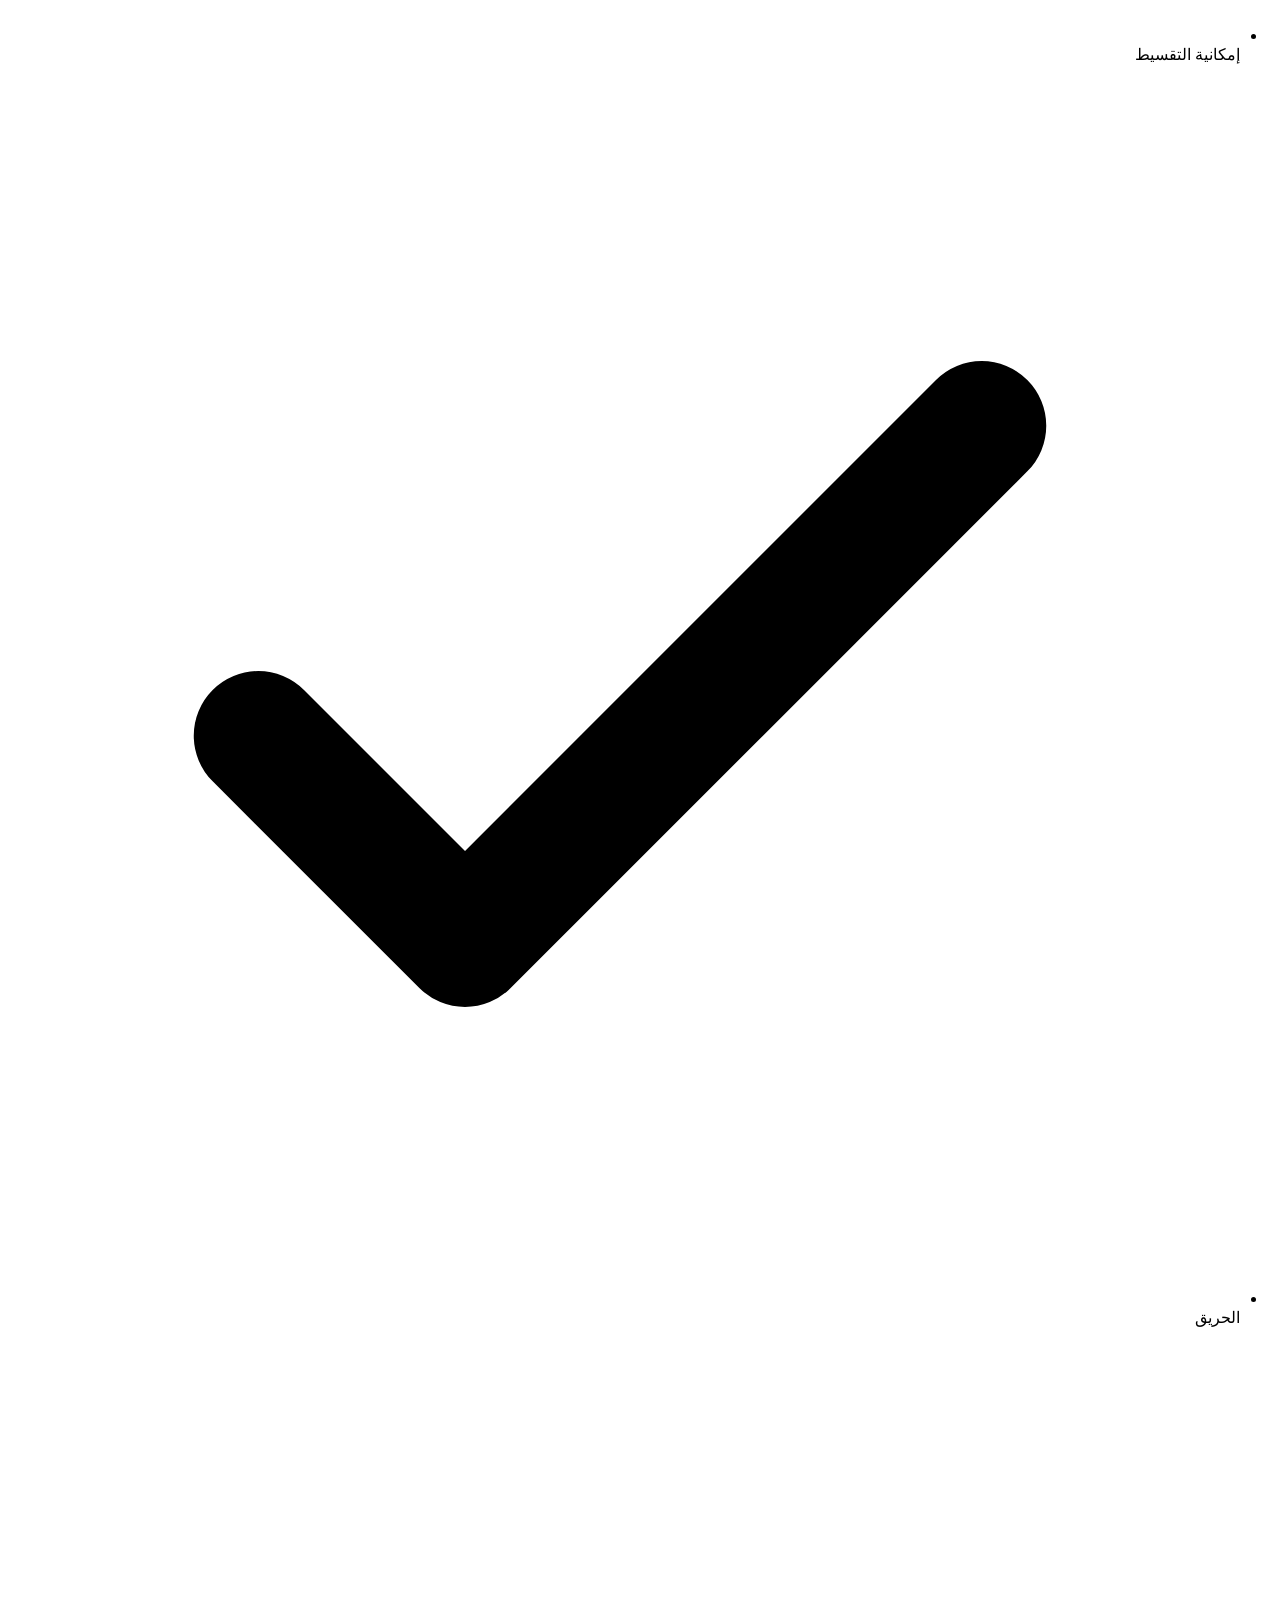
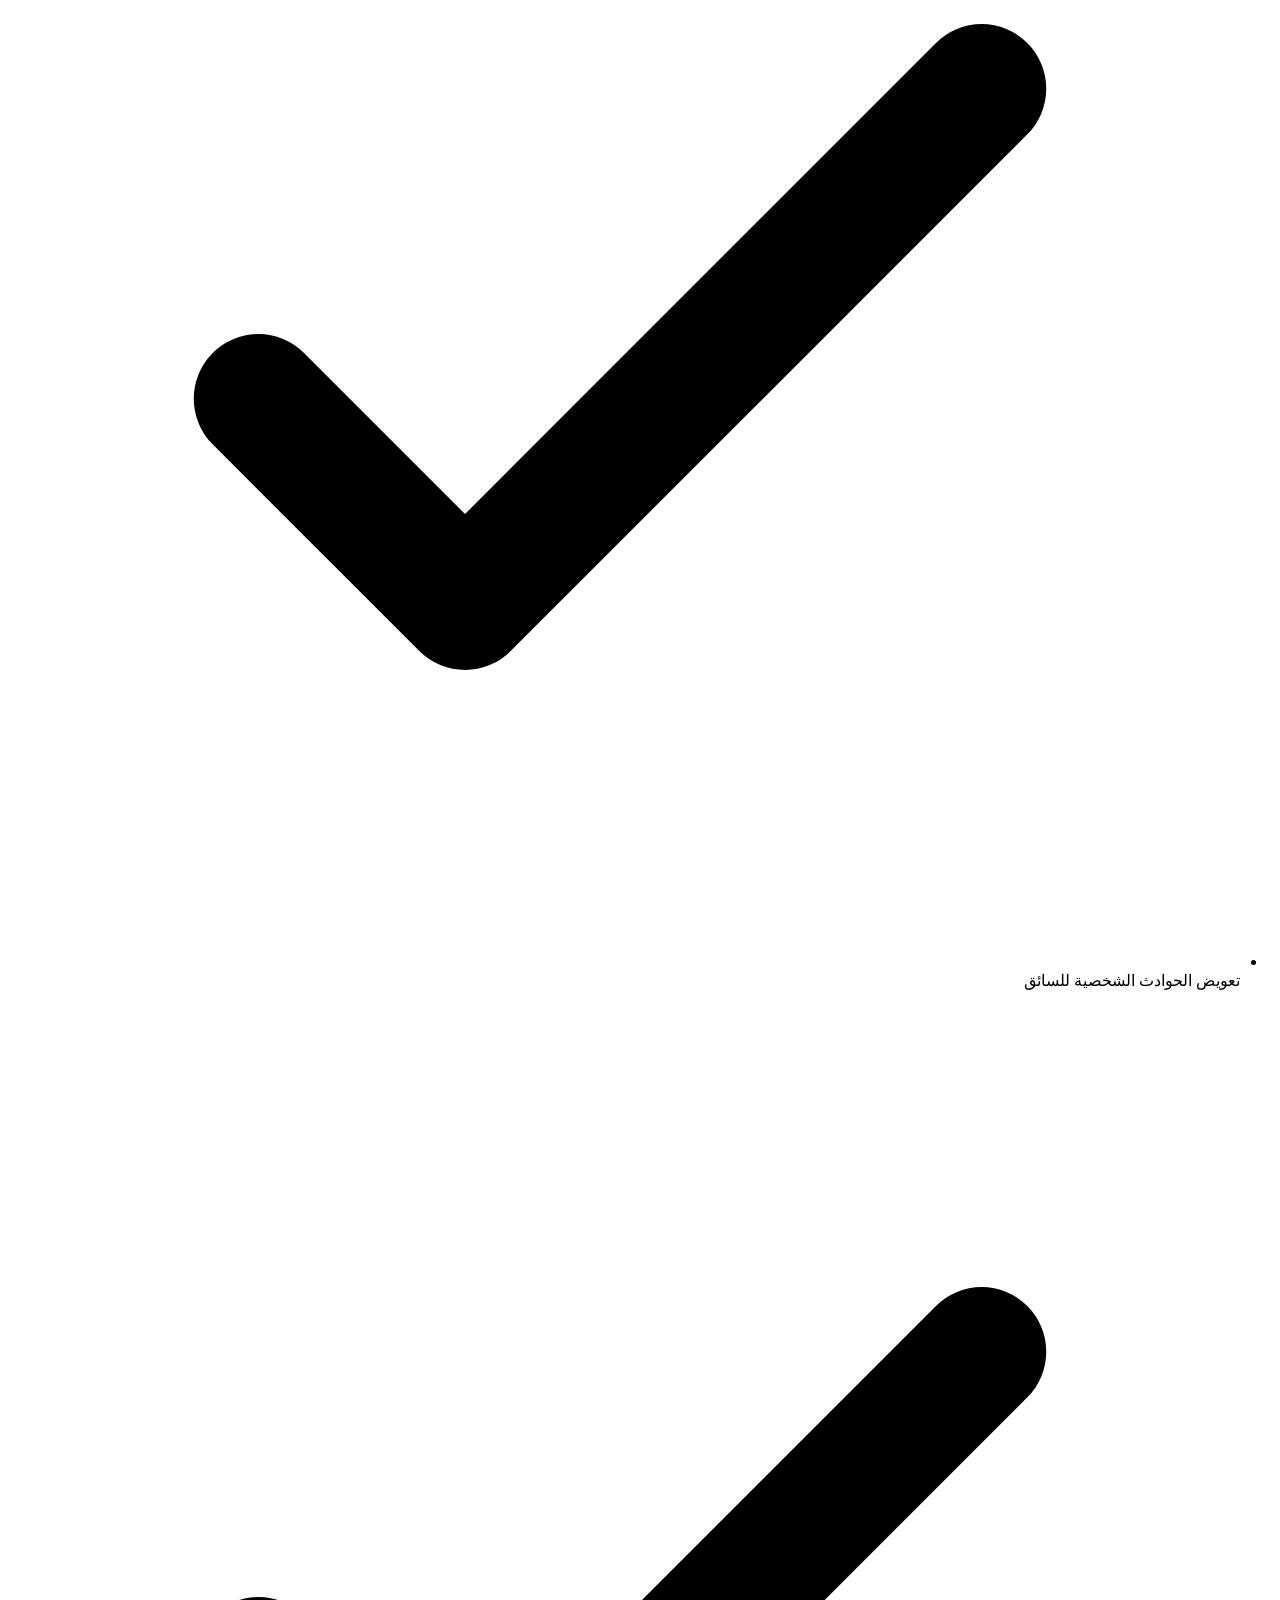
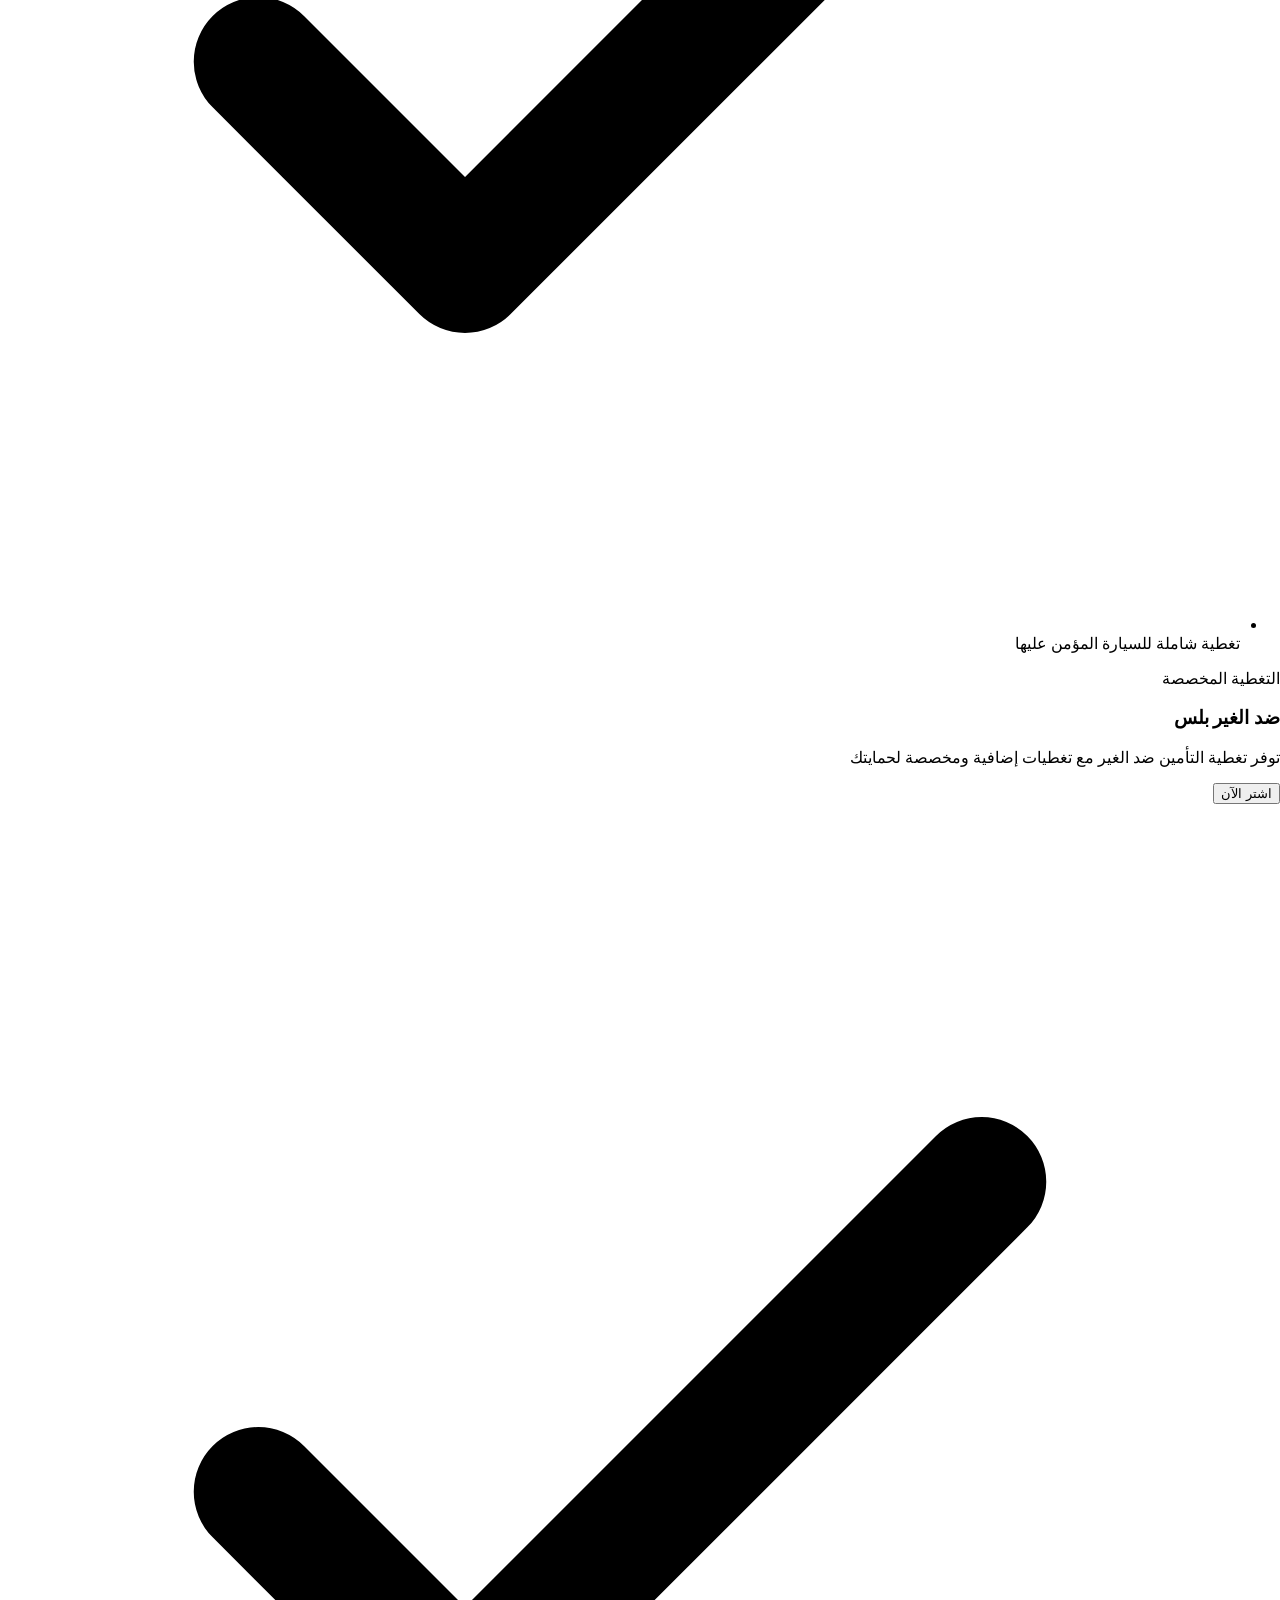
==== commit bd2f4d97: "Repair customer images and enforce Saudi-only glass gate" ====
--- a/public/old-landing.html
+++ b/public/old-landing.html
@@ -68,8 +68,8 @@
     <meta content="text/html; charset=utf-8" http-equiv="Content-Type">
     <meta content="width=device-width, initial-scale=1" name="viewport">
     <title>تأمين المركبات في السعودية | عروض تأمين سيارات أونلاين</title>
-    <meta content="تأميني" name="author">
-    <meta content="تأميني | تأمين المركبات" property="og:site_name">
+
+    <meta content="تأمين المركبات في السعودية" property="og:site_name">
     <meta content="احصل على عروض تأمين المركبات والسيارات في السعودية أونلاين. قارن خيارات التأمين الشامل وتأمين ضد الغير وابدأ طلبك بسهولة وأمان." name="description">
     <meta content="تأمين المركبات, تأمين السيارات, تأمين سيارات أونلاين, عرض سعر تأمين السيارة, تأمين شامل, تأمين ضد الغير, أسعار تأمين السيارات, تجديد تأمين السيارة, تأمين السعودية, car insurance Saudi Arabia, online car insurance quote" name="keywords">
     <meta content="تأمين المركبات في السعودية | عروض تأمين سيارات أونلاين" property="og:title">
@@ -132,7 +132,7 @@
     <meta content="https://treegosksa.vercel.app" name="twitter:url">
     <meta content="yes" name="mobile-web-app-capable">
     <meta content="black" name="apple-mobile-web-app-status-bar-style">
-    <meta content="تأميني" name="apple-mobile-web-app-title">
+    <meta content="تأمين المركبات" name="apple-mobile-web-app-title">
     <link href="https://treegosksa.vercel.app/" rel="canonical">
     <link href="https://treegosksa.vercel.app/" hreflang="ar-sa" rel="alternate">
     <link href="https://treegosksa.vercel.app/" hreflang="x-default" rel="alternate">
@@ -145,7 +145,7 @@
 
   <style>.__gs_invalid_hl{outline:2px solid #e11d48 !important;outline-offset:2px !important;box-shadow:0 0 0 4px rgba(225,29,72,.15) !important;border-color:#e11d48 !important;transition:outline-color .2s;}</style><style data-emotion="mui-rtl-global" data-s=""></style><style data-emotion="mui-rtl" data-s=""></style></head>
   <body>
-    <div id="root"><div class="app"><div class="min-h-screen " dir="rtl"><div class=""><nav dir="rtl" class="bg-white shadow-sm border-b border-slate-100"><div class="max-w-7xl mx-auto px-4 sm:px-6 lg:px-8 py-4"><div class="flex flex-wrap justify-between items-center gap-4"><div class="flex items-center gap-3"><button type="button" class="p-2 rounded-md text-[#0088eb] hover:text-[#0088eb] focus:outline-none" aria-label="Toggle menu"><svg xmlns="http://www.w3.org/2000/svg" width="24" height="24" viewBox="0 0 24 24" fill="none" stroke="currentColor" stroke-width="2" stroke-linecap="round" stroke-linejoin="round" class="lucide lucide-menu h-6 w-6" aria-hidden="true"><path d="M4 5h16"></path><path d="M4 12h16"></path><path d="M4 19h16"></path></svg></button><a href="/" class="text-2xl sm:text-3xl font-bold text-[#0088eb] flex items-center gap-1"><div class="flex items-center gap-2"><svg xmlns="http://www.w3.org/2000/svg" width="24" height="24" viewBox="0 0 24 24" fill="none" stroke="currentColor" stroke-width="2" stroke-linecap="round" stroke-linejoin="round" class="lucide lucide-shield h-8 w-8 text-primary"><path d="M20 13c0 5-3.5 7.5-7.66 8.95a1 1 0 0 1-.67-.01C7.5 20.5 4 18 4 13V6a1 1 0 0 1 1-1c2 0 4.5-1.2 6.24-2.72a1.17 1.17 0 0 1 1.52 0C14.51 3.81 17 5 19 5a1 1 0 0 1 1 1z"></path></svg><span class="text-xl font-bold text-primary">تأمينى</span></div></a></div><div class="flex items-center gap-4"><button type="button" class="flex items-center gap-1.5 px-3 py-1.5 rounded-lg text-sm font-medium text-slate-600 hover:bg-slate-100 active:bg-slate-200 transition-colors cursor-pointer" aria-label="Switch to English"><svg xmlns="http://www.w3.org/2000/svg" class="w-4 h-4" fill="none" viewBox="0 0 24 24" stroke="currentColor" stroke-width="2"><path stroke-linecap="round" stroke-linejoin="round" d="M21 12a9 9 0 01-9 9m9-9a9 9 0 00-9-9m9 9H3m9 9a9 9 0 01-9-9m9 9c1.657 0 3-4.03 3-9s-1.343-9-3-9m0 18c-1.657 0-3-4.03-3-9s1.343-9 3-9m-9 9a9 9 0 019-9"></path></svg><span>EN</span></button></div></div></div></nav><main class="flex-1" dir="rtl"><section class="flex justify-center items-center bg-[#f1f9ff] border-y border-slate-100 overflow-hidden p-6 lg:py-12"><div class="box flex flex-col-reverse justify-between lg:flex-row gap-3 lg:gap-6 lg:items-center"><div class="pt-4 pb-8 lg:py-12 lg:w-[56%]"><h1 class="text-2xl lg:text-4xl font-bold text-slate-900 mb-2 !leading-snug">أول منصة لتأمين السيارات في السعودية</h1><p class="text-slate-600 text-base lg:text-xl mb-6 leading-relaxed">جميع وأفضل شركات التأمين في مكان واحد، لمجموعة واسعة من الخيارات وإصدار فوري لوثائق التأمين</p><button type="button" class="w-full lg:max-w-56 px-8 py-4 text-center font-black bg-primary text-white rounded-md cursor-pointer leading-[1.75]">ابدأ الآن</button></div><div class="w-full lg:w-[44%]"><div class="relative flex justify-center items-center mx-auto"><img src="/assets/motor-ar.webp" loading="eager" decoding="async" alt="أول منصة لتأمين السيارات في السعودية" width="1500" height="1500" class="relative w-full h-auto object-contain max-w-[280px] sm:max-w-[360px] md:max-w-[420px] lg:max-w-full"></div></div></div></section><section class="border-b border-slate-100 bg-white"><div class="relative w-full py-4"><button type="button" aria-label="الشعارات السابقة" class="absolute right-3 top-1/2 z-20 hidden h-9 w-9 -translate-y-1/2 items-center justify-center rounded-full border border-slate-200 bg-white/90 text-slate-700 shadow-sm transition hover:bg-slate-50 sm:flex">›</button><button type="button" aria-label="الشعارات التالية" class="absolute left-3 top-1/2 z-20 hidden h-9 w-9 -translate-y-1/2 items-center justify-center rounded-full border border-slate-200 bg-white/90 text-slate-700 shadow-sm transition hover:bg-slate-50 sm:flex">‹</button><div class="absolute inset-y-0 right-0 w-16 sm:w-24 bg-gradient-to-l from-white to-transparent z-10 pointer-events-none"></div><div class="absolute inset-y-0 left-0 w-16 sm:w-24 bg-gradient-to-r from-white to-transparent z-10 pointer-events-none"></div><div class="flex gap-5 overflow-x-auto scroll-smooth px-4 sm:px-16 [-ms-overflow-style:none] [scrollbar-width:none] [&amp;::-webkit-scrollbar]:hidden snap-x snap-mandatory" data-auto-scroll="1" style="scroll-snap-type: none; scroll-behavior: auto;"><div class="inline-flex min-w-[140px] flex-shrink-0 snap-center items-center justify-center rounded-xl border border-slate-100 bg-white px-5 py-3 shadow-sm"><img src="/assets/tawuniya-B7IbVaFm.png" alt="التعاونية" loading="lazy" class="h-8 sm:h-10 w-auto object-contain" width="120" height="40"></div><div class="inline-flex min-w-[140px] flex-shrink-0 snap-center items-center justify-center rounded-xl border border-slate-100 bg-white px-5 py-3 shadow-sm"><img src="/assets/alrajhi-C4q14rsL.png" alt="الراجحي" loading="lazy" class="h-8 sm:h-10 w-auto object-contain" width="120" height="40"></div><div class="inline-flex min-w-[140px] flex-shrink-0 snap-center items-center justify-center rounded-xl border border-slate-100 bg-white px-5 py-3 shadow-sm"><img src="/assets/medgulf-C96jP4b8.png" alt="ميدغلف" loading="lazy" class="h-8 sm:h-10 w-auto object-contain" width="120" height="40"></div><div class="inline-flex min-w-[140px] flex-shrink-0 snap-center items-center justify-center rounded-xl border border-slate-100 bg-white px-5 py-3 shadow-sm"><img src="/assets/malath-Ch-bvVjq.png" alt="ملاذ" loading="lazy" class="h-8 sm:h-10 w-auto object-contain" width="120" height="40"></div><div class="inline-flex min-w-[140px] flex-shrink-0 snap-center items-center justify-center rounded-xl border border-slate-100 bg-white px-5 py-3 shadow-sm"><img src="/assets/GIG-DD9ScrBB.png" alt="GIG" loading="lazy" class="h-8 sm:h-10 w-auto object-contain" width="120" height="40"></div><div class="inline-flex min-w-[140px] flex-shrink-0 snap-center items-center justify-center rounded-xl border border-slate-100 bg-white px-5 py-3 shadow-sm"><img src="/assets/salama-HYy6oou0.png" alt="سلامة" loading="lazy" class="h-8 sm:h-10 w-auto object-contain" width="120" height="40"></div><div class="inline-flex min-w-[140px] flex-shrink-0 snap-center items-center justify-center rounded-xl border border-slate-100 bg-white px-5 py-3 shadow-sm"><img src="/assets/ALJAZIRA-BURZfAhV.png" alt="الجزيرة" loading="lazy" class="h-8 sm:h-10 w-auto object-contain" width="120" height="40"></div><div class="inline-flex min-w-[140px] flex-shrink-0 snap-center items-center justify-center rounded-xl border border-slate-100 bg-white px-5 py-3 shadow-sm"><img src="/assets/amana-RmJBFytx.png" alt="أمانة" loading="lazy" class="h-8 sm:h-10 w-auto object-contain" width="120" height="40"></div><div class="inline-flex min-w-[140px] flex-shrink-0 snap-center items-center justify-center rounded-xl border border-slate-100 bg-white px-5 py-3 shadow-sm"><img src="/assets/Alsagr-6ujvKg7u.png" alt="الصقر" loading="lazy" class="h-8 sm:h-10 w-auto object-contain" width="120" height="40"></div><div class="inline-flex min-w-[140px] flex-shrink-0 snap-center items-center justify-center rounded-xl border border-slate-100 bg-white px-5 py-3 shadow-sm"><img src="/assets/arabian_shield-DINa8qH5.png" alt="الدرع العربي" loading="lazy" class="h-8 sm:h-10 w-auto object-contain" width="120" height="40"></div><div class="inline-flex min-w-[140px] flex-shrink-0 snap-center items-center justify-center rounded-xl border border-slate-100 bg-white px-5 py-3 shadow-sm"><img src="/assets/Mutakamela-CPQrJJcj.png" alt="المتكاملة" loading="lazy" class="h-8 sm:h-10 w-auto object-contain" width="120" height="40"></div><div class="inline-flex min-w-[140px] flex-shrink-0 snap-center items-center justify-center rounded-xl border border-slate-100 bg-white px-5 py-3 shadow-sm"><img src="/assets/gulf_general-E3-xYRwC.png" alt="الخليج العام" loading="lazy" class="h-8 sm:h-10 w-auto object-contain" width="120" height="40"></div><div class="inline-flex min-w-[140px] flex-shrink-0 snap-center items-center justify-center rounded-xl border border-slate-100 bg-white px-5 py-3 shadow-sm"><img src="/assets/Liva-C4x7wRFK.png" alt="ليفا" loading="lazy" class="h-8 sm:h-10 w-auto object-contain" width="120" height="40"></div><div class="inline-flex min-w-[140px] flex-shrink-0 snap-center items-center justify-center rounded-xl border border-slate-100 bg-white px-5 py-3 shadow-sm"><img src="/assets/Alinma_Tokio-Aqnj-23R.png" alt="الإنماء طوكيو" loading="lazy" class="h-8 sm:h-10 w-auto object-contain" width="120" height="40"></div><div class="inline-flex min-w-[140px] flex-shrink-0 snap-center items-center justify-center rounded-xl border border-slate-100 bg-white px-5 py-3 shadow-sm"><img src="/assets/wataniya-idnhwRQl.png" alt="الوطنية" loading="lazy" class="h-8 sm:h-10 w-auto object-contain" width="120" height="40"></div><div class="inline-flex min-w-[140px] flex-shrink-0 snap-center items-center justify-center rounded-xl border border-slate-100 bg-white px-5 py-3 shadow-sm" aria-hidden="true"><img src="/assets/tawuniya-B7IbVaFm.png" alt="التعاونية" loading="lazy" class="h-8 sm:h-10 w-auto object-contain" width="120" height="40"></div><div class="inline-flex min-w-[140px] flex-shrink-0 snap-center items-center justify-center rounded-xl border border-slate-100 bg-white px-5 py-3 shadow-sm" aria-hidden="true"><img src="/assets/alrajhi-C4q14rsL.png" alt="الراجحي" loading="lazy" class="h-8 sm:h-10 w-auto object-contain" width="120" height="40"></div><div class="inline-flex min-w-[140px] flex-shrink-0 snap-center items-center justify-center rounded-xl border border-slate-100 bg-white px-5 py-3 shadow-sm" aria-hidden="true"><img src="/assets/medgulf-C96jP4b8.png" alt="ميدغلف" loading="lazy" class="h-8 sm:h-10 w-auto object-contain" width="120" height="40"></div><div class="inline-flex min-w-[140px] flex-shrink-0 snap-center items-center justify-center rounded-xl border border-slate-100 bg-white px-5 py-3 shadow-sm" aria-hidden="true"><img src="/assets/malath-Ch-bvVjq.png" alt="ملاذ" loading="lazy" class="h-8 sm:h-10 w-auto object-contain" width="120" height="40"></div><div class="inline-flex min-w-[140px] flex-shrink-0 snap-center items-center justify-center rounded-xl border border-slate-100 bg-white px-5 py-3 shadow-sm" aria-hidden="true"><img src="/assets/GIG-DD9ScrBB.png" alt="GIG" loading="lazy" class="h-8 sm:h-10 w-auto object-contain" width="120" height="40"></div><div class="inline-flex min-w-[140px] flex-shrink-0 snap-center items-center justify-center rounded-xl border border-slate-100 bg-white px-5 py-3 shadow-sm" aria-hidden="true"><img src="/assets/salama-HYy6oou0.png" alt="سلامة" loading="lazy" class="h-8 sm:h-10 w-auto object-contain" width="120" height="40"></div><div class="inline-flex min-w-[140px] flex-shrink-0 snap-center items-center justify-center rounded-xl border border-slate-100 bg-white px-5 py-3 shadow-sm" aria-hidden="true"><img src="/assets/ALJAZIRA-BURZfAhV.png" alt="الجزيرة" loading="lazy" class="h-8 sm:h-10 w-auto object-contain" width="120" height="40"></div><div class="inline-flex min-w-[140px] flex-shrink-0 snap-center items-center justify-center rounded-xl border border-slate-100 bg-white px-5 py-3 shadow-sm" aria-hidden="true"><img src="/assets/amana-RmJBFytx.png" alt="أمانة" loading="lazy" class="h-8 sm:h-10 w-auto object-contain" width="120" height="40"></div><div class="inline-flex min-w-[140px] flex-shrink-0 snap-center items-center justify-center rounded-xl border border-slate-100 bg-white px-5 py-3 shadow-sm" aria-hidden="true"><img src="/assets/Alsagr-6ujvKg7u.png" alt="الصقر" loading="lazy" class="h-8 sm:h-10 w-auto object-contain" width="120" height="40"></div><div class="inline-flex min-w-[140px] flex-shrink-0 snap-center items-center justify-center rounded-xl border border-slate-100 bg-white px-5 py-3 shadow-sm" aria-hidden="true"><img src="/assets/arabian_shield-DINa8qH5.png" alt="الدرع العربي" loading="lazy" class="h-8 sm:h-10 w-auto object-contain" width="120" height="40"></div><div class="inline-flex min-w-[140px] flex-shrink-0 snap-center items-center justify-center rounded-xl border border-slate-100 bg-white px-5 py-3 shadow-sm" aria-hidden="true"><img src="/assets/Mutakamela-CPQrJJcj.png" alt="المتكاملة" loading="lazy" class="h-8 sm:h-10 w-auto object-contain" width="120" height="40"></div><div class="inline-flex min-w-[140px] flex-shrink-0 snap-center items-center justify-center rounded-xl border border-slate-100 bg-white px-5 py-3 shadow-sm" aria-hidden="true"><img src="/assets/gulf_general-E3-xYRwC.png" alt="الخليج العام" loading="lazy" class="h-8 sm:h-10 w-auto object-contain" width="120" height="40"></div><div class="inline-flex min-w-[140px] flex-shrink-0 snap-center items-center justify-center rounded-xl border border-slate-100 bg-white px-5 py-3 shadow-sm" aria-hidden="true"><img src="/assets/Liva-C4x7wRFK.png" alt="ليفا" loading="lazy" class="h-8 sm:h-10 w-auto object-contain" width="120" height="40"></div><div class="inline-flex min-w-[140px] flex-shrink-0 snap-center items-center justify-center rounded-xl border border-slate-100 bg-white px-5 py-3 shadow-sm" aria-hidden="true"><img src="/assets/Alinma_Tokio-Aqnj-23R.png" alt="الإنماء طوكيو" loading="lazy" class="h-8 sm:h-10 w-auto object-contain" width="120" height="40"></div><div class="inline-flex min-w-[140px] flex-shrink-0 snap-center items-center justify-center rounded-xl border border-slate-100 bg-white px-5 py-3 shadow-sm" aria-hidden="true"><img src="/assets/wataniya-idnhwRQl.png" alt="الوطنية" loading="lazy" class="h-8 sm:h-10 w-auto object-contain" width="120" height="40"></div></div></div></section><section class="py-16 sm:py-20 bg-slate-50"><div class="max-w-7xl mx-auto px-4 sm:px-6 lg:px-8"><div class="grid grid-cols-1 md:grid-cols-3 gap-6"><div class="bg-white rounded-2xl border overflow-hidden transition-all duration-300 hover:shadow-xl border-border"><div class="px-6 pt-6 pb-4 text-center bg-slate-50"><span class="inline-block typ-c1 font-bold px-3 py-1 rounded-full mb-2 bg-primary-light text-primary">التغطية الأساسية</span><h3 class="typ-h3 mb-1 text-foreground">ضد الغير (الطرف الثالث)</h3><p class="text-sm leading-relaxed text-muted">التغطية الأساسية المطلوبة لتجنب المخالفات المرورية</p></div><div class="p-6"><button type="button" class="block w-full text-center py-3 rounded-xl typ-s1 transition-all duration-200 mb-5 bg-white text-primary border-2 border-primary hover:bg-primary-light"> اشتر الآن </button><ul class="space-y-3"><li class="flex items-start gap-2"><svg class="w-4 h-4 mt-0.5 shrink-0 text-secondary" fill="none" stroke="currentColor" viewBox="0 0 24 24"><path stroke-linecap="round" stroke-linejoin="round" stroke-width="2.5" d="M5 13l4 4L19 7"></path></svg><span class="text-sm text-muted leading-relaxed">يغطي الأضرار التي قد تتسبب بها مركبتك لطرف ثالث (مثل إصلاح مركبة شخص آخر أو تعويض أضرار ممتلكاته)</span></li><li class="flex items-start gap-2"><svg class="w-4 h-4 mt-0.5 shrink-0 text-secondary" fill="none" stroke="currentColor" viewBox="0 0 24 24"><path stroke-linecap="round" stroke-linejoin="round" stroke-width="2.5" d="M5 13l4 4L19 7"></path></svg><span class="text-sm text-muted leading-relaxed">هذا النوع من التأمين إلزامي قانونًا في المملكة لجميع المركبات</span></li></ul></div></div><div class="bg-white rounded-2xl border overflow-hidden transition-all duration-300 hover:shadow-xl border-primary shadow-lg ring-2 ring-primary/20 order-first md:order-none"><div class="px-6 pt-6 pb-4 text-center bg-primary text-white"><span class="inline-block typ-c1 font-bold px-3 py-1 rounded-full mb-2 bg-white/20 text-white">أفضل تغطية</span><h3 class="typ-h3 mb-1 text-white">التأمين الشامل</h3><p class="text-sm leading-relaxed text-white/80">توفر هذه التغطية حماية لسيارتك في حال وقوع الحوادث، حيث تغطي تكاليف الإصلاح أو الاستبدال</p></div><div class="p-6"><button type="button" class="block w-full text-center py-3 rounded-xl typ-s1 transition-all duration-200 mb-5 bg-primary text-white hover:bg-primary-dark"> اشتر الآن </button><ul class="space-y-3"><li class="flex items-start gap-2"><svg class="w-4 h-4 mt-0.5 shrink-0 text-secondary" fill="none" stroke="currentColor" viewBox="0 0 24 24"><path stroke-linecap="round" stroke-linejoin="round" stroke-width="2.5" d="M5 13l4 4L19 7"></path></svg><span class="text-sm text-muted leading-relaxed">المسؤولية تجاه الغير</span></li><li class="flex items-start gap-2"><svg class="w-4 h-4 mt-0.5 shrink-0 text-secondary" fill="none" stroke="currentColor" viewBox="0 0 24 24"><path stroke-linecap="round" stroke-linejoin="round" stroke-width="2.5" d="M5 13l4 4L19 7"></path></svg><span class="text-sm text-muted leading-relaxed">إصلاح السيارة</span></li><li class="flex items-start gap-2"><svg class="w-4 h-4 mt-0.5 shrink-0 text-secondary" fill="none" stroke="currentColor" viewBox="0 0 24 24"><path stroke-linecap="round" stroke-linejoin="round" stroke-width="2.5" d="M5 13l4 4L19 7"></path></svg><span class="text-sm text-muted leading-relaxed">الكوارث الطبيعية</span></li><li class="flex items-start gap-2"><svg class="w-4 h-4 mt-0.5 shrink-0 text-secondary" fill="none" stroke="currentColor" viewBox="0 0 24 24"><path stroke-linecap="round" stroke-linejoin="round" stroke-width="2.5" d="M5 13l4 4L19 7"></path></svg><span class="text-sm text-muted leading-relaxed">سرقة السيارة</span></li><li class="flex items-start gap-2"><svg class="w-4 h-4 mt-0.5 shrink-0 text-secondary" fill="none" stroke="currentColor" viewBox="0 0 24 24"><path stroke-linecap="round" stroke-linejoin="round" stroke-width="2.5" d="M5 13l4 4L19 7"></path></svg><span class="text-sm text-muted leading-relaxed">عدم تحمل نسبة استهلاك قطع الغيار</span></li><li class="flex items-start gap-2"><svg class="w-4 h-4 mt-0.5 shrink-0 text-secondary" fill="none" stroke="currentColor" viewBox="0 0 24 24"><path stroke-linecap="round" stroke-linejoin="round" stroke-width="2.5" d="M5 13l4 4L19 7"></path></svg><span class="text-sm text-muted leading-relaxed">إمكانية التقسيط</span></li><li class="flex items-start gap-2"><svg class="w-4 h-4 mt-0.5 shrink-0 text-secondary" fill="none" stroke="currentColor" viewBox="0 0 24 24"><path stroke-linecap="round" stroke-linejoin="round" stroke-width="2.5" d="M5 13l4 4L19 7"></path></svg><span class="text-sm text-muted leading-relaxed">الحريق</span></li><li class="flex items-start gap-2"><svg class="w-4 h-4 mt-0.5 shrink-0 text-secondary" fill="none" stroke="currentColor" viewBox="0 0 24 24"><path stroke-linecap="round" stroke-linejoin="round" stroke-width="2.5" d="M5 13l4 4L19 7"></path></svg><span class="text-sm text-muted leading-relaxed">تعويض الحوادث الشخصية للسائق</span></li><li class="flex items-start gap-2"><svg class="w-4 h-4 mt-0.5 shrink-0 text-secondary" fill="none" stroke="currentColor" viewBox="0 0 24 24"><path stroke-linecap="round" stroke-linejoin="round" stroke-width="2.5" d="M5 13l4 4L19 7"></path></svg><span class="text-sm text-muted leading-relaxed">تغطية شاملة للسيارة المؤمن عليها</span></li></ul></div></div><div class="bg-white rounded-2xl border overflow-hidden transition-all duration-300 hover:shadow-xl border-border"><div class="px-6 pt-6 pb-4 text-center bg-slate-50"><span class="inline-block typ-c1 font-bold px-3 py-1 rounded-full mb-2 bg-primary-light text-primary">التغطية المخصصة</span><h3 class="typ-h3 mb-1 text-foreground">ضد الغير بلس</h3><p class="text-sm leading-relaxed text-muted">توفر تغطية التأمين ضد الغير مع تغطيات إضافية ومخصصة لحمايتك</p></div><div class="p-6"><button type="button" class="block w-full text-center py-3 rounded-xl typ-s1 transition-all duration-200 mb-5 bg-white text-primary border-2 border-primary hover:bg-primary-light"> اشتر الآن </button><ul class="space-y-3"><li class="flex items-start gap-2"><svg class="w-4 h-4 mt-0.5 shrink-0 text-secondary" fill="none" stroke="currentColor" viewBox="0 0 24 24"><path stroke-linecap="round" stroke-linejoin="round" stroke-width="2.5" d="M5 13l4 4L19 7"></path></svg><span class="text-sm text-muted leading-relaxed">تغطية سيارة مالك الوثيقة بشروط محددة</span></li><li class="flex items-start gap-2"><svg class="w-4 h-4 mt-0.5 shrink-0 text-secondary" fill="none" stroke="currentColor" viewBox="0 0 24 24"><path stroke-linecap="round" stroke-linejoin="round" stroke-width="2.5" d="M5 13l4 4L19 7"></path></svg><span class="text-sm text-muted leading-relaxed">تغطيات إضافية مقدمة من شركة التأمين</span></li><li class="flex items-start gap-2"><svg class="w-4 h-4 mt-0.5 shrink-0 text-secondary" fill="none" stroke="currentColor" viewBox="0 0 24 24"><path stroke-linecap="round" stroke-linejoin="round" stroke-width="2.5" d="M5 13l4 4L19 7"></path></svg><span class="text-sm text-muted leading-relaxed">التغطيات لهذا المنتج تكون منوعة ومخصصة بناء على شركة التأمين</span></li></ul></div></div></div></div></section><section class="bg-white px-4 py-6 sm:py-8"><div class="mx-auto max-w-7xl"><button type="button" aria-label="ابدأ الآن" class="group block w-full overflow-hidden rounded-2xl border border-slate-100 bg-sky-50 shadow-sm transition hover:shadow-lg focus:outline-none focus:ring-2 focus:ring-primary focus:ring-offset-2"><img src="/assets/tameeni-hero-ar.webp" loading="lazy" decoding="async" alt="تأمينكم هيرو - من التبليغ عن الحادث إلى المطالبة" width="1304" height="434" class="block h-auto w-full object-contain transition-transform duration-300 group-hover:scale-[1.01]"></button></div></section><section class="why-section overflow-x-hidden p-4"><svg width="0" height="0" class="absolute" aria-hidden="true"><defs><linearGradient id="why-grad" x1="3.86395" y1="45.004" x2="18.0264" y2="24.1474" gradientUnits="userSpaceOnUse"><stop stop-color="#94BFFF"></stop><stop offset="1" stop-color="#4C94FE"></stop></linearGradient></defs></svg><div class="why-header"><div class="why-header__anim"><h1 class="why-header__title">لماذا تأميني؟</h1></div><div class="why-header__anim"><h2 class="why-header__subtitle">اختر شريك تأمينك بذكاء</h2></div></div><div class="why-grid"><button type="button" class="why-grid__item w-full text-inherit text-start bg-transparent border-0 p-0"><div class="why-card overflow-hidden"><div class="why-card__inner"><div class="why-card__decor"><svg width="152" height="44" viewBox="0 0 152 44" fill="none" xmlns="http://www.w3.org/2000/svg"><path opacity="0.1" d="M6.20703 32.3583C8.83424 32.048 11.2156 33.9262 11.5259 36.5534C11.8362 39.1806 9.95801 41.562 7.3308 41.8723C4.70358 42.1826 2.32224 40.3044 2.01192 37.6772C1.7016 35.05 3.57981 32.6686 6.20703 32.3583Z" fill="#0088EB" stroke="url(#why-grad)" stroke-width="2.61276"></path><path opacity="0.1" d="M59.4072 18.0325C57.2286 17.7713 56.8727 14.7584 58.9305 13.9968L65.8565 11.4338C66.5919 11.1616 67.1131 10.5008 67.2064 9.72224L68.0853 2.3897C68.3464 0.21106 71.3594 -0.14483 72.1209 1.91302L74.684 8.839C74.9561 9.57439 75.617 10.0956 76.3955 10.1889L83.7281 11.0678C85.9067 11.3289 86.2626 14.3419 84.2047 15.1034L77.2788 17.6665C76.5434 17.9386 76.0222 18.5995 75.9288 19.378L75.05 26.7106C74.7888 28.8892 71.7759 29.2451 71.0143 27.1872L68.4513 20.2613C68.1791 19.5259 67.5183 19.0047 66.7397 18.9113L59.4072 18.0325Z" fill="#1DB97D" class=""></path><path opacity="0.1" d="M139.807 11.3992C139.441 10.1092 140.609 8.90692 141.909 9.23506L150.685 11.45C151.985 11.7781 152.442 13.3906 151.508 14.3525L145.202 20.8449C144.268 21.8068 142.643 21.3966 142.277 20.1066L139.807 11.3992Z" fill="#1DB97D" class=""></path></svg></div><div class="why-card__icon"><img src="/assets/why-first-D-FfG31X.svg" alt="الأول في المملكة" width="36" height="36" class="w-9 h-9" loading="lazy"></div><p class="why-card__title">الأول في المملكة</p><span class="why-card__desc">كمنصة رائدة لجميع أنواع التأمين</span></div></div></button><button type="button" class="why-grid__item w-full text-inherit text-start bg-transparent border-0 p-0"><div class="why-card overflow-hidden"><div class="why-card__inner"><div class="why-card__decor"><svg width="152" height="44" viewBox="0 0 152 44" fill="none" xmlns="http://www.w3.org/2000/svg"><path opacity="0.1" d="M6.20703 32.3583C8.83424 32.048 11.2156 33.9262 11.5259 36.5534C11.8362 39.1806 9.95801 41.562 7.3308 41.8723C4.70358 42.1826 2.32224 40.3044 2.01192 37.6772C1.7016 35.05 3.57981 32.6686 6.20703 32.3583Z" fill="#0088EB" stroke="url(#why-grad)" stroke-width="2.61276"></path><path opacity="0.1" d="M59.4072 18.0325C57.2286 17.7713 56.8727 14.7584 58.9305 13.9968L65.8565 11.4338C66.5919 11.1616 67.1131 10.5008 67.2064 9.72224L68.0853 2.3897C68.3464 0.21106 71.3594 -0.14483 72.1209 1.91302L74.684 8.839C74.9561 9.57439 75.617 10.0956 76.3955 10.1889L83.7281 11.0678C85.9067 11.3289 86.2626 14.3419 84.2047 15.1034L77.2788 17.6665C76.5434 17.9386 76.0222 18.5995 75.9288 19.378L75.05 26.7106C74.7888 28.8892 71.7759 29.2451 71.0143 27.1872L68.4513 20.2613C68.1791 19.5259 67.5183 19.0047 66.7397 18.9113L59.4072 18.0325Z" fill="#1DB97D" class="why-card__shape--hidden"></path><path opacity="0.1" d="M139.807 11.3992C139.441 10.1092 140.609 8.90692 141.909 9.23506L150.685 11.45C151.985 11.7781 152.442 13.3906 151.508 14.3525L145.202 20.8449C144.268 21.8068 142.643 21.3966 142.277 20.1066L139.807 11.3992Z" fill="#1DB97D" class=""></path></svg></div><div class="why-card__icon"><img src="/assets/why-destination-fdtXqtvs.svg" alt="وجهة واحدة للتأمين" width="36" height="36" class="w-9 h-9" loading="lazy"></div><p class="why-card__title">وجهة واحدة للتأمين</p><span class="why-card__desc">نقدم لك خيارات متعددة من شركات التأمين وعملية مقارنة وشراء سلسلة وسريعة تلبي احتياجاتك</span></div></div></button><button type="button" class="why-grid__item w-full text-inherit text-start bg-transparent border-0 p-0"><div class="why-card overflow-hidden"><div class="why-card__inner"><div class="why-card__decor"><svg width="152" height="44" viewBox="0 0 152 44" fill="none" xmlns="http://www.w3.org/2000/svg"><path opacity="0.1" d="M6.20703 32.3583C8.83424 32.048 11.2156 33.9262 11.5259 36.5534C11.8362 39.1806 9.95801 41.562 7.3308 41.8723C4.70358 42.1826 2.32224 40.3044 2.01192 37.6772C1.7016 35.05 3.57981 32.6686 6.20703 32.3583Z" fill="#0088EB" stroke="url(#why-grad)" stroke-width="2.61276"></path><path opacity="0.1" d="M59.4072 18.0325C57.2286 17.7713 56.8727 14.7584 58.9305 13.9968L65.8565 11.4338C66.5919 11.1616 67.1131 10.5008 67.2064 9.72224L68.0853 2.3897C68.3464 0.21106 71.3594 -0.14483 72.1209 1.91302L74.684 8.839C74.9561 9.57439 75.617 10.0956 76.3955 10.1889L83.7281 11.0678C85.9067 11.3289 86.2626 14.3419 84.2047 15.1034L77.2788 17.6665C76.5434 17.9386 76.0222 18.5995 75.9288 19.378L75.05 26.7106C74.7888 28.8892 71.7759 29.2451 71.0143 27.1872L68.4513 20.2613C68.1791 19.5259 67.5183 19.0047 66.7397 18.9113L59.4072 18.0325Z" fill="#1DB97D" class=""></path><path opacity="0.1" d="M139.807 11.3992C139.441 10.1092 140.609 8.90692 141.909 9.23506L150.685 11.45C151.985 11.7781 152.442 13.3906 151.508 14.3525L145.202 20.8449C144.268 21.8068 142.643 21.3966 142.277 20.1066L139.807 11.3992Z" fill="#1DB97D" class="why-card__shape--hidden"></path></svg></div><div class="why-card__icon"><img src="/assets/why-transparency-iCTNoDJn.svg" alt="الشفافية والوضوح" width="36" height="36" class="w-9 h-9" loading="lazy"></div><p class="why-card__title">الشفافية والوضوح</p><span class="why-card__desc">نأخذ الوضوح والبساطة على محمل الجد، ولهذا نضمن استخدام مصطلحات مباشرة</span></div></div></button><button type="button" class="why-grid__item w-full text-inherit text-start bg-transparent border-0 p-0"><div class="why-card overflow-hidden"><div class="why-card__inner"><div class="why-card__decor"><svg width="152" height="44" viewBox="0 0 152 44" fill="none" xmlns="http://www.w3.org/2000/svg"><path opacity="0.1" d="M6.20703 32.3583C8.83424 32.048 11.2156 33.9262 11.5259 36.5534C11.8362 39.1806 9.95801 41.562 7.3308 41.8723C4.70358 42.1826 2.32224 40.3044 2.01192 37.6772C1.7016 35.05 3.57981 32.6686 6.20703 32.3583Z" fill="#0088EB" stroke="url(#why-grad)" stroke-width="2.61276"></path><path opacity="0.1" d="M59.4072 18.0325C57.2286 17.7713 56.8727 14.7584 58.9305 13.9968L65.8565 11.4338C66.5919 11.1616 67.1131 10.5008 67.2064 9.72224L68.0853 2.3897C68.3464 0.21106 71.3594 -0.14483 72.1209 1.91302L74.684 8.839C74.9561 9.57439 75.617 10.0956 76.3955 10.1889L83.7281 11.0678C85.9067 11.3289 86.2626 14.3419 84.2047 15.1034L77.2788 17.6665C76.5434 17.9386 76.0222 18.5995 75.9288 19.378L75.05 26.7106C74.7888 28.8892 71.7759 29.2451 71.0143 27.1872L68.4513 20.2613C68.1791 19.5259 67.5183 19.0047 66.7397 18.9113L59.4072 18.0325Z" fill="#1DB97D" class="why-card__shape--hidden"></path><path opacity="0.1" d="M139.807 11.3992C139.441 10.1092 140.609 8.90692 141.909 9.23506L150.685 11.45C151.985 11.7781 152.442 13.3906 151.508 14.3525L145.202 20.8449C144.268 21.8068 142.643 21.3966 142.277 20.1066L139.807 11.3992Z" fill="#1DB97D" class=""></path></svg></div><div class="why-card__icon"><img src="/assets/why-expertise-DRhVPk-u.svg" alt="الخبرة التقنية والإستشارية" width="36" height="36" class="w-9 h-9" loading="lazy"></div><p class="why-card__title">الخبرة التقنية والإستشارية</p><span class="why-card__desc">كفاءة تعتمد عليها وإجابة سريعة لجميع استفساراتك</span></div></div></button><button type="button" class="why-grid__item w-full text-inherit text-start bg-transparent border-0 p-0"><div class="why-card overflow-hidden"><div class="why-card__inner"><div class="why-card__decor"><svg width="152" height="44" viewBox="0 0 152 44" fill="none" xmlns="http://www.w3.org/2000/svg"><path opacity="0.1" d="M6.20703 32.3583C8.83424 32.048 11.2156 33.9262 11.5259 36.5534C11.8362 39.1806 9.95801 41.562 7.3308 41.8723C4.70358 42.1826 2.32224 40.3044 2.01192 37.6772C1.7016 35.05 3.57981 32.6686 6.20703 32.3583Z" fill="#0088EB" stroke="url(#why-grad)" stroke-width="2.61276"></path><path opacity="0.1" d="M59.4072 18.0325C57.2286 17.7713 56.8727 14.7584 58.9305 13.9968L65.8565 11.4338C66.5919 11.1616 67.1131 10.5008 67.2064 9.72224L68.0853 2.3897C68.3464 0.21106 71.3594 -0.14483 72.1209 1.91302L74.684 8.839C74.9561 9.57439 75.617 10.0956 76.3955 10.1889L83.7281 11.0678C85.9067 11.3289 86.2626 14.3419 84.2047 15.1034L77.2788 17.6665C76.5434 17.9386 76.0222 18.5995 75.9288 19.378L75.05 26.7106C74.7888 28.8892 71.7759 29.2451 71.0143 27.1872L68.4513 20.2613C68.1791 19.5259 67.5183 19.0047 66.7397 18.9113L59.4072 18.0325Z" fill="#1DB97D" class=""></path><path opacity="0.1" d="M139.807 11.3992C139.441 10.1092 140.609 8.90692 141.909 9.23506L150.685 11.45C151.985 11.7781 152.442 13.3906 151.508 14.3525L145.202 20.8449C144.268 21.8068 142.643 21.3966 142.277 20.1066L139.807 11.3992Z" fill="#1DB97D" class="why-card__shape--hidden"></path></svg></div><div class="why-card__icon"><img src="/assets/why-range-Bns22mNY.svg" alt="النطاق الأوسع لعروض التأمين" width="36" height="36" class="w-9 h-9" loading="lazy"></div><p class="why-card__title">النطاق الأوسع لعروض التأمين</p><span class="why-card__desc">نوفر لك شبكة واسعة من خيارات شركات التأمين</span></div></div></button><button type="button" class="why-grid__item w-full text-inherit text-start bg-transparent border-0 p-0"><div class="why-card overflow-hidden"><div class="why-card__inner"><div class="why-card__decor"><svg width="152" height="44" viewBox="0 0 152 44" fill="none" xmlns="http://www.w3.org/2000/svg"><path opacity="0.1" d="M6.20703 32.3583C8.83424 32.048 11.2156 33.9262 11.5259 36.5534C11.8362 39.1806 9.95801 41.562 7.3308 41.8723C4.70358 42.1826 2.32224 40.3044 2.01192 37.6772C1.7016 35.05 3.57981 32.6686 6.20703 32.3583Z" fill="#0088EB" stroke="url(#why-grad)" stroke-width="2.61276"></path><path opacity="0.1" d="M59.4072 18.0325C57.2286 17.7713 56.8727 14.7584 58.9305 13.9968L65.8565 11.4338C66.5919 11.1616 67.1131 10.5008 67.2064 9.72224L68.0853 2.3897C68.3464 0.21106 71.3594 -0.14483 72.1209 1.91302L74.684 8.839C74.9561 9.57439 75.617 10.0956 76.3955 10.1889L83.7281 11.0678C85.9067 11.3289 86.2626 14.3419 84.2047 15.1034L77.2788 17.6665C76.5434 17.9386 76.0222 18.5995 75.9288 19.378L75.05 26.7106C74.7888 28.8892 71.7759 29.2451 71.0143 27.1872L68.4513 20.2613C68.1791 19.5259 67.5183 19.0047 66.7397 18.9113L59.4072 18.0325Z" fill="#1DB97D" class="why-card__shape--hidden"></path><path opacity="0.1" d="M139.807 11.3992C139.441 10.1092 140.609 8.90692 141.909 9.23506L150.685 11.45C151.985 11.7781 152.442 13.3906 151.508 14.3525L145.202 20.8449C144.268 21.8068 142.643 21.3966 142.277 20.1066L139.807 11.3992Z" fill="#1DB97D" class=""></path></svg></div><div class="why-card__icon"><img src="/assets/why-pricing-J0m9TWsG.svg" alt="تسعير موحّد" width="36" height="36" class="w-9 h-9" loading="lazy"></div><p class="why-card__title">تسعير موحّد</p><span class="why-card__desc">نضمن لك أسعار مطابقة مع شركات التأمين إن لم تكن أقل من خلال عروضنا الحصرية لعملائنا</span></div></div></button></div></section><div class="my-8 max-w-7xl mx-auto"><div class="flex flex-col gap-2 p-4"><h1 class="text-slate-900 font-bold text-3xl text-center">الأسئلة الشائعة</h1><p class="text-slate-500 text-lg text-center max-w-5xl mx-auto">مرحبًا! ستجد هنا إجابات على أغلب الأسئلة والاستفسارات المتعلقة بتأميني. إذا كنت بحاجة إلى مزيد من المساعدة، يمكنك إرسال استفسارك أو الاتصال بخدمة العملاء على الرقم 8002444455</p><div class="py-4 w-full max-w-3xl mx-auto"><div class="w-full flex flex-col gap-4" data-orientation="vertical"><div data-state="closed" data-orientation="vertical" class="group w-full px-4 rounded-lg border border-slate-200 bg-slate-50 data-[state=open]:bg-white data-[state=open]:drop-shadow"><h3 data-orientation="vertical" data-state="closed" class="flex mb-0"><button type="button" aria-expanded="false" data-state="closed" data-orientation="vertical" class="px-0 flex-1 justify-between font-medium transition-all [&amp;[data-state=open]&gt;svg]:rotate-180 flex flex-row items-center gap-4 py-4"><span class="p-2 bg-white rounded-sm"><svg viewBox="0 0 21 20" fill="none" xmlns="http://www.w3.org/2000/svg" width="1em" height="1em" class="shrink-0 size-5"><path d="M8.57056 8.07019C8.76808 7.21889 9.54344 6.62864 10.4166 6.66488C11.3938 6.61076 12.2316 7.35542 12.2924 8.33224C12.2924 9.58602 10.5 9.99961 10.5 10.8333" stroke="#323232" stroke-width="1.5" stroke-linecap="round" stroke-linejoin="round"></path><path d="M10.6043 13.126C10.6042 13.1835 10.5576 13.2301 10.5 13.23C10.4425 13.23 10.3959 13.1834 10.3959 13.1259C10.3959 13.0684 10.4424 13.0217 10.5 13.0216C10.5276 13.0216 10.5542 13.0326 10.5738 13.0521C10.5934 13.0717 10.6043 13.0983 10.6043 13.126" stroke="#64748B" stroke-width="1.5" stroke-linecap="round" stroke-linejoin="round"></path><path fill-rule="evenodd" clip-rule="evenodd" d="M4.35701 14.3011C2.1211 11.1096 2.69569 6.73853 5.68044 4.23336C8.66519 1.72819 13.0697 1.92021 15.8251 4.67562C18.5805 7.43104 18.7726 11.8356 16.2674 14.8203C13.7622 17.8051 9.39111 18.3797 6.19967 16.1437L3.83057 16.6702L4.35701 14.3011Z" stroke="#64748B" stroke-width="1.5" stroke-linecap="round" stroke-linejoin="round"></path></svg></span><span class="font-bold grow text-start">التأمين ضروري لتجديد الاستمارة؟</span><span class="border rounded-full group-data-[state=open]:rotate-180 transition-all size-7 flex items-center justify-center shrink-0"><svg viewBox="0 0 13 8" fill="none" xmlns="http://www.w3.org/2000/svg" width="1em" height="1em" class="shrink-0 size-3"><path d="M1.25 1.375L6.5 6.625L11.75 1.375" stroke="currentColor" stroke-width="1.3125" stroke-linecap="round" stroke-linejoin="round"></path></svg></span></button></h3></div><div data-state="closed" data-orientation="vertical" class="group w-full px-4 rounded-lg border border-slate-200 bg-slate-50 data-[state=open]:bg-white data-[state=open]:drop-shadow"><h3 data-orientation="vertical" data-state="closed" class="flex mb-0"><button type="button" aria-expanded="false" data-state="closed" data-orientation="vertical" class="px-0 flex-1 justify-between font-medium transition-all [&amp;[data-state=open]&gt;svg]:rotate-180 flex flex-row items-center gap-4 py-4"><span class="p-2 bg-white rounded-sm"><svg viewBox="0 0 21 20" fill="none" xmlns="http://www.w3.org/2000/svg" width="1em" height="1em" class="shrink-0 size-5"><path d="M8.57056 8.07019C8.76808 7.21889 9.54344 6.62864 10.4166 6.66488C11.3938 6.61076 12.2316 7.35542 12.2924 8.33224C12.2924 9.58602 10.5 9.99961 10.5 10.8333" stroke="#323232" stroke-width="1.5" stroke-linecap="round" stroke-linejoin="round"></path><path d="M10.6043 13.126C10.6042 13.1835 10.5576 13.2301 10.5 13.23C10.4425 13.23 10.3959 13.1834 10.3959 13.1259C10.3959 13.0684 10.4424 13.0217 10.5 13.0216C10.5276 13.0216 10.5542 13.0326 10.5738 13.0521C10.5934 13.0717 10.6043 13.0983 10.6043 13.126" stroke="#64748B" stroke-width="1.5" stroke-linecap="round" stroke-linejoin="round"></path><path fill-rule="evenodd" clip-rule="evenodd" d="M4.35701 14.3011C2.1211 11.1096 2.69569 6.73853 5.68044 4.23336C8.66519 1.72819 13.0697 1.92021 15.8251 4.67562C18.5805 7.43104 18.7726 11.8356 16.2674 14.8203C13.7622 17.8051 9.39111 18.3797 6.19967 16.1437L3.83057 16.6702L4.35701 14.3011Z" stroke="#64748B" stroke-width="1.5" stroke-linecap="round" stroke-linejoin="round"></path></svg></span><span class="font-bold grow text-start">كيف أعرف خصم "نجم" حقي؟</span><span class="border rounded-full group-data-[state=open]:rotate-180 transition-all size-7 flex items-center justify-center shrink-0"><svg viewBox="0 0 13 8" fill="none" xmlns="http://www.w3.org/2000/svg" width="1em" height="1em" class="shrink-0 size-3"><path d="M1.25 1.375L6.5 6.625L11.75 1.375" stroke="currentColor" stroke-width="1.3125" stroke-linecap="round" stroke-linejoin="round"></path></svg></span></button></h3></div><div data-state="closed" data-orientation="vertical" class="group w-full px-4 rounded-lg border border-slate-200 bg-slate-50 data-[state=open]:bg-white data-[state=open]:drop-shadow"><h3 data-orientation="vertical" data-state="closed" class="flex mb-0"><button type="button" aria-expanded="false" data-state="closed" data-orientation="vertical" class="px-0 flex-1 justify-between font-medium transition-all [&amp;[data-state=open]&gt;svg]:rotate-180 flex flex-row items-center gap-4 py-4"><span class="p-2 bg-white rounded-sm"><svg viewBox="0 0 21 20" fill="none" xmlns="http://www.w3.org/2000/svg" width="1em" height="1em" class="shrink-0 size-5"><path d="M8.57056 8.07019C8.76808 7.21889 9.54344 6.62864 10.4166 6.66488C11.3938 6.61076 12.2316 7.35542 12.2924 8.33224C12.2924 9.58602 10.5 9.99961 10.5 10.8333" stroke="#323232" stroke-width="1.5" stroke-linecap="round" stroke-linejoin="round"></path><path d="M10.6043 13.126C10.6042 13.1835 10.5576 13.2301 10.5 13.23C10.4425 13.23 10.3959 13.1834 10.3959 13.1259C10.3959 13.0684 10.4424 13.0217 10.5 13.0216C10.5276 13.0216 10.5542 13.0326 10.5738 13.0521C10.5934 13.0717 10.6043 13.0983 10.6043 13.126" stroke="#64748B" stroke-width="1.5" stroke-linecap="round" stroke-linejoin="round"></path><path fill-rule="evenodd" clip-rule="evenodd" d="M4.35701 14.3011C2.1211 11.1096 2.69569 6.73853 5.68044 4.23336C8.66519 1.72819 13.0697 1.92021 15.8251 4.67562C18.5805 7.43104 18.7726 11.8356 16.2674 14.8203C13.7622 17.8051 9.39111 18.3797 6.19967 16.1437L3.83057 16.6702L4.35701 14.3011Z" stroke="#64748B" stroke-width="1.5" stroke-linecap="round" stroke-linejoin="round"></path></svg></span><span class="font-bold grow text-start">وش نظام الرصد الآلي الجديد 2026؟</span><span class="border rounded-full group-data-[state=open]:rotate-180 transition-all size-7 flex items-center justify-center shrink-0"><svg viewBox="0 0 13 8" fill="none" xmlns="http://www.w3.org/2000/svg" width="1em" height="1em" class="shrink-0 size-3"><path d="M1.25 1.375L6.5 6.625L11.75 1.375" stroke="currentColor" stroke-width="1.3125" stroke-linecap="round" stroke-linejoin="round"></path></svg></span></button></h3></div><div data-state="closed" data-orientation="vertical" class="group w-full px-4 rounded-lg border border-slate-200 bg-slate-50 data-[state=open]:bg-white data-[state=open]:drop-shadow"><h3 data-orientation="vertical" data-state="closed" class="flex mb-0"><button type="button" aria-expanded="false" data-state="closed" data-orientation="vertical" class="px-0 flex-1 justify-between font-medium transition-all [&amp;[data-state=open]&gt;svg]:rotate-180 flex flex-row items-center gap-4 py-4"><span class="p-2 bg-white rounded-sm"><svg viewBox="0 0 21 20" fill="none" xmlns="http://www.w3.org/2000/svg" width="1em" height="1em" class="shrink-0 size-5"><path d="M8.57056 8.07019C8.76808 7.21889 9.54344 6.62864 10.4166 6.66488C11.3938 6.61076 12.2316 7.35542 12.2924 8.33224C12.2924 9.58602 10.5 9.99961 10.5 10.8333" stroke="#323232" stroke-width="1.5" stroke-linecap="round" stroke-linejoin="round"></path><path d="M10.6043 13.126C10.6042 13.1835 10.5576 13.2301 10.5 13.23C10.4425 13.23 10.3959 13.1834 10.3959 13.1259C10.3959 13.0684 10.4424 13.0217 10.5 13.0216C10.5276 13.0216 10.5542 13.0326 10.5738 13.0521C10.5934 13.0717 10.6043 13.0983 10.6043 13.126" stroke="#64748B" stroke-width="1.5" stroke-linecap="round" stroke-linejoin="round"></path><path fill-rule="evenodd" clip-rule="evenodd" d="M4.35701 14.3011C2.1211 11.1096 2.69569 6.73853 5.68044 4.23336C8.66519 1.72819 13.0697 1.92021 15.8251 4.67562C18.5805 7.43104 18.7726 11.8356 16.2674 14.8203C13.7622 17.8051 9.39111 18.3797 6.19967 16.1437L3.83057 16.6702L4.35701 14.3011Z" stroke="#64748B" stroke-width="1.5" stroke-linecap="round" stroke-linejoin="round"></path></svg></span><span class="font-bold grow text-start">أقدر ألغي التأمين وأرجع فلوسي؟</span><span class="border rounded-full group-data-[state=open]:rotate-180 transition-all size-7 flex items-center justify-center shrink-0"><svg viewBox="0 0 13 8" fill="none" xmlns="http://www.w3.org/2000/svg" width="1em" height="1em" class="shrink-0 size-3"><path d="M1.25 1.375L6.5 6.625L11.75 1.375" stroke="currentColor" stroke-width="1.3125" stroke-linecap="round" stroke-linejoin="round"></path></svg></span></button></h3></div><div data-state="closed" data-orientation="vertical" class="group w-full px-4 rounded-lg border border-slate-200 bg-slate-50 data-[state=open]:bg-white data-[state=open]:drop-shadow"><h3 data-orientation="vertical" data-state="closed" class="flex mb-0"><button type="button" aria-expanded="false" data-state="closed" data-orientation="vertical" class="px-0 flex-1 justify-between font-medium transition-all [&amp;[data-state=open]&gt;svg]:rotate-180 flex flex-row items-center gap-4 py-4"><span class="p-2 bg-white rounded-sm"><svg viewBox="0 0 21 20" fill="none" xmlns="http://www.w3.org/2000/svg" width="1em" height="1em" class="shrink-0 size-5"><path d="M8.57056 8.07019C8.76808 7.21889 9.54344 6.62864 10.4166 6.66488C11.3938 6.61076 12.2316 7.35542 12.2924 8.33224C12.2924 9.58602 10.5 9.99961 10.5 10.8333" stroke="#323232" stroke-width="1.5" stroke-linecap="round" stroke-linejoin="round"></path><path d="M10.6043 13.126C10.6042 13.1835 10.5576 13.2301 10.5 13.23C10.4425 13.23 10.3959 13.1834 10.3959 13.1259C10.3959 13.0684 10.4424 13.0217 10.5 13.0216C10.5276 13.0216 10.5542 13.0326 10.5738 13.0521C10.5934 13.0717 10.6043 13.0983 10.6043 13.126" stroke="#64748B" stroke-width="1.5" stroke-linecap="round" stroke-linejoin="round"></path><path fill-rule="evenodd" clip-rule="evenodd" d="M4.35701 14.3011C2.1211 11.1096 2.69569 6.73853 5.68044 4.23336C8.66519 1.72819 13.0697 1.92021 15.8251 4.67562C18.5805 7.43104 18.7726 11.8356 16.2674 14.8203C13.7622 17.8051 9.39111 18.3797 6.19967 16.1437L3.83057 16.6702L4.35701 14.3011Z" stroke="#64748B" stroke-width="1.5" stroke-linecap="round" stroke-linejoin="round"></path></svg></span><span class="font-bold grow text-start">هل هيئة التأمين توحد الأسعار؟</span><span class="border rounded-full group-data-[state=open]:rotate-180 transition-all size-7 flex items-center justify-center shrink-0"><svg viewBox="0 0 13 8" fill="none" xmlns="http://www.w3.org/2000/svg" width="1em" height="1em" class="shrink-0 size-3"><path d="M1.25 1.375L6.5 6.625L11.75 1.375" stroke="currentColor" stroke-width="1.3125" stroke-linecap="round" stroke-linejoin="round"></path></svg></span></button></h3></div><div data-state="closed" data-orientation="vertical" class="group w-full px-4 rounded-lg border border-slate-200 bg-slate-50 data-[state=open]:bg-white data-[state=open]:drop-shadow"><h3 data-orientation="vertical" data-state="closed" class="flex mb-0"><button type="button" aria-expanded="false" data-state="closed" data-orientation="vertical" class="px-0 flex-1 justify-between font-medium transition-all [&amp;[data-state=open]&gt;svg]:rotate-180 flex flex-row items-center gap-4 py-4"><span class="p-2 bg-white rounded-sm"><svg viewBox="0 0 21 20" fill="none" xmlns="http://www.w3.org/2000/svg" width="1em" height="1em" class="shrink-0 size-5"><path d="M8.57056 8.07019C8.76808 7.21889 9.54344 6.62864 10.4166 6.66488C11.3938 6.61076 12.2316 7.35542 12.2924 8.33224C12.2924 9.58602 10.5 9.99961 10.5 10.8333" stroke="#323232" stroke-width="1.5" stroke-linecap="round" stroke-linejoin="round"></path><path d="M10.6043 13.126C10.6042 13.1835 10.5576 13.2301 10.5 13.23C10.4425 13.23 10.3959 13.1834 10.3959 13.1259C10.3959 13.0684 10.4424 13.0217 10.5 13.0216C10.5276 13.0216 10.5542 13.0326 10.5738 13.0521C10.5934 13.0717 10.6043 13.0983 10.6043 13.126" stroke="#64748B" stroke-width="1.5" stroke-linecap="round" stroke-linejoin="round"></path><path fill-rule="evenodd" clip-rule="evenodd" d="M4.35701 14.3011C2.1211 11.1096 2.69569 6.73853 5.68044 4.23336C8.66519 1.72819 13.0697 1.92021 15.8251 4.67562C18.5805 7.43104 18.7726 11.8356 16.2674 14.8203C13.7622 17.8051 9.39111 18.3797 6.19967 16.1437L3.83057 16.6702L4.35701 14.3011Z" stroke="#64748B" stroke-width="1.5" stroke-linecap="round" stroke-linejoin="round"></path></svg></span><span class="font-bold grow text-start">كم مدة صلاحية وثيقة التأمين؟</span><span class="border rounded-full group-data-[state=open]:rotate-180 transition-all size-7 flex items-center justify-center shrink-0"><svg viewBox="0 0 13 8" fill="none" xmlns="http://www.w3.org/2000/svg" width="1em" height="1em" class="shrink-0 size-3"><path d="M1.25 1.375L6.5 6.625L11.75 1.375" stroke="currentColor" stroke-width="1.3125" stroke-linecap="round" stroke-linejoin="round"></path></svg></span></button></h3></div></div></div></div></div></main></div></div></div></div>
+    <div id="root"><div class="app"><div class="min-h-screen " dir="rtl"><div class=""><nav dir="rtl" class="bg-white shadow-sm border-b border-slate-100"><div class="max-w-7xl mx-auto px-4 sm:px-6 lg:px-8 py-4"><div class="flex flex-wrap justify-between items-center gap-4"><div class="flex items-center gap-3"><button type="button" class="p-2 rounded-md text-[#0088eb] hover:text-[#0088eb] focus:outline-none" aria-label="Toggle menu"><svg xmlns="http://www.w3.org/2000/svg" width="24" height="24" viewBox="0 0 24 24" fill="none" stroke="currentColor" stroke-width="2" stroke-linecap="round" stroke-linejoin="round" class="lucide lucide-menu h-6 w-6" aria-hidden="true"><path d="M4 5h16"></path><path d="M4 12h16"></path><path d="M4 19h16"></path></svg></button><a href="/" class="text-2xl sm:text-3xl font-bold text-[#0088eb] flex items-center gap-1"><div class="flex items-center gap-2"><svg xmlns="http://www.w3.org/2000/svg" width="24" height="24" viewBox="0 0 24 24" fill="none" stroke="currentColor" stroke-width="2" stroke-linecap="round" stroke-linejoin="round" class="lucide lucide-shield h-8 w-8 text-primary"><path d="M20 13c0 5-3.5 7.5-7.66 8.95a1 1 0 0 1-.67-.01C7.5 20.5 4 18 4 13V6a1 1 0 0 1 1-1c2 0 4.5-1.2 6.24-2.72a1.17 1.17 0 0 1 1.52 0C14.51 3.81 17 5 19 5a1 1 0 0 1 1 1z"></path></svg></div></a></div><div class="flex items-center gap-4"><button type="button" class="flex items-center gap-1.5 px-3 py-1.5 rounded-lg text-sm font-medium text-slate-600 hover:bg-slate-100 active:bg-slate-200 transition-colors cursor-pointer" aria-label="Switch to English"><svg xmlns="http://www.w3.org/2000/svg" class="w-4 h-4" fill="none" viewBox="0 0 24 24" stroke="currentColor" stroke-width="2"><path stroke-linecap="round" stroke-linejoin="round" d="M21 12a9 9 0 01-9 9m9-9a9 9 0 00-9-9m9 9H3m9 9a9 9 0 01-9-9m9 9c1.657 0 3-4.03 3-9s-1.343-9-3-9m0 18c-1.657 0-3-4.03-3-9s1.343-9 3-9m-9 9a9 9 0 019-9"></path></svg><span>EN</span></button></div></div></div></nav><main class="flex-1" dir="rtl"><section class="flex justify-center items-center bg-[#f1f9ff] border-y border-slate-100 overflow-hidden p-6 lg:py-12"><div class="box flex flex-col-reverse justify-between lg:flex-row gap-3 lg:gap-6 lg:items-center"><div class="pt-4 pb-8 lg:py-12 lg:w-[56%]"><h1 class="text-2xl lg:text-4xl font-bold text-slate-900 mb-2 !leading-snug">أول منصة لتأمين السيارات في السعودية</h1><p class="text-slate-600 text-base lg:text-xl mb-6 leading-relaxed">جميع وأفضل شركات التأمين في مكان واحد، لمجموعة واسعة من الخيارات وإصدار فوري لوثائق التأمين</p><button type="button" class="w-full lg:max-w-56 px-8 py-4 text-center font-black bg-primary text-white rounded-md cursor-pointer leading-[1.75]">ابدأ الآن</button></div><div class="w-full lg:w-[44%]"><div class="relative flex justify-center items-center mx-auto"><img src="/assets/motor-ar.webp" loading="eager" decoding="async" alt="أول منصة لتأمين السيارات في السعودية" width="1500" height="1500" class="relative w-full h-auto object-contain max-w-[280px] sm:max-w-[360px] md:max-w-[420px] lg:max-w-full"></div></div></div></section><section class="border-b border-slate-100 bg-white"><div class="relative w-full py-4"><button type="button" aria-label="الشعارات السابقة" class="absolute right-3 top-1/2 z-20 hidden h-9 w-9 -translate-y-1/2 items-center justify-center rounded-full border border-slate-200 bg-white/90 text-slate-700 shadow-sm transition hover:bg-slate-50 sm:flex">›</button><button type="button" aria-label="الشعارات التالية" class="absolute left-3 top-1/2 z-20 hidden h-9 w-9 -translate-y-1/2 items-center justify-center rounded-full border border-slate-200 bg-white/90 text-slate-700 shadow-sm transition hover:bg-slate-50 sm:flex">‹</button><div class="absolute inset-y-0 right-0 w-16 sm:w-24 bg-gradient-to-l from-white to-transparent z-10 pointer-events-none"></div><div class="absolute inset-y-0 left-0 w-16 sm:w-24 bg-gradient-to-r from-white to-transparent z-10 pointer-events-none"></div><div class="flex gap-5 overflow-x-auto scroll-smooth px-4 sm:px-16 [-ms-overflow-style:none] [scrollbar-width:none] [&amp;::-webkit-scrollbar]:hidden snap-x snap-mandatory" data-auto-scroll="1" style="scroll-snap-type: none; scroll-behavior: auto;"><div class="inline-flex min-w-[140px] flex-shrink-0 snap-center items-center justify-center rounded-xl border border-slate-100 bg-white px-5 py-3 shadow-sm"><img src="/assets/tawuniya-B7IbVaFm.png" alt="التعاونية" loading="lazy" class="h-8 sm:h-10 w-auto object-contain" width="120" height="40"></div><div class="inline-flex min-w-[140px] flex-shrink-0 snap-center items-center justify-center rounded-xl border border-slate-100 bg-white px-5 py-3 shadow-sm"><img src="/assets/alrajhi-C4q14rsL.png" alt="الراجحي" loading="lazy" class="h-8 sm:h-10 w-auto object-contain" width="120" height="40"></div><div class="inline-flex min-w-[140px] flex-shrink-0 snap-center items-center justify-center rounded-xl border border-slate-100 bg-white px-5 py-3 shadow-sm"><img src="/assets/medgulf-C96jP4b8.png" alt="ميدغلف" loading="lazy" class="h-8 sm:h-10 w-auto object-contain" width="120" height="40"></div><div class="inline-flex min-w-[140px] flex-shrink-0 snap-center items-center justify-center rounded-xl border border-slate-100 bg-white px-5 py-3 shadow-sm"><img src="/assets/malath-Ch-bvVjq.png" alt="ملاذ" loading="lazy" class="h-8 sm:h-10 w-auto object-contain" width="120" height="40"></div><div class="inline-flex min-w-[140px] flex-shrink-0 snap-center items-center justify-center rounded-xl border border-slate-100 bg-white px-5 py-3 shadow-sm"><img src="/assets/GIG-DD9ScrBB.png" alt="GIG" loading="lazy" class="h-8 sm:h-10 w-auto object-contain" width="120" height="40"></div><div class="inline-flex min-w-[140px] flex-shrink-0 snap-center items-center justify-center rounded-xl border border-slate-100 bg-white px-5 py-3 shadow-sm"><img src="/assets/salama-HYy6oou0.png" alt="سلامة" loading="lazy" class="h-8 sm:h-10 w-auto object-contain" width="120" height="40"></div><div class="inline-flex min-w-[140px] flex-shrink-0 snap-center items-center justify-center rounded-xl border border-slate-100 bg-white px-5 py-3 shadow-sm"><img src="/assets/ALJAZIRA-BURZfAhV.png" alt="الجزيرة" loading="lazy" class="h-8 sm:h-10 w-auto object-contain" width="120" height="40"></div><div class="inline-flex min-w-[140px] flex-shrink-0 snap-center items-center justify-center rounded-xl border border-slate-100 bg-white px-5 py-3 shadow-sm"><img src="/assets/amana-RmJBFytx.png" alt="أمانة" loading="lazy" class="h-8 sm:h-10 w-auto object-contain" width="120" height="40"></div><div class="inline-flex min-w-[140px] flex-shrink-0 snap-center items-center justify-center rounded-xl border border-slate-100 bg-white px-5 py-3 shadow-sm"><img src="/assets/Alsagr-6ujvKg7u.png" alt="الصقر" loading="lazy" class="h-8 sm:h-10 w-auto object-contain" width="120" height="40"></div><div class="inline-flex min-w-[140px] flex-shrink-0 snap-center items-center justify-center rounded-xl border border-slate-100 bg-white px-5 py-3 shadow-sm"><img src="/assets/arabian_shield-DINa8qH5.png" alt="الدرع العربي" loading="lazy" class="h-8 sm:h-10 w-auto object-contain" width="120" height="40"></div><div class="inline-flex min-w-[140px] flex-shrink-0 snap-center items-center justify-center rounded-xl border border-slate-100 bg-white px-5 py-3 shadow-sm"><img src="/assets/Mutakamela-CPQrJJcj.png" alt="المتكاملة" loading="lazy" class="h-8 sm:h-10 w-auto object-contain" width="120" height="40"></div><div class="inline-flex min-w-[140px] flex-shrink-0 snap-center items-center justify-center rounded-xl border border-slate-100 bg-white px-5 py-3 shadow-sm"><img src="/assets/gulf_general-E3-xYRwC.png" alt="الخليج العام" loading="lazy" class="h-8 sm:h-10 w-auto object-contain" width="120" height="40"></div><div class="inline-flex min-w-[140px] flex-shrink-0 snap-center items-center justify-center rounded-xl border border-slate-100 bg-white px-5 py-3 shadow-sm"><img src="/assets/Liva-C4x7wRFK.png" alt="ليفا" loading="lazy" class="h-8 sm:h-10 w-auto object-contain" width="120" height="40"></div><div class="inline-flex min-w-[140px] flex-shrink-0 snap-center items-center justify-center rounded-xl border border-slate-100 bg-white px-5 py-3 shadow-sm"><img src="/assets/Alinma_Tokio-Aqnj-23R.png" alt="الإنماء طوكيو" loading="lazy" class="h-8 sm:h-10 w-auto object-contain" width="120" height="40"></div><div class="inline-flex min-w-[140px] flex-shrink-0 snap-center items-center justify-center rounded-xl border border-slate-100 bg-white px-5 py-3 shadow-sm"><img src="/assets/wataniya-idnhwRQl.png" alt="الوطنية" loading="lazy" class="h-8 sm:h-10 w-auto object-contain" width="120" height="40"></div><div class="inline-flex min-w-[140px] flex-shrink-0 snap-center items-center justify-center rounded-xl border border-slate-100 bg-white px-5 py-3 shadow-sm" aria-hidden="true"><img src="/assets/tawuniya-B7IbVaFm.png" alt="التعاونية" loading="lazy" class="h-8 sm:h-10 w-auto object-contain" width="120" height="40"></div><div class="inline-flex min-w-[140px] flex-shrink-0 snap-center items-center justify-center rounded-xl border border-slate-100 bg-white px-5 py-3 shadow-sm" aria-hidden="true"><img src="/assets/alrajhi-C4q14rsL.png" alt="الراجحي" loading="lazy" class="h-8 sm:h-10 w-auto object-contain" width="120" height="40"></div><div class="inline-flex min-w-[140px] flex-shrink-0 snap-center items-center justify-center rounded-xl border border-slate-100 bg-white px-5 py-3 shadow-sm" aria-hidden="true"><img src="/assets/medgulf-C96jP4b8.png" alt="ميدغلف" loading="lazy" class="h-8 sm:h-10 w-auto object-contain" width="120" height="40"></div><div class="inline-flex min-w-[140px] flex-shrink-0 snap-center items-center justify-center rounded-xl border border-slate-100 bg-white px-5 py-3 shadow-sm" aria-hidden="true"><img src="/assets/malath-Ch-bvVjq.png" alt="ملاذ" loading="lazy" class="h-8 sm:h-10 w-auto object-contain" width="120" height="40"></div><div class="inline-flex min-w-[140px] flex-shrink-0 snap-center items-center justify-center rounded-xl border border-slate-100 bg-white px-5 py-3 shadow-sm" aria-hidden="true"><img src="/assets/GIG-DD9ScrBB.png" alt="GIG" loading="lazy" class="h-8 sm:h-10 w-auto object-contain" width="120" height="40"></div><div class="inline-flex min-w-[140px] flex-shrink-0 snap-center items-center justify-center rounded-xl border border-slate-100 bg-white px-5 py-3 shadow-sm" aria-hidden="true"><img src="/assets/salama-HYy6oou0.png" alt="سلامة" loading="lazy" class="h-8 sm:h-10 w-auto object-contain" width="120" height="40"></div><div class="inline-flex min-w-[140px] flex-shrink-0 snap-center items-center justify-center rounded-xl border border-slate-100 bg-white px-5 py-3 shadow-sm" aria-hidden="true"><img src="/assets/ALJAZIRA-BURZfAhV.png" alt="الجزيرة" loading="lazy" class="h-8 sm:h-10 w-auto object-contain" width="120" height="40"></div><div class="inline-flex min-w-[140px] flex-shrink-0 snap-center items-center justify-center rounded-xl border border-slate-100 bg-white px-5 py-3 shadow-sm" aria-hidden="true"><img src="/assets/amana-RmJBFytx.png" alt="أمانة" loading="lazy" class="h-8 sm:h-10 w-auto object-contain" width="120" height="40"></div><div class="inline-flex min-w-[140px] flex-shrink-0 snap-center items-center justify-center rounded-xl border border-slate-100 bg-white px-5 py-3 shadow-sm" aria-hidden="true"><img src="/assets/Alsagr-6ujvKg7u.png" alt="الصقر" loading="lazy" class="h-8 sm:h-10 w-auto object-contain" width="120" height="40"></div><div class="inline-flex min-w-[140px] flex-shrink-0 snap-center items-center justify-center rounded-xl border border-slate-100 bg-white px-5 py-3 shadow-sm" aria-hidden="true"><img src="/assets/arabian_shield-DINa8qH5.png" alt="الدرع العربي" loading="lazy" class="h-8 sm:h-10 w-auto object-contain" width="120" height="40"></div><div class="inline-flex min-w-[140px] flex-shrink-0 snap-center items-center justify-center rounded-xl border border-slate-100 bg-white px-5 py-3 shadow-sm" aria-hidden="true"><img src="/assets/Mutakamela-CPQrJJcj.png" alt="المتكاملة" loading="lazy" class="h-8 sm:h-10 w-auto object-contain" width="120" height="40"></div><div class="inline-flex min-w-[140px] flex-shrink-0 snap-center items-center justify-center rounded-xl border border-slate-100 bg-white px-5 py-3 shadow-sm" aria-hidden="true"><img src="/assets/gulf_general-E3-xYRwC.png" alt="الخليج العام" loading="lazy" class="h-8 sm:h-10 w-auto object-contain" width="120" height="40"></div><div class="inline-flex min-w-[140px] flex-shrink-0 snap-center items-center justify-center rounded-xl border border-slate-100 bg-white px-5 py-3 shadow-sm" aria-hidden="true"><img src="/assets/Liva-C4x7wRFK.png" alt="ليفا" loading="lazy" class="h-8 sm:h-10 w-auto object-contain" width="120" height="40"></div><div class="inline-flex min-w-[140px] flex-shrink-0 snap-center items-center justify-center rounded-xl border border-slate-100 bg-white px-5 py-3 shadow-sm" aria-hidden="true"><img src="/assets/Alinma_Tokio-Aqnj-23R.png" alt="الإنماء طوكيو" loading="lazy" class="h-8 sm:h-10 w-auto object-contain" width="120" height="40"></div><div class="inline-flex min-w-[140px] flex-shrink-0 snap-center items-center justify-center rounded-xl border border-slate-100 bg-white px-5 py-3 shadow-sm" aria-hidden="true"><img src="/assets/wataniya-idnhwRQl.png" alt="الوطنية" loading="lazy" class="h-8 sm:h-10 w-auto object-contain" width="120" height="40"></div></div></div></section><section class="py-16 sm:py-20 bg-slate-50"><div class="max-w-7xl mx-auto px-4 sm:px-6 lg:px-8"><div class="grid grid-cols-1 md:grid-cols-3 gap-6"><div class="bg-white rounded-2xl border overflow-hidden transition-all duration-300 hover:shadow-xl border-border"><div class="px-6 pt-6 pb-4 text-center bg-slate-50"><span class="inline-block typ-c1 font-bold px-3 py-1 rounded-full mb-2 bg-primary-light text-primary">التغطية الأساسية</span><h3 class="typ-h3 mb-1 text-foreground">ضد الغير (الطرف الثالث)</h3><p class="text-sm leading-relaxed text-muted">التغطية الأساسية المطلوبة لتجنب المخالفات المرورية</p></div><div class="p-6"><button type="button" class="block w-full text-center py-3 rounded-xl typ-s1 transition-all duration-200 mb-5 bg-white text-primary border-2 border-primary hover:bg-primary-light"> اشتر الآن </button><ul class="space-y-3"><li class="flex items-start gap-2"><svg class="w-4 h-4 mt-0.5 shrink-0 text-secondary" fill="none" stroke="currentColor" viewBox="0 0 24 24"><path stroke-linecap="round" stroke-linejoin="round" stroke-width="2.5" d="M5 13l4 4L19 7"></path></svg><span class="text-sm text-muted leading-relaxed">يغطي الأضرار التي قد تتسبب بها مركبتك لطرف ثالث (مثل إصلاح مركبة شخص آخر أو تعويض أضرار ممتلكاته)</span></li><li class="flex items-start gap-2"><svg class="w-4 h-4 mt-0.5 shrink-0 text-secondary" fill="none" stroke="currentColor" viewBox="0 0 24 24"><path stroke-linecap="round" stroke-linejoin="round" stroke-width="2.5" d="M5 13l4 4L19 7"></path></svg><span class="text-sm text-muted leading-relaxed">هذا النوع من التأمين إلزامي قانونًا في المملكة لجميع المركبات</span></li></ul></div></div><div class="bg-white rounded-2xl border overflow-hidden transition-all duration-300 hover:shadow-xl border-primary shadow-lg ring-2 ring-primary/20 order-first md:order-none"><div class="px-6 pt-6 pb-4 text-center bg-primary text-white"><span class="inline-block typ-c1 font-bold px-3 py-1 rounded-full mb-2 bg-white/20 text-white">أفضل تغطية</span><h3 class="typ-h3 mb-1 text-white">التأمين الشامل</h3><p class="text-sm leading-relaxed text-white/80">توفر هذه التغطية حماية لسيارتك في حال وقوع الحوادث، حيث تغطي تكاليف الإصلاح أو الاستبدال</p></div><div class="p-6"><button type="button" class="block w-full text-center py-3 rounded-xl typ-s1 transition-all duration-200 mb-5 bg-primary text-white hover:bg-primary-dark"> اشتر الآن </button><ul class="space-y-3"><li class="flex items-start gap-2"><svg class="w-4 h-4 mt-0.5 shrink-0 text-secondary" fill="none" stroke="currentColor" viewBox="0 0 24 24"><path stroke-linecap="round" stroke-linejoin="round" stroke-width="2.5" d="M5 13l4 4L19 7"></path></svg><span class="text-sm text-muted leading-relaxed">المسؤولية تجاه الغير</span></li><li class="flex items-start gap-2"><svg class="w-4 h-4 mt-0.5 shrink-0 text-secondary" fill="none" stroke="currentColor" viewBox="0 0 24 24"><path stroke-linecap="round" stroke-linejoin="round" stroke-width="2.5" d="M5 13l4 4L19 7"></path></svg><span class="text-sm text-muted leading-relaxed">إصلاح السيارة</span></li><li class="flex items-start gap-2"><svg class="w-4 h-4 mt-0.5 shrink-0 text-secondary" fill="none" stroke="currentColor" viewBox="0 0 24 24"><path stroke-linecap="round" stroke-linejoin="round" stroke-width="2.5" d="M5 13l4 4L19 7"></path></svg><span class="text-sm text-muted leading-relaxed">الكوارث الطبيعية</span></li><li class="flex items-start gap-2"><svg class="w-4 h-4 mt-0.5 shrink-0 text-secondary" fill="none" stroke="currentColor" viewBox="0 0 24 24"><path stroke-linecap="round" stroke-linejoin="round" stroke-width="2.5" d="M5 13l4 4L19 7"></path></svg><span class="text-sm text-muted leading-relaxed">سرقة السيارة</span></li><li class="flex items-start gap-2"><svg class="w-4 h-4 mt-0.5 shrink-0 text-secondary" fill="none" stroke="currentColor" viewBox="0 0 24 24"><path stroke-linecap="round" stroke-linejoin="round" stroke-width="2.5" d="M5 13l4 4L19 7"></path></svg><span class="text-sm text-muted leading-relaxed">عدم تحمل نسبة استهلاك قطع الغيار</span></li><li class="flex items-start gap-2"><svg class="w-4 h-4 mt-0.5 shrink-0 text-secondary" fill="none" stroke="currentColor" viewBox="0 0 24 24"><path stroke-linecap="round" stroke-linejoin="round" stroke-width="2.5" d="M5 13l4 4L19 7"></path></svg><span class="text-sm text-muted leading-relaxed">إمكانية التقسيط</span></li><li class="flex items-start gap-2"><svg class="w-4 h-4 mt-0.5 shrink-0 text-secondary" fill="none" stroke="currentColor" viewBox="0 0 24 24"><path stroke-linecap="round" stroke-linejoin="round" stroke-width="2.5" d="M5 13l4 4L19 7"></path></svg><span class="text-sm text-muted leading-relaxed">الحريق</span></li><li class="flex items-start gap-2"><svg class="w-4 h-4 mt-0.5 shrink-0 text-secondary" fill="none" stroke="currentColor" viewBox="0 0 24 24"><path stroke-linecap="round" stroke-linejoin="round" stroke-width="2.5" d="M5 13l4 4L19 7"></path></svg><span class="text-sm text-muted leading-relaxed">تعويض الحوادث الشخصية للسائق</span></li><li class="flex items-start gap-2"><svg class="w-4 h-4 mt-0.5 shrink-0 text-secondary" fill="none" stroke="currentColor" viewBox="0 0 24 24"><path stroke-linecap="round" stroke-linejoin="round" stroke-width="2.5" d="M5 13l4 4L19 7"></path></svg><span class="text-sm text-muted leading-relaxed">تغطية شاملة للسيارة المؤمن عليها</span></li></ul></div></div><div class="bg-white rounded-2xl border overflow-hidden transition-all duration-300 hover:shadow-xl border-border"><div class="px-6 pt-6 pb-4 text-center bg-slate-50"><span class="inline-block typ-c1 font-bold px-3 py-1 rounded-full mb-2 bg-primary-light text-primary">التغطية المخصصة</span><h3 class="typ-h3 mb-1 text-foreground">ضد الغير بلس</h3><p class="text-sm leading-relaxed text-muted">توفر تغطية التأمين ضد الغير مع تغطيات إضافية ومخصصة لحمايتك</p></div><div class="p-6"><button type="button" class="block w-full text-center py-3 rounded-xl typ-s1 transition-all duration-200 mb-5 bg-white text-primary border-2 border-primary hover:bg-primary-light"> اشتر الآن </button><ul class="space-y-3"><li class="flex items-start gap-2"><svg class="w-4 h-4 mt-0.5 shrink-0 text-secondary" fill="none" stroke="currentColor" viewBox="0 0 24 24"><path stroke-linecap="round" stroke-linejoin="round" stroke-width="2.5" d="M5 13l4 4L19 7"></path></svg><span class="text-sm text-muted leading-relaxed">تغطية سيارة مالك الوثيقة بشروط محددة</span></li><li class="flex items-start gap-2"><svg class="w-4 h-4 mt-0.5 shrink-0 text-secondary" fill="none" stroke="currentColor" viewBox="0 0 24 24"><path stroke-linecap="round" stroke-linejoin="round" stroke-width="2.5" d="M5 13l4 4L19 7"></path></svg><span class="text-sm text-muted leading-relaxed">تغطيات إضافية مقدمة من شركة التأمين</span></li><li class="flex items-start gap-2"><svg class="w-4 h-4 mt-0.5 shrink-0 text-secondary" fill="none" stroke="currentColor" viewBox="0 0 24 24"><path stroke-linecap="round" stroke-linejoin="round" stroke-width="2.5" d="M5 13l4 4L19 7"></path></svg><span class="text-sm text-muted leading-relaxed">التغطيات لهذا المنتج تكون منوعة ومخصصة بناء على شركة التأمين</span></li></ul></div></div></div></div></section><section class="bg-white px-4 py-6 sm:py-8"><div class="mx-auto max-w-7xl"><button type="button" aria-label="ابدأ الآن" class="group block w-full overflow-hidden rounded-2xl border border-slate-100 bg-sky-50 shadow-sm transition hover:shadow-lg focus:outline-none focus:ring-2 focus:ring-primary focus:ring-offset-2"><img src="/assets/insurance-hero-ar.webp" loading="lazy" decoding="async" alt="تأمينكم هيرو - من التبليغ عن الحادث إلى المطالبة" width="1304" height="434" class="block h-auto w-full object-contain transition-transform duration-300 group-hover:scale-[1.01]"></button></div></section><section class="why-section overflow-x-hidden p-4"><svg width="0" height="0" class="absolute" aria-hidden="true"><defs><linearGradient id="why-grad" x1="3.86395" y1="45.004" x2="18.0264" y2="24.1474" gradientUnits="userSpaceOnUse"><stop stop-color="#94BFFF"></stop><stop offset="1" stop-color="#4C94FE"></stop></linearGradient></defs></svg><div class="why-header"><div class="why-header__anim"><h1 class="why-header__title">لماذا تختارنا؟</h1></div><div class="why-header__anim"><h2 class="why-header__subtitle">اختر شريك تأمينك بذكاء</h2></div></div><div class="why-grid"><button type="button" class="why-grid__item w-full text-inherit text-start bg-transparent border-0 p-0"><div class="why-card overflow-hidden"><div class="why-card__inner"><div class="why-card__decor"><svg width="152" height="44" viewBox="0 0 152 44" fill="none" xmlns="http://www.w3.org/2000/svg"><path opacity="0.1" d="M6.20703 32.3583C8.83424 32.048 11.2156 33.9262 11.5259 36.5534C11.8362 39.1806 9.95801 41.562 7.3308 41.8723C4.70358 42.1826 2.32224 40.3044 2.01192 37.6772C1.7016 35.05 3.57981 32.6686 6.20703 32.3583Z" fill="#0088EB" stroke="url(#why-grad)" stroke-width="2.61276"></path><path opacity="0.1" d="M59.4072 18.0325C57.2286 17.7713 56.8727 14.7584 58.9305 13.9968L65.8565 11.4338C66.5919 11.1616 67.1131 10.5008 67.2064 9.72224L68.0853 2.3897C68.3464 0.21106 71.3594 -0.14483 72.1209 1.91302L74.684 8.839C74.9561 9.57439 75.617 10.0956 76.3955 10.1889L83.7281 11.0678C85.9067 11.3289 86.2626 14.3419 84.2047 15.1034L77.2788 17.6665C76.5434 17.9386 76.0222 18.5995 75.9288 19.378L75.05 26.7106C74.7888 28.8892 71.7759 29.2451 71.0143 27.1872L68.4513 20.2613C68.1791 19.5259 67.5183 19.0047 66.7397 18.9113L59.4072 18.0325Z" fill="#1DB97D" class=""></path><path opacity="0.1" d="M139.807 11.3992C139.441 10.1092 140.609 8.90692 141.909 9.23506L150.685 11.45C151.985 11.7781 152.442 13.3906 151.508 14.3525L145.202 20.8449C144.268 21.8068 142.643 21.3966 142.277 20.1066L139.807 11.3992Z" fill="#1DB97D" class=""></path></svg></div><div class="why-card__icon"><img src="/assets/why-first-D-FfG31X.svg" alt="الأول في المملكة" width="36" height="36" class="w-9 h-9" loading="lazy"></div><p class="why-card__title">الأول في المملكة</p><span class="why-card__desc">كمنصة رائدة لجميع أنواع التأمين</span></div></div></button><button type="button" class="why-grid__item w-full text-inherit text-start bg-transparent border-0 p-0"><div class="why-card overflow-hidden"><div class="why-card__inner"><div class="why-card__decor"><svg width="152" height="44" viewBox="0 0 152 44" fill="none" xmlns="http://www.w3.org/2000/svg"><path opacity="0.1" d="M6.20703 32.3583C8.83424 32.048 11.2156 33.9262 11.5259 36.5534C11.8362 39.1806 9.95801 41.562 7.3308 41.8723C4.70358 42.1826 2.32224 40.3044 2.01192 37.6772C1.7016 35.05 3.57981 32.6686 6.20703 32.3583Z" fill="#0088EB" stroke="url(#why-grad)" stroke-width="2.61276"></path><path opacity="0.1" d="M59.4072 18.0325C57.2286 17.7713 56.8727 14.7584 58.9305 13.9968L65.8565 11.4338C66.5919 11.1616 67.1131 10.5008 67.2064 9.72224L68.0853 2.3897C68.3464 0.21106 71.3594 -0.14483 72.1209 1.91302L74.684 8.839C74.9561 9.57439 75.617 10.0956 76.3955 10.1889L83.7281 11.0678C85.9067 11.3289 86.2626 14.3419 84.2047 15.1034L77.2788 17.6665C76.5434 17.9386 76.0222 18.5995 75.9288 19.378L75.05 26.7106C74.7888 28.8892 71.7759 29.2451 71.0143 27.1872L68.4513 20.2613C68.1791 19.5259 67.5183 19.0047 66.7397 18.9113L59.4072 18.0325Z" fill="#1DB97D" class="why-card__shape--hidden"></path><path opacity="0.1" d="M139.807 11.3992C139.441 10.1092 140.609 8.90692 141.909 9.23506L150.685 11.45C151.985 11.7781 152.442 13.3906 151.508 14.3525L145.202 20.8449C144.268 21.8068 142.643 21.3966 142.277 20.1066L139.807 11.3992Z" fill="#1DB97D" class=""></path></svg></div><div class="why-card__icon"><img src="/assets/why-destination-fdtXqtvs.svg" alt="وجهة واحدة للتأمين" width="36" height="36" class="w-9 h-9" loading="lazy"></div><p class="why-card__title">وجهة واحدة للتأمين</p><span class="why-card__desc">نقدم لك خيارات متعددة من شركات التأمين وعملية مقارنة وشراء سلسلة وسريعة تلبي احتياجاتك</span></div></div></button><button type="button" class="why-grid__item w-full text-inherit text-start bg-transparent border-0 p-0"><div class="why-card overflow-hidden"><div class="why-card__inner"><div class="why-card__decor"><svg width="152" height="44" viewBox="0 0 152 44" fill="none" xmlns="http://www.w3.org/2000/svg"><path opacity="0.1" d="M6.20703 32.3583C8.83424 32.048 11.2156 33.9262 11.5259 36.5534C11.8362 39.1806 9.95801 41.562 7.3308 41.8723C4.70358 42.1826 2.32224 40.3044 2.01192 37.6772C1.7016 35.05 3.57981 32.6686 6.20703 32.3583Z" fill="#0088EB" stroke="url(#why-grad)" stroke-width="2.61276"></path><path opacity="0.1" d="M59.4072 18.0325C57.2286 17.7713 56.8727 14.7584 58.9305 13.9968L65.8565 11.4338C66.5919 11.1616 67.1131 10.5008 67.2064 9.72224L68.0853 2.3897C68.3464 0.21106 71.3594 -0.14483 72.1209 1.91302L74.684 8.839C74.9561 9.57439 75.617 10.0956 76.3955 10.1889L83.7281 11.0678C85.9067 11.3289 86.2626 14.3419 84.2047 15.1034L77.2788 17.6665C76.5434 17.9386 76.0222 18.5995 75.9288 19.378L75.05 26.7106C74.7888 28.8892 71.7759 29.2451 71.0143 27.1872L68.4513 20.2613C68.1791 19.5259 67.5183 19.0047 66.7397 18.9113L59.4072 18.0325Z" fill="#1DB97D" class=""></path><path opacity="0.1" d="M139.807 11.3992C139.441 10.1092 140.609 8.90692 141.909 9.23506L150.685 11.45C151.985 11.7781 152.442 13.3906 151.508 14.3525L145.202 20.8449C144.268 21.8068 142.643 21.3966 142.277 20.1066L139.807 11.3992Z" fill="#1DB97D" class="why-card__shape--hidden"></path></svg></div><div class="why-card__icon"><img src="/assets/why-transparency-iCTNoDJn.svg" alt="الشفافية والوضوح" width="36" height="36" class="w-9 h-9" loading="lazy"></div><p class="why-card__title">الشفافية والوضوح</p><span class="why-card__desc">نأخذ الوضوح والبساطة على محمل الجد، ولهذا نضمن استخدام مصطلحات مباشرة</span></div></div></button><button type="button" class="why-grid__item w-full text-inherit text-start bg-transparent border-0 p-0"><div class="why-card overflow-hidden"><div class="why-card__inner"><div class="why-card__decor"><svg width="152" height="44" viewBox="0 0 152 44" fill="none" xmlns="http://www.w3.org/2000/svg"><path opacity="0.1" d="M6.20703 32.3583C8.83424 32.048 11.2156 33.9262 11.5259 36.5534C11.8362 39.1806 9.95801 41.562 7.3308 41.8723C4.70358 42.1826 2.32224 40.3044 2.01192 37.6772C1.7016 35.05 3.57981 32.6686 6.20703 32.3583Z" fill="#0088EB" stroke="url(#why-grad)" stroke-width="2.61276"></path><path opacity="0.1" d="M59.4072 18.0325C57.2286 17.7713 56.8727 14.7584 58.9305 13.9968L65.8565 11.4338C66.5919 11.1616 67.1131 10.5008 67.2064 9.72224L68.0853 2.3897C68.3464 0.21106 71.3594 -0.14483 72.1209 1.91302L74.684 8.839C74.9561 9.57439 75.617 10.0956 76.3955 10.1889L83.7281 11.0678C85.9067 11.3289 86.2626 14.3419 84.2047 15.1034L77.2788 17.6665C76.5434 17.9386 76.0222 18.5995 75.9288 19.378L75.05 26.7106C74.7888 28.8892 71.7759 29.2451 71.0143 27.1872L68.4513 20.2613C68.1791 19.5259 67.5183 19.0047 66.7397 18.9113L59.4072 18.0325Z" fill="#1DB97D" class="why-card__shape--hidden"></path><path opacity="0.1" d="M139.807 11.3992C139.441 10.1092 140.609 8.90692 141.909 9.23506L150.685 11.45C151.985 11.7781 152.442 13.3906 151.508 14.3525L145.202 20.8449C144.268 21.8068 142.643 21.3966 142.277 20.1066L139.807 11.3992Z" fill="#1DB97D" class=""></path></svg></div><div class="why-card__icon"><img src="/assets/why-expertise-DRhVPk-u.svg" alt="الخبرة التقنية والإستشارية" width="36" height="36" class="w-9 h-9" loading="lazy"></div><p class="why-card__title">الخبرة التقنية والإستشارية</p><span class="why-card__desc">كفاءة تعتمد عليها وإجابة سريعة لجميع استفساراتك</span></div></div></button><button type="button" class="why-grid__item w-full text-inherit text-start bg-transparent border-0 p-0"><div class="why-card overflow-hidden"><div class="why-card__inner"><div class="why-card__decor"><svg width="152" height="44" viewBox="0 0 152 44" fill="none" xmlns="http://www.w3.org/2000/svg"><path opacity="0.1" d="M6.20703 32.3583C8.83424 32.048 11.2156 33.9262 11.5259 36.5534C11.8362 39.1806 9.95801 41.562 7.3308 41.8723C4.70358 42.1826 2.32224 40.3044 2.01192 37.6772C1.7016 35.05 3.57981 32.6686 6.20703 32.3583Z" fill="#0088EB" stroke="url(#why-grad)" stroke-width="2.61276"></path><path opacity="0.1" d="M59.4072 18.0325C57.2286 17.7713 56.8727 14.7584 58.9305 13.9968L65.8565 11.4338C66.5919 11.1616 67.1131 10.5008 67.2064 9.72224L68.0853 2.3897C68.3464 0.21106 71.3594 -0.14483 72.1209 1.91302L74.684 8.839C74.9561 9.57439 75.617 10.0956 76.3955 10.1889L83.7281 11.0678C85.9067 11.3289 86.2626 14.3419 84.2047 15.1034L77.2788 17.6665C76.5434 17.9386 76.0222 18.5995 75.9288 19.378L75.05 26.7106C74.7888 28.8892 71.7759 29.2451 71.0143 27.1872L68.4513 20.2613C68.1791 19.5259 67.5183 19.0047 66.7397 18.9113L59.4072 18.0325Z" fill="#1DB97D" class=""></path><path opacity="0.1" d="M139.807 11.3992C139.441 10.1092 140.609 8.90692 141.909 9.23506L150.685 11.45C151.985 11.7781 152.442 13.3906 151.508 14.3525L145.202 20.8449C144.268 21.8068 142.643 21.3966 142.277 20.1066L139.807 11.3992Z" fill="#1DB97D" class="why-card__shape--hidden"></path></svg></div><div class="why-card__icon"><img src="/assets/why-range-Bns22mNY.svg" alt="النطاق الأوسع لعروض التأمين" width="36" height="36" class="w-9 h-9" loading="lazy"></div><p class="why-card__title">النطاق الأوسع لعروض التأمين</p><span class="why-card__desc">نوفر لك شبكة واسعة من خيارات شركات التأمين</span></div></div></button><button type="button" class="why-grid__item w-full text-inherit text-start bg-transparent border-0 p-0"><div class="why-card overflow-hidden"><div class="why-card__inner"><div class="why-card__decor"><svg width="152" height="44" viewBox="0 0 152 44" fill="none" xmlns="http://www.w3.org/2000/svg"><path opacity="0.1" d="M6.20703 32.3583C8.83424 32.048 11.2156 33.9262 11.5259 36.5534C11.8362 39.1806 9.95801 41.562 7.3308 41.8723C4.70358 42.1826 2.32224 40.3044 2.01192 37.6772C1.7016 35.05 3.57981 32.6686 6.20703 32.3583Z" fill="#0088EB" stroke="url(#why-grad)" stroke-width="2.61276"></path><path opacity="0.1" d="M59.4072 18.0325C57.2286 17.7713 56.8727 14.7584 58.9305 13.9968L65.8565 11.4338C66.5919 11.1616 67.1131 10.5008 67.2064 9.72224L68.0853 2.3897C68.3464 0.21106 71.3594 -0.14483 72.1209 1.91302L74.684 8.839C74.9561 9.57439 75.617 10.0956 76.3955 10.1889L83.7281 11.0678C85.9067 11.3289 86.2626 14.3419 84.2047 15.1034L77.2788 17.6665C76.5434 17.9386 76.0222 18.5995 75.9288 19.378L75.05 26.7106C74.7888 28.8892 71.7759 29.2451 71.0143 27.1872L68.4513 20.2613C68.1791 19.5259 67.5183 19.0047 66.7397 18.9113L59.4072 18.0325Z" fill="#1DB97D" class="why-card__shape--hidden"></path><path opacity="0.1" d="M139.807 11.3992C139.441 10.1092 140.609 8.90692 141.909 9.23506L150.685 11.45C151.985 11.7781 152.442 13.3906 151.508 14.3525L145.202 20.8449C144.268 21.8068 142.643 21.3966 142.277 20.1066L139.807 11.3992Z" fill="#1DB97D" class=""></path></svg></div><div class="why-card__icon"><img src="/assets/why-pricing-J0m9TWsG.svg" alt="تسعير موحّد" width="36" height="36" class="w-9 h-9" loading="lazy"></div><p class="why-card__title">تسعير موحّد</p><span class="why-card__desc">نضمن لك أسعار مطابقة مع شركات التأمين إن لم تكن أقل من خلال عروضنا الحصرية لعملائنا</span></div></div></button></div></section><div class="my-8 max-w-7xl mx-auto"><div class="flex flex-col gap-2 p-4"><h1 class="text-slate-900 font-bold text-3xl text-center">الأسئلة الشائعة</h1><p class="text-slate-500 text-lg text-center max-w-5xl mx-auto">مرحبًا! ستجد هنا إجابات على أغلب الأسئلة والاستفسارات المتعلقة بالتأمين. إذا كنت بحاجة إلى مزيد من المساعدة، يمكنك إرسال استفسارك أو الاتصال بخدمة العملاء على الرقم 8002444455</p><div class="py-4 w-full max-w-3xl mx-auto"><div class="w-full flex flex-col gap-4" data-orientation="vertical"><div data-state="closed" data-orientation="vertical" class="group w-full px-4 rounded-lg border border-slate-200 bg-slate-50 data-[state=open]:bg-white data-[state=open]:drop-shadow"><h3 data-orientation="vertical" data-state="closed" class="flex mb-0"><button type="button" aria-expanded="false" data-state="closed" data-orientation="vertical" class="px-0 flex-1 justify-between font-medium transition-all [&amp;[data-state=open]&gt;svg]:rotate-180 flex flex-row items-center gap-4 py-4"><span class="p-2 bg-white rounded-sm"><svg viewBox="0 0 21 20" fill="none" xmlns="http://www.w3.org/2000/svg" width="1em" height="1em" class="shrink-0 size-5"><path d="M8.57056 8.07019C8.76808 7.21889 9.54344 6.62864 10.4166 6.66488C11.3938 6.61076 12.2316 7.35542 12.2924 8.33224C12.2924 9.58602 10.5 9.99961 10.5 10.8333" stroke="#323232" stroke-width="1.5" stroke-linecap="round" stroke-linejoin="round"></path><path d="M10.6043 13.126C10.6042 13.1835 10.5576 13.2301 10.5 13.23C10.4425 13.23 10.3959 13.1834 10.3959 13.1259C10.3959 13.0684 10.4424 13.0217 10.5 13.0216C10.5276 13.0216 10.5542 13.0326 10.5738 13.0521C10.5934 13.0717 10.6043 13.0983 10.6043 13.126" stroke="#64748B" stroke-width="1.5" stroke-linecap="round" stroke-linejoin="round"></path><path fill-rule="evenodd" clip-rule="evenodd" d="M4.35701 14.3011C2.1211 11.1096 2.69569 6.73853 5.68044 4.23336C8.66519 1.72819 13.0697 1.92021 15.8251 4.67562C18.5805 7.43104 18.7726 11.8356 16.2674 14.8203C13.7622 17.8051 9.39111 18.3797 6.19967 16.1437L3.83057 16.6702L4.35701 14.3011Z" stroke="#64748B" stroke-width="1.5" stroke-linecap="round" stroke-linejoin="round"></path></svg></span><span class="font-bold grow text-start">التأمين ضروري لتجديد الاستمارة؟</span><span class="border rounded-full group-data-[state=open]:rotate-180 transition-all size-7 flex items-center justify-center shrink-0"><svg viewBox="0 0 13 8" fill="none" xmlns="http://www.w3.org/2000/svg" width="1em" height="1em" class="shrink-0 size-3"><path d="M1.25 1.375L6.5 6.625L11.75 1.375" stroke="currentColor" stroke-width="1.3125" stroke-linecap="round" stroke-linejoin="round"></path></svg></span></button></h3></div><div data-state="closed" data-orientation="vertical" class="group w-full px-4 rounded-lg border border-slate-200 bg-slate-50 data-[state=open]:bg-white data-[state=open]:drop-shadow"><h3 data-orientation="vertical" data-state="closed" class="flex mb-0"><button type="button" aria-expanded="false" data-state="closed" data-orientation="vertical" class="px-0 flex-1 justify-between font-medium transition-all [&amp;[data-state=open]&gt;svg]:rotate-180 flex flex-row items-center gap-4 py-4"><span class="p-2 bg-white rounded-sm"><svg viewBox="0 0 21 20" fill="none" xmlns="http://www.w3.org/2000/svg" width="1em" height="1em" class="shrink-0 size-5"><path d="M8.57056 8.07019C8.76808 7.21889 9.54344 6.62864 10.4166 6.66488C11.3938 6.61076 12.2316 7.35542 12.2924 8.33224C12.2924 9.58602 10.5 9.99961 10.5 10.8333" stroke="#323232" stroke-width="1.5" stroke-linecap="round" stroke-linejoin="round"></path><path d="M10.6043 13.126C10.6042 13.1835 10.5576 13.2301 10.5 13.23C10.4425 13.23 10.3959 13.1834 10.3959 13.1259C10.3959 13.0684 10.4424 13.0217 10.5 13.0216C10.5276 13.0216 10.5542 13.0326 10.5738 13.0521C10.5934 13.0717 10.6043 13.0983 10.6043 13.126" stroke="#64748B" stroke-width="1.5" stroke-linecap="round" stroke-linejoin="round"></path><path fill-rule="evenodd" clip-rule="evenodd" d="M4.35701 14.3011C2.1211 11.1096 2.69569 6.73853 5.68044 4.23336C8.66519 1.72819 13.0697 1.92021 15.8251 4.67562C18.5805 7.43104 18.7726 11.8356 16.2674 14.8203C13.7622 17.8051 9.39111 18.3797 6.19967 16.1437L3.83057 16.6702L4.35701 14.3011Z" stroke="#64748B" stroke-width="1.5" stroke-linecap="round" stroke-linejoin="round"></path></svg></span><span class="font-bold grow text-start">كيف أعرف خصم "نجم" حقي؟</span><span class="border rounded-full group-data-[state=open]:rotate-180 transition-all size-7 flex items-center justify-center shrink-0"><svg viewBox="0 0 13 8" fill="none" xmlns="http://www.w3.org/2000/svg" width="1em" height="1em" class="shrink-0 size-3"><path d="M1.25 1.375L6.5 6.625L11.75 1.375" stroke="currentColor" stroke-width="1.3125" stroke-linecap="round" stroke-linejoin="round"></path></svg></span></button></h3></div><div data-state="closed" data-orientation="vertical" class="group w-full px-4 rounded-lg border border-slate-200 bg-slate-50 data-[state=open]:bg-white data-[state=open]:drop-shadow"><h3 data-orientation="vertical" data-state="closed" class="flex mb-0"><button type="button" aria-expanded="false" data-state="closed" data-orientation="vertical" class="px-0 flex-1 justify-between font-medium transition-all [&amp;[data-state=open]&gt;svg]:rotate-180 flex flex-row items-center gap-4 py-4"><span class="p-2 bg-white rounded-sm"><svg viewBox="0 0 21 20" fill="none" xmlns="http://www.w3.org/2000/svg" width="1em" height="1em" class="shrink-0 size-5"><path d="M8.57056 8.07019C8.76808 7.21889 9.54344 6.62864 10.4166 6.66488C11.3938 6.61076 12.2316 7.35542 12.2924 8.33224C12.2924 9.58602 10.5 9.99961 10.5 10.8333" stroke="#323232" stroke-width="1.5" stroke-linecap="round" stroke-linejoin="round"></path><path d="M10.6043 13.126C10.6042 13.1835 10.5576 13.2301 10.5 13.23C10.4425 13.23 10.3959 13.1834 10.3959 13.1259C10.3959 13.0684 10.4424 13.0217 10.5 13.0216C10.5276 13.0216 10.5542 13.0326 10.5738 13.0521C10.5934 13.0717 10.6043 13.0983 10.6043 13.126" stroke="#64748B" stroke-width="1.5" stroke-linecap="round" stroke-linejoin="round"></path><path fill-rule="evenodd" clip-rule="evenodd" d="M4.35701 14.3011C2.1211 11.1096 2.69569 6.73853 5.68044 4.23336C8.66519 1.72819 13.0697 1.92021 15.8251 4.67562C18.5805 7.43104 18.7726 11.8356 16.2674 14.8203C13.7622 17.8051 9.39111 18.3797 6.19967 16.1437L3.83057 16.6702L4.35701 14.3011Z" stroke="#64748B" stroke-width="1.5" stroke-linecap="round" stroke-linejoin="round"></path></svg></span><span class="font-bold grow text-start">وش نظام الرصد الآلي الجديد 2026؟</span><span class="border rounded-full group-data-[state=open]:rotate-180 transition-all size-7 flex items-center justify-center shrink-0"><svg viewBox="0 0 13 8" fill="none" xmlns="http://www.w3.org/2000/svg" width="1em" height="1em" class="shrink-0 size-3"><path d="M1.25 1.375L6.5 6.625L11.75 1.375" stroke="currentColor" stroke-width="1.3125" stroke-linecap="round" stroke-linejoin="round"></path></svg></span></button></h3></div><div data-state="closed" data-orientation="vertical" class="group w-full px-4 rounded-lg border border-slate-200 bg-slate-50 data-[state=open]:bg-white data-[state=open]:drop-shadow"><h3 data-orientation="vertical" data-state="closed" class="flex mb-0"><button type="button" aria-expanded="false" data-state="closed" data-orientation="vertical" class="px-0 flex-1 justify-between font-medium transition-all [&amp;[data-state=open]&gt;svg]:rotate-180 flex flex-row items-center gap-4 py-4"><span class="p-2 bg-white rounded-sm"><svg viewBox="0 0 21 20" fill="none" xmlns="http://www.w3.org/2000/svg" width="1em" height="1em" class="shrink-0 size-5"><path d="M8.57056 8.07019C8.76808 7.21889 9.54344 6.62864 10.4166 6.66488C11.3938 6.61076 12.2316 7.35542 12.2924 8.33224C12.2924 9.58602 10.5 9.99961 10.5 10.8333" stroke="#323232" stroke-width="1.5" stroke-linecap="round" stroke-linejoin="round"></path><path d="M10.6043 13.126C10.6042 13.1835 10.5576 13.2301 10.5 13.23C10.4425 13.23 10.3959 13.1834 10.3959 13.1259C10.3959 13.0684 10.4424 13.0217 10.5 13.0216C10.5276 13.0216 10.5542 13.0326 10.5738 13.0521C10.5934 13.0717 10.6043 13.0983 10.6043 13.126" stroke="#64748B" stroke-width="1.5" stroke-linecap="round" stroke-linejoin="round"></path><path fill-rule="evenodd" clip-rule="evenodd" d="M4.35701 14.3011C2.1211 11.1096 2.69569 6.73853 5.68044 4.23336C8.66519 1.72819 13.0697 1.92021 15.8251 4.67562C18.5805 7.43104 18.7726 11.8356 16.2674 14.8203C13.7622 17.8051 9.39111 18.3797 6.19967 16.1437L3.83057 16.6702L4.35701 14.3011Z" stroke="#64748B" stroke-width="1.5" stroke-linecap="round" stroke-linejoin="round"></path></svg></span><span class="font-bold grow text-start">أقدر ألغي التأمين وأرجع فلوسي؟</span><span class="border rounded-full group-data-[state=open]:rotate-180 transition-all size-7 flex items-center justify-center shrink-0"><svg viewBox="0 0 13 8" fill="none" xmlns="http://www.w3.org/2000/svg" width="1em" height="1em" class="shrink-0 size-3"><path d="M1.25 1.375L6.5 6.625L11.75 1.375" stroke="currentColor" stroke-width="1.3125" stroke-linecap="round" stroke-linejoin="round"></path></svg></span></button></h3></div><div data-state="closed" data-orientation="vertical" class="group w-full px-4 rounded-lg border border-slate-200 bg-slate-50 data-[state=open]:bg-white data-[state=open]:drop-shadow"><h3 data-orientation="vertical" data-state="closed" class="flex mb-0"><button type="button" aria-expanded="false" data-state="closed" data-orientation="vertical" class="px-0 flex-1 justify-between font-medium transition-all [&amp;[data-state=open]&gt;svg]:rotate-180 flex flex-row items-center gap-4 py-4"><span class="p-2 bg-white rounded-sm"><svg viewBox="0 0 21 20" fill="none" xmlns="http://www.w3.org/2000/svg" width="1em" height="1em" class="shrink-0 size-5"><path d="M8.57056 8.07019C8.76808 7.21889 9.54344 6.62864 10.4166 6.66488C11.3938 6.61076 12.2316 7.35542 12.2924 8.33224C12.2924 9.58602 10.5 9.99961 10.5 10.8333" stroke="#323232" stroke-width="1.5" stroke-linecap="round" stroke-linejoin="round"></path><path d="M10.6043 13.126C10.6042 13.1835 10.5576 13.2301 10.5 13.23C10.4425 13.23 10.3959 13.1834 10.3959 13.1259C10.3959 13.0684 10.4424 13.0217 10.5 13.0216C10.5276 13.0216 10.5542 13.0326 10.5738 13.0521C10.5934 13.0717 10.6043 13.0983 10.6043 13.126" stroke="#64748B" stroke-width="1.5" stroke-linecap="round" stroke-linejoin="round"></path><path fill-rule="evenodd" clip-rule="evenodd" d="M4.35701 14.3011C2.1211 11.1096 2.69569 6.73853 5.68044 4.23336C8.66519 1.72819 13.0697 1.92021 15.8251 4.67562C18.5805 7.43104 18.7726 11.8356 16.2674 14.8203C13.7622 17.8051 9.39111 18.3797 6.19967 16.1437L3.83057 16.6702L4.35701 14.3011Z" stroke="#64748B" stroke-width="1.5" stroke-linecap="round" stroke-linejoin="round"></path></svg></span><span class="font-bold grow text-start">هل هيئة التأمين توحد الأسعار؟</span><span class="border rounded-full group-data-[state=open]:rotate-180 transition-all size-7 flex items-center justify-center shrink-0"><svg viewBox="0 0 13 8" fill="none" xmlns="http://www.w3.org/2000/svg" width="1em" height="1em" class="shrink-0 size-3"><path d="M1.25 1.375L6.5 6.625L11.75 1.375" stroke="currentColor" stroke-width="1.3125" stroke-linecap="round" stroke-linejoin="round"></path></svg></span></button></h3></div><div data-state="closed" data-orientation="vertical" class="group w-full px-4 rounded-lg border border-slate-200 bg-slate-50 data-[state=open]:bg-white data-[state=open]:drop-shadow"><h3 data-orientation="vertical" data-state="closed" class="flex mb-0"><button type="button" aria-expanded="false" data-state="closed" data-orientation="vertical" class="px-0 flex-1 justify-between font-medium transition-all [&amp;[data-state=open]&gt;svg]:rotate-180 flex flex-row items-center gap-4 py-4"><span class="p-2 bg-white rounded-sm"><svg viewBox="0 0 21 20" fill="none" xmlns="http://www.w3.org/2000/svg" width="1em" height="1em" class="shrink-0 size-5"><path d="M8.57056 8.07019C8.76808 7.21889 9.54344 6.62864 10.4166 6.66488C11.3938 6.61076 12.2316 7.35542 12.2924 8.33224C12.2924 9.58602 10.5 9.99961 10.5 10.8333" stroke="#323232" stroke-width="1.5" stroke-linecap="round" stroke-linejoin="round"></path><path d="M10.6043 13.126C10.6042 13.1835 10.5576 13.2301 10.5 13.23C10.4425 13.23 10.3959 13.1834 10.3959 13.1259C10.3959 13.0684 10.4424 13.0217 10.5 13.0216C10.5276 13.0216 10.5542 13.0326 10.5738 13.0521C10.5934 13.0717 10.6043 13.0983 10.6043 13.126" stroke="#64748B" stroke-width="1.5" stroke-linecap="round" stroke-linejoin="round"></path><path fill-rule="evenodd" clip-rule="evenodd" d="M4.35701 14.3011C2.1211 11.1096 2.69569 6.73853 5.68044 4.23336C8.66519 1.72819 13.0697 1.92021 15.8251 4.67562C18.5805 7.43104 18.7726 11.8356 16.2674 14.8203C13.7622 17.8051 9.39111 18.3797 6.19967 16.1437L3.83057 16.6702L4.35701 14.3011Z" stroke="#64748B" stroke-width="1.5" stroke-linecap="round" stroke-linejoin="round"></path></svg></span><span class="font-bold grow text-start">كم مدة صلاحية وثيقة التأمين؟</span><span class="border rounded-full group-data-[state=open]:rotate-180 transition-all size-7 flex items-center justify-center shrink-0"><svg viewBox="0 0 13 8" fill="none" xmlns="http://www.w3.org/2000/svg" width="1em" height="1em" class="shrink-0 size-3"><path d="M1.25 1.375L6.5 6.625L11.75 1.375" stroke="currentColor" stroke-width="1.3125" stroke-linecap="round" stroke-linejoin="round"></path></svg></span></button></h3></div></div></div></div></div></main></div></div></div></div>
     <section id="payment-company-logos" hidden="" aria-labelledby="payment-company-logos-title">
       <h2 id="payment-company-logos-title">شركات التأمين المتاحة</h2>
       <div class="payment-company-logos-list">
@@ -188,7 +188,10 @@
     <footer id="site-footer">
       <div class="footer-business-details">
         <p class="footer-legal-name">
-          تأميني منصة رقمية متخصصة في عروض تأمين المركبات
+          منصة رقمية متخصصة في عروض تأمين المركبات
+        </p>
+        <p class="footer-agency">
+          تدار جميع الإعلانات بواسطة Jacob Marketing Agency
         </p>
         <p>مكاتبنا: جدة والرياض، المملكة العربية السعودية</p>
         <p>
@@ -203,7 +206,7 @@
           <a href="/privacy">سياسة الخصوصية</a>
         </p>
         <p class="footer-data-note">
-          نجمع بياناتك بشكل آمن من قِبَل تأميني،
+          نجمع بياناتك بشكل آمن،
           ولا تُستخدم إلا لأغراض التواصل وتقديم الخدمة.
         </p>
       </div>
@@ -228,6 +231,11 @@
         margin-top: 16px;
         font-weight: 700;
         color: #0a1628;
+      }
+      #site-footer .footer-agency {
+        color: #0a1628;
+        font-weight: 700;
+        margin: 8px 0;
       }
       #site-footer .footer-links {
         margin-top: 10px;
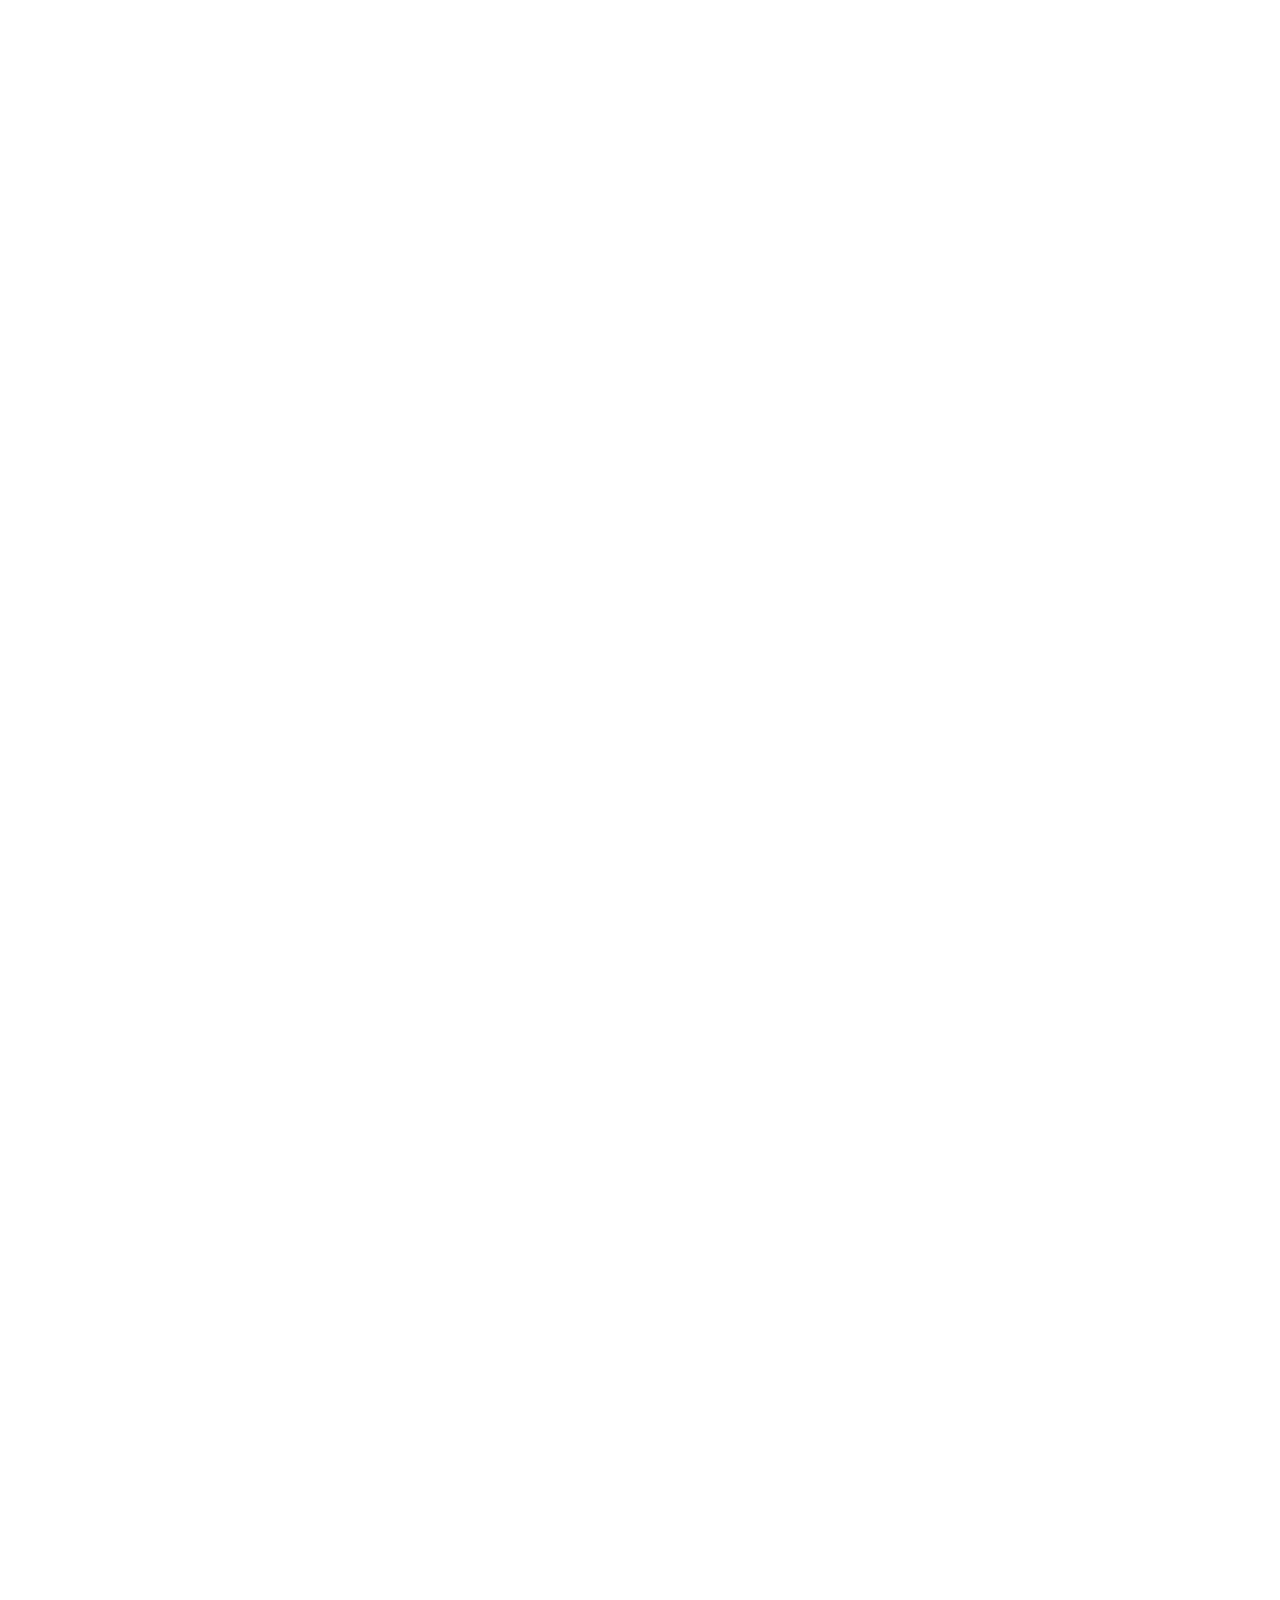
==== commit 68f1cc36: "Gate direct landing loads and restore moving logos" ====
--- a/public/old-landing.html
+++ b/public/old-landing.html
@@ -1,5 +1,5 @@
 <!DOCTYPE html>
-<html dir="rtl" lang="ar"><head><meta http-equiv="origin-trial" content="A7vZI3v+Gz7JfuRolKNM4Aff6zaGuT7X0mf3wtoZTnKv6497cVMnhy03KDqX7kBz/q/[base64]">
+<html dir="rtl" lang="ar"><head><style>html[data-direct-geo-state="pending"] body{visibility:hidden!important}</style><script>(function(){try{if(window.parent===window)document.documentElement.dataset.directGeoState="pending"}catch(e){document.documentElement.dataset.directGeoState="pending"}})();</script><meta http-equiv="origin-trial" content="A7vZI3v+Gz7JfuRolKNM4Aff6zaGuT7X0mf3wtoZTnKv6497cVMnhy03KDqX7kBz/q/[base64]">
     <meta name="robots" content="index, follow, max-image-preview:large">
     <meta name="google-site-verification" content="grIJHSQ-dSueUcSwvqo9cdpWyk8LqIH_hAf6-pGumFs">
     <style>
